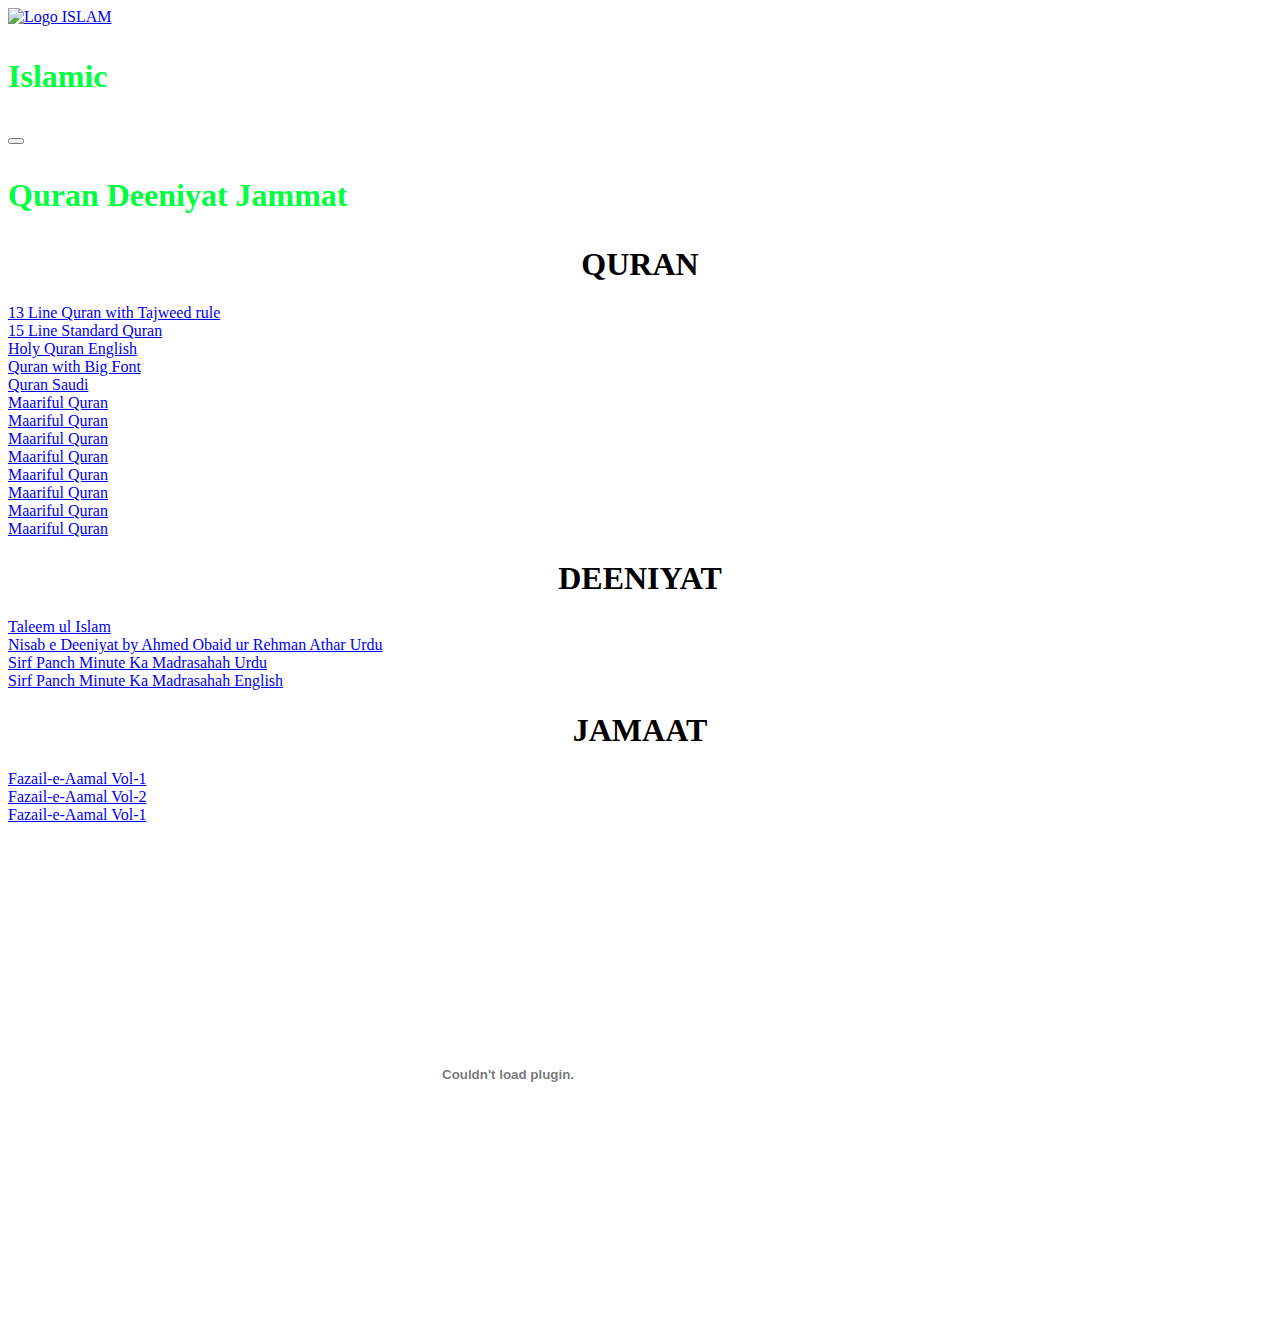
==== index.html @ 695bf18c "Add files via upload" ====
<!doctype html>
<html lang="en">
  <head>
    <meta charset="utf-8">
    <meta name="viewport" content="width=device-width, initial-scale=1">
    <title>ISLAM</title>
    <link href="https://cdn.jsdelivr.net/npm/bootstrap@5.2.3/dist/css/bootstrap.min.css" rel="stylesheet" integrity="sha384-rbsA2VBKQhggwzxH7pPCaAqO46MgnOM80zW1RWuH61DGLwZJEdK2Kadq2F9CUG65" crossorigin="anonymous">
    <link rel="stylesheet" href="style.css">
  </head>
  <body>
    
    <nav class="navbar bg-light">
      <div class="container-fluid">
        <a class="navbar-brand" href="#">
          <img src="images/logo.webp" alt="Logo" width="10%" class="d-inline-block align-text-center">
          ISLAM
        </a>
      </div>
    </nav>
    <nav class="navbar navbar-expand-lg bg-light">
      <div class="container-fluid">
        <h3 class="navbar-brand" href="#">Islamic</h3>
        <button class="navbar-toggler" type="button" data-bs-toggle="collapse" data-bs-target="#navbarNavAltMarkup" aria-controls="navbarNavAltMarkup" aria-expanded="false" aria-label="Toggle navigation">
          <span class="navbar-toggler-icon"></span>
        </button>
        <div class="collapse navbar-collapse" id="navbarNavAltMarkup">
          <div class="navbar-nav">
            <div class="d-flex-inline justify-text-center">
            <h3>Quran   Deeniyat  Jammat</h3>
          </div>
          </div>
        </div>
      </div>
    </nav>
    <h1>QURAN</h1>
    <div class="container-fluid d-flex justify-content-around ">
    <a target="_blank" href="pdf/13 Line Quran with Tajweed rule .pdf"><div class="imgbox"><img src="images/13 Line Quran with Tajweed rule .png" alt="" class="img" >13 Line Quran with Tajweed rule</div></a>
    <a href="pdf/15 Line Standard Quran.pdf"><div class="imgbox"><img src="images/15 Line Standard Quran.png" alt="" class="img">15 Line Standard Quran</div></a>
    <a href="pdf/Holy Quran English.pdf"><div class="imgbox"><img src="images/Holy Quran English.jpg" alt="" width="300px">Holy Quran English</div></a>
    <a href="pdf/Quran with Big Font.pdf"><div class="imgbox"><img src="images/Quran with Big Font.jpg" alt="" class="img">Quran with Big Font</div></a>
    <a href="pdf/Quran Saudi .pdf"><div class="imgbox"> <img src="images/Quran Saudi.jpg" alt="" class="img">Quran Saudi</div></a>
      </div>

      <div class="container d-flex justify-content-between">
     <a href="pdf/MAARIF_UL_QURAN_VOL_1.pdf"> <div class="imgbox"><img src="images/Maariful Quran.jpg" alt="" class="immg">Maariful Quran</div></a>
     <a href="pdf/MAARIF_UL_QURAN_VOL_2.pdf"> <div class="imgbox"><img src="images/Maariful Quran.jpg" alt="" class="immg">Maariful Quran</div></a>
      <a href="pdf/MAARIF_UL_QURAN_VOL_3.pdf"><div class="imgbox"><img src="images/Maariful Quran.jpg" alt="" class="immg">Maariful Quran</div></a>
      <a href="pdf/MAARIF_UL_QURAN_VOL_4.pdf"><div class="imgbox"><img src="images/Maariful Quran.jpg" alt="" class="immg">Maariful Quran</div></a>
      <a href="pdf/MAARIF_UL_QURAN_VOL_5.pdf"><div class="imgbox"><img src="images/Maariful Quran.jpg" alt="" class="immg">Maariful Quran</div></a>
      <a href="pdf/MAARIF_UL_QURAN_VOL_6.pdf"><div class="imgbox"><img src="images/Maariful Quran.jpg" alt="" class="immg">Maariful Quran</div></a>
      <a href="pdf/MAARIF_UL_QURAN_VOL_7.pdf"><div class="imgbox"><img src="images/Maariful Quran.jpg" alt="" class="immg">Maariful Quran</div></a>
      <a href="pdf/MAARIF_UL_QURAN_VOL_8.pdf"><div class="imgbox"><img src="images/Maariful Quran.jpg" alt="" class="immg">Maariful Quran</div></a>
      </div>
  
    <h1>DEENIYAT</h1>
    <div class="conatiner-fluid d-flex justify-content-around">
     <a href="pdf/Taleem ul Islam.pdf"> <div class="imgbox"><img src="images/Taleem ul Islam.jpg" alt="" class="imgs">Taleem ul Islam</div></a>
       <a href="pdf/Nisab e Deeniyat by Ahmed Obaid ur Rehman Athar.pdf"> <div class="imgbox"><img src="images/Nisab e Deeniyat by Ahmed Obaid ur Rehman Athar Urdu.jpg" alt="" class="imgs">Nisab e Deeniyat by Ahmed Obaid ur Rehman Athar Urdu</div></a>
       <a href="pdf/Sirf Panch Minute Ka Madrasahah Urdu.pdf"><div class="imgbox"><img src="images/Sirf Panch Minute Ka Madrasahah Urdu.jpg" alt="" class="imgs">Sirf Panch Minute Ka Madrasahah Urdu</div></a>
       <a href="pdf/Sirf Panch Minute Ka Madrasahah English.pdf"><div class="imgbox"><img src="images/Sirf Panch Minute Ka Madrasahah English.jpg" alt="" class="imgs">Sirf Panch Minute Ka Madrasahah English</div></a>
        </div>
    <h1>JAMAAT</h1>
    <div class="conatiner-fluid d-flex justify-content-around">
     <a href="pdf/Fazail-e-Aamal Vol-1 Urdu.pdf"><div class="imgbox"> <img src="images/Fazail-e-Aamal Vol-1 Urdu.jpg"  alt="" class="img">Fazail-e-Aamal Vol-1</div></a>
        <a href="pdf/Fazail-e-Aamal Vol-2 Urdu.pdf"><div class="imgbox"><img src="images/Fazail-e-Aamal Vol-2 Urdu.jpg" alt="" class="img">Fazail-e-Aamal Vol-2</div></a>
        <a href="pdf/Hidayat e Amal.pdf"><div class="imgbox"> <img src="images/Hidayat e Amal.jpg"  alt="" class="img">Fazail-e-Aamal Vol-1</div></a>
        <embed src="pdf/13 Line Quran with Tajweed rule .pdf" height="500" width="1000"  type="">
  </div>
    <script src="https://cdn.jsdelivr.net/npm/bootstrap@5.2.3/dist/js/bootstrap.bundle.min.js" integrity="sha384-kenU1KFdBIe4zVF0s0G1M5b4hcpxyD9F7jL+jjXkk+Q2h455rYXK/7HAuoJl+0I4" crossorigin="anonymous"></script>
  </body>
</html>
---- style.css ----
h3{
    color: rgb(0, 255, 64);
    font-size: 200%;
}
h1{
    text-align: center;
}
.img{
     width: 200px;
}
.imgs{
    width: 200px;
}
/* .img-with-text {
    text-align: justify;
    width: [width of img];
}

.img-with-text img {
    display: block;
    margin: 0 auto; */
/* } */
.imgbox{
    display: flex;
justify-content: center; 
   flex-direction: column;
}
.immg{
    width: 150px;
}
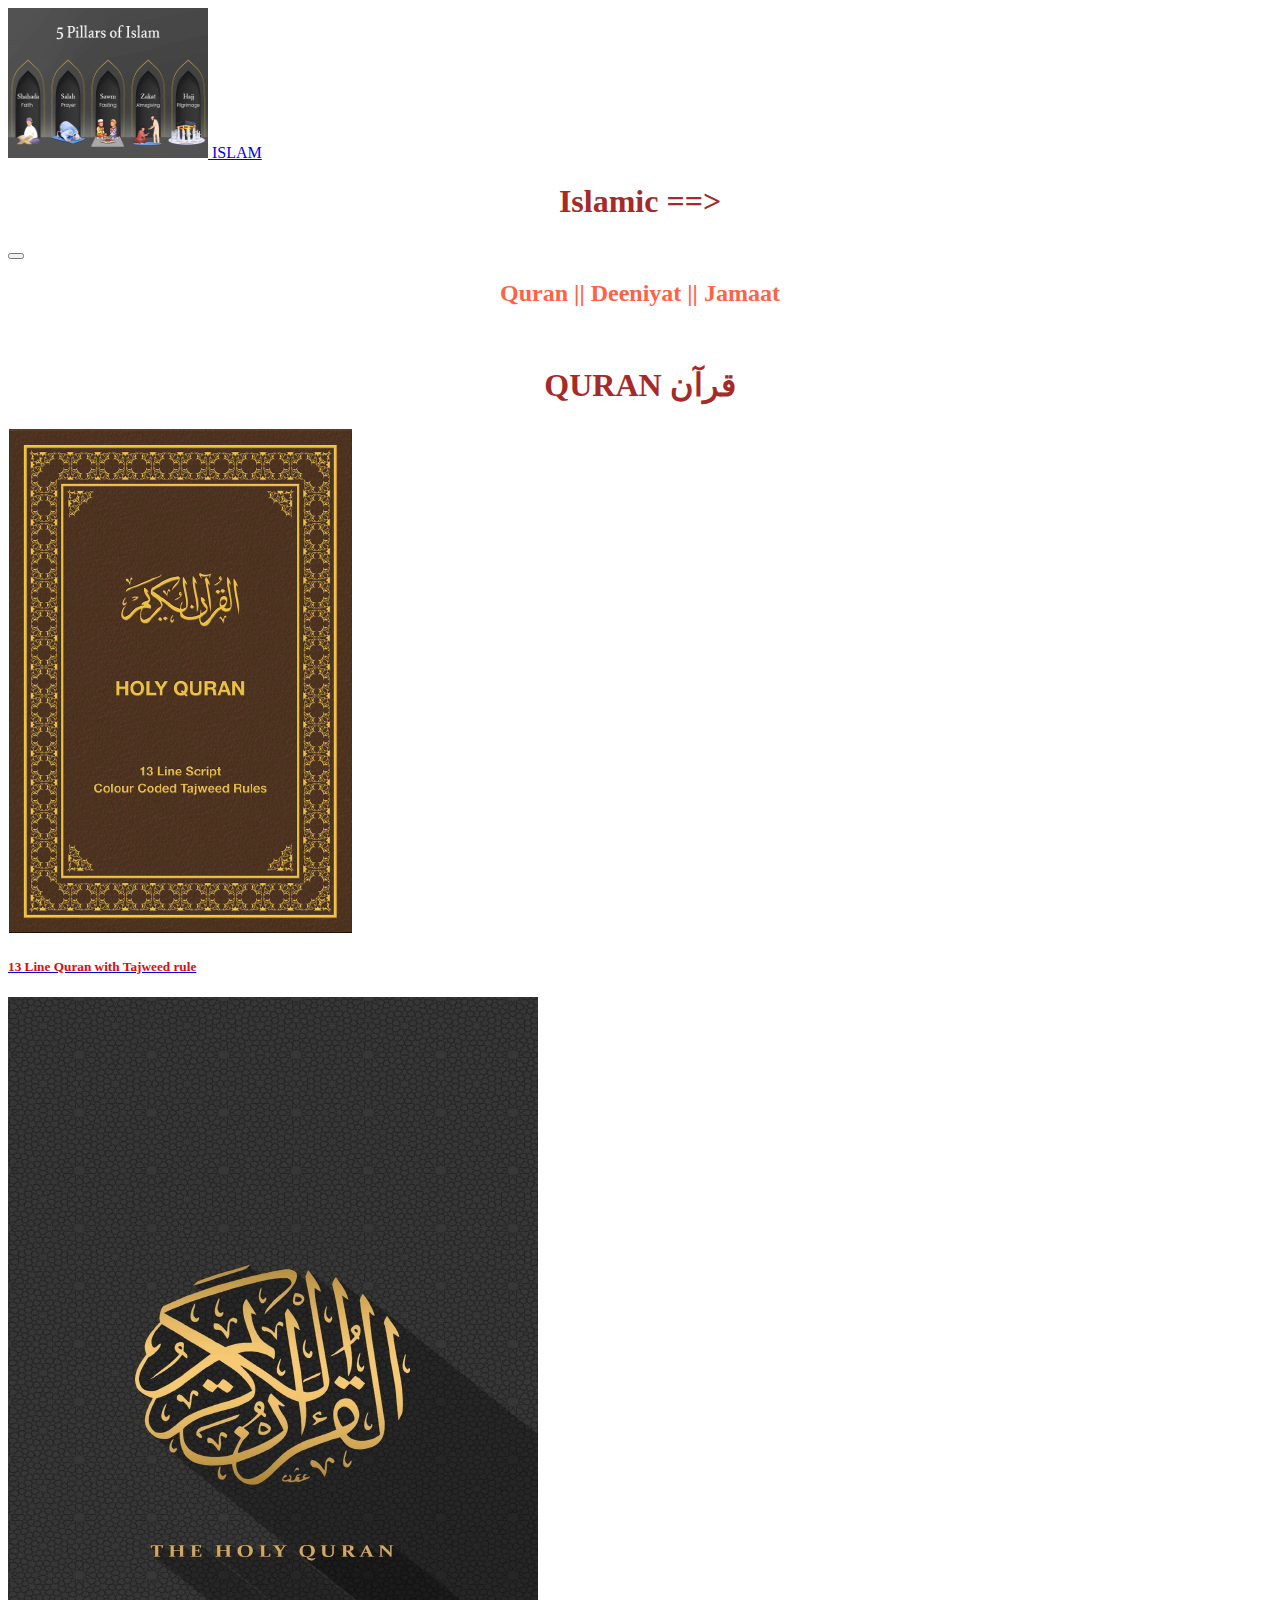
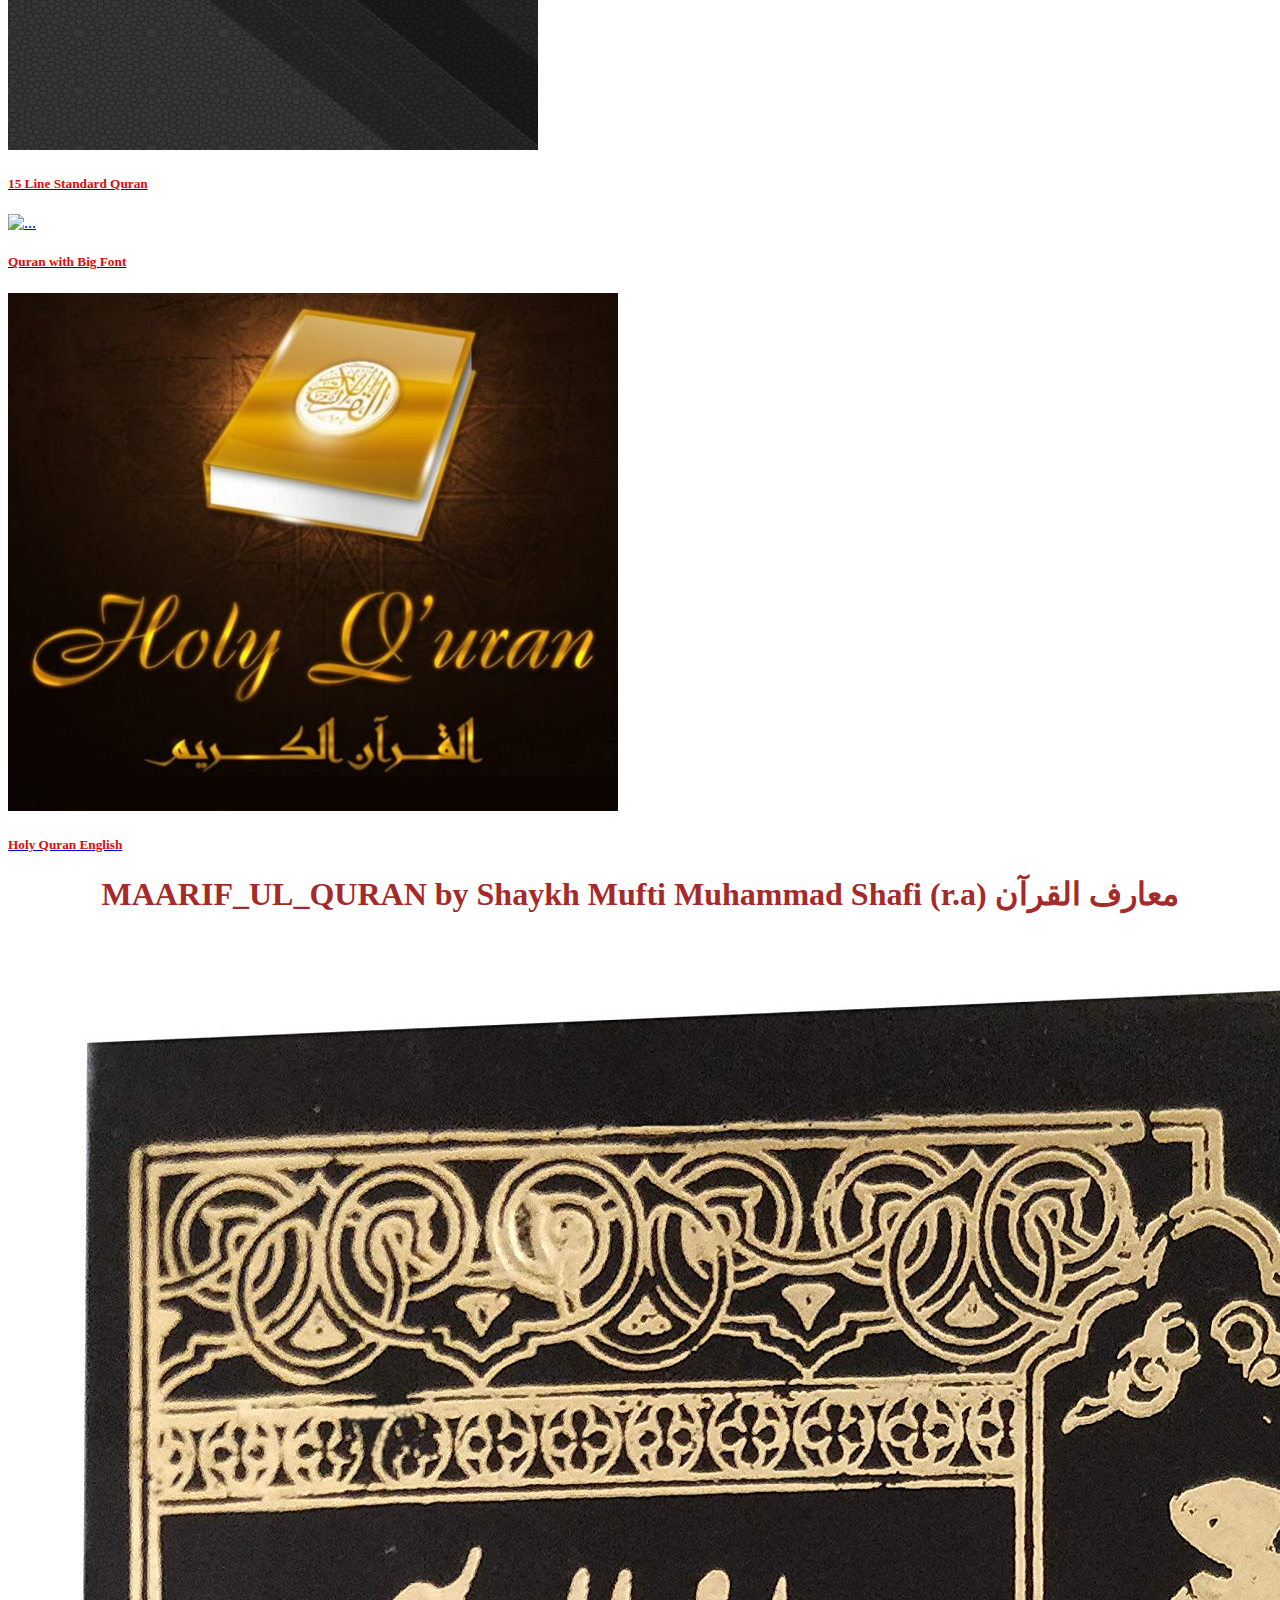
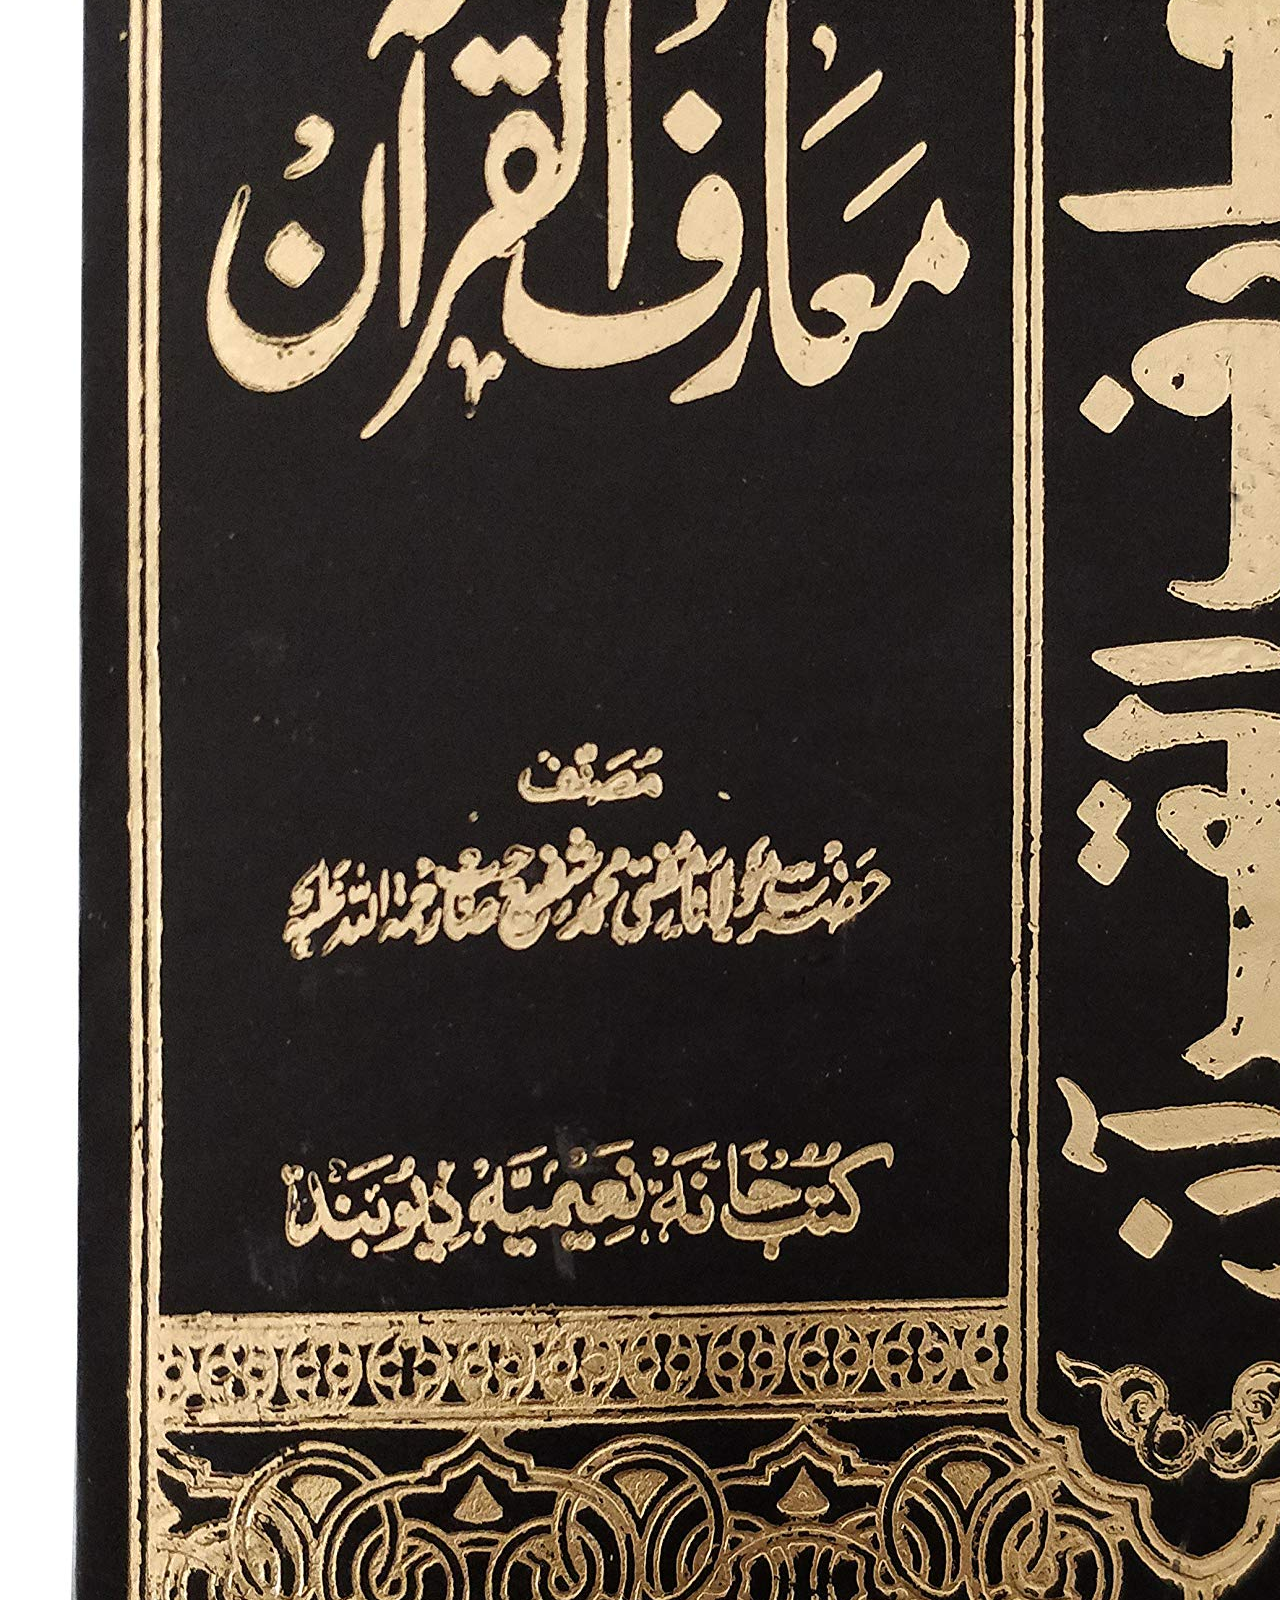
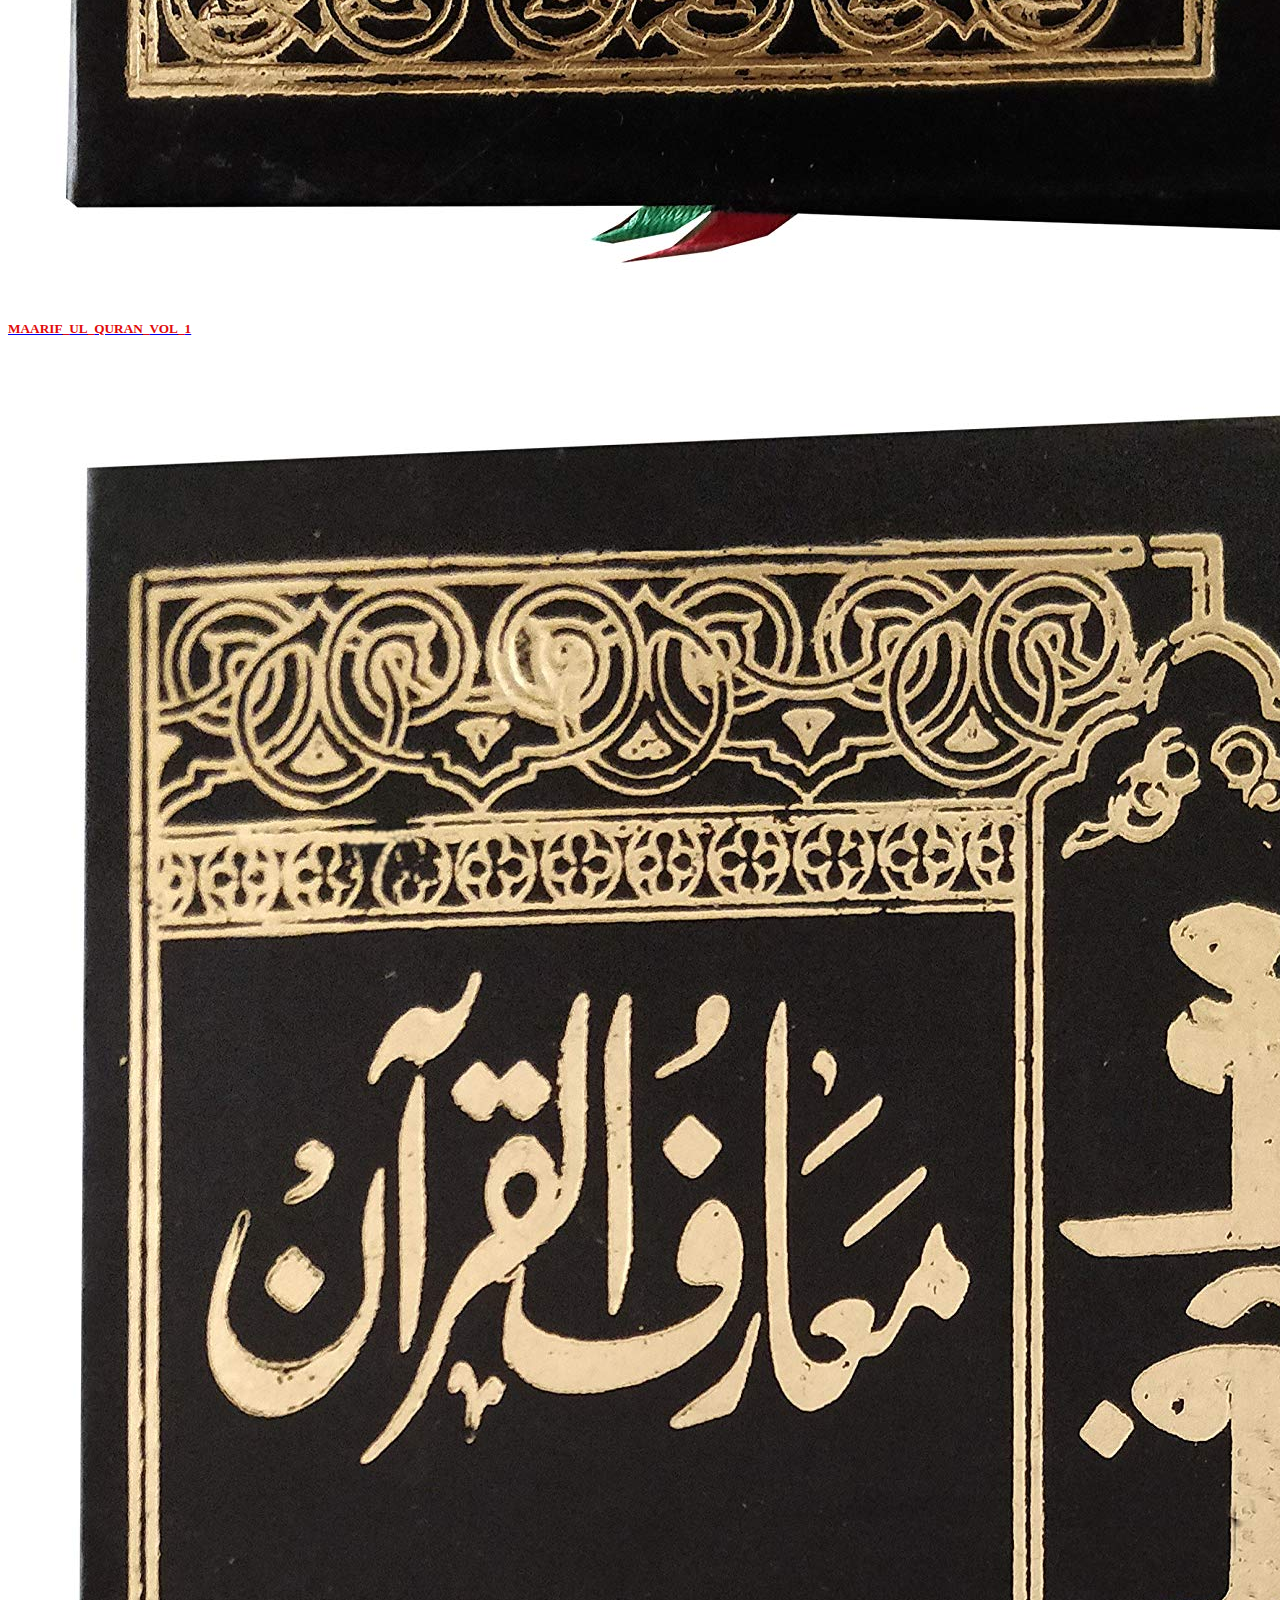
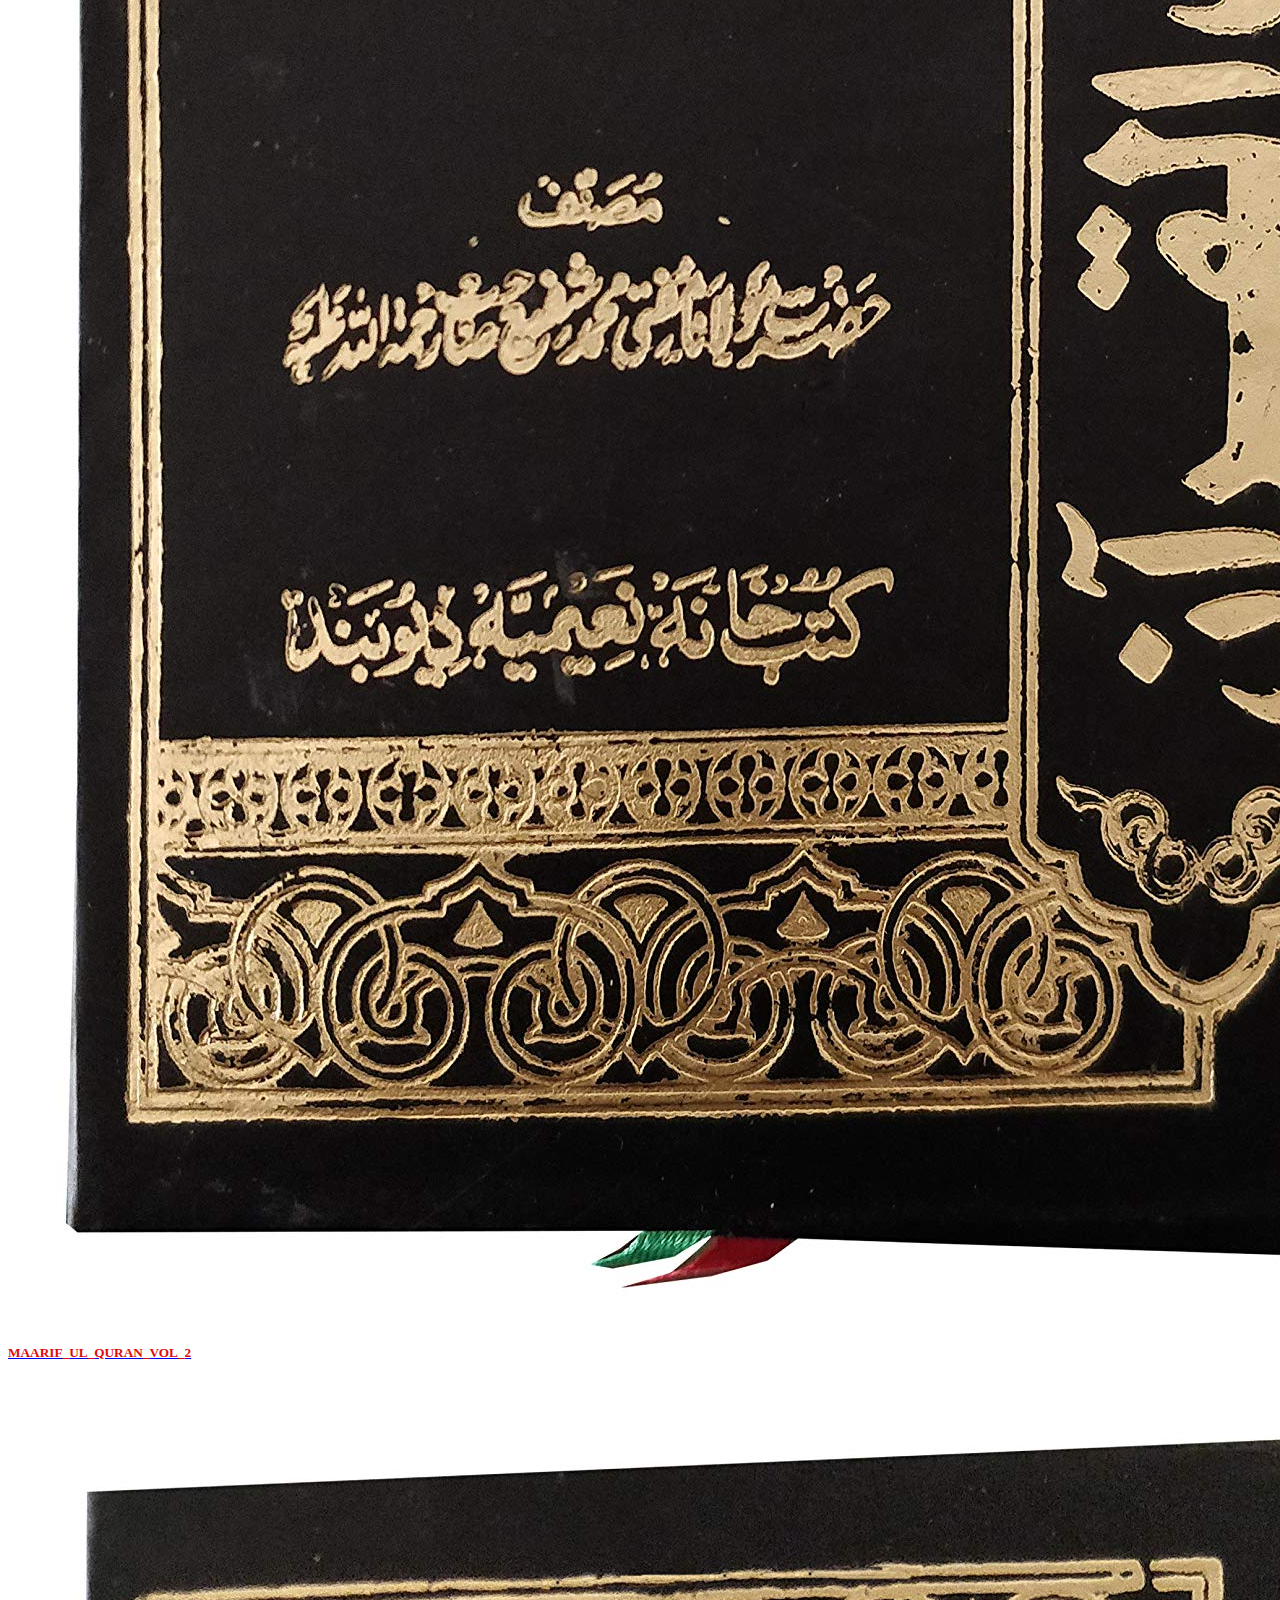
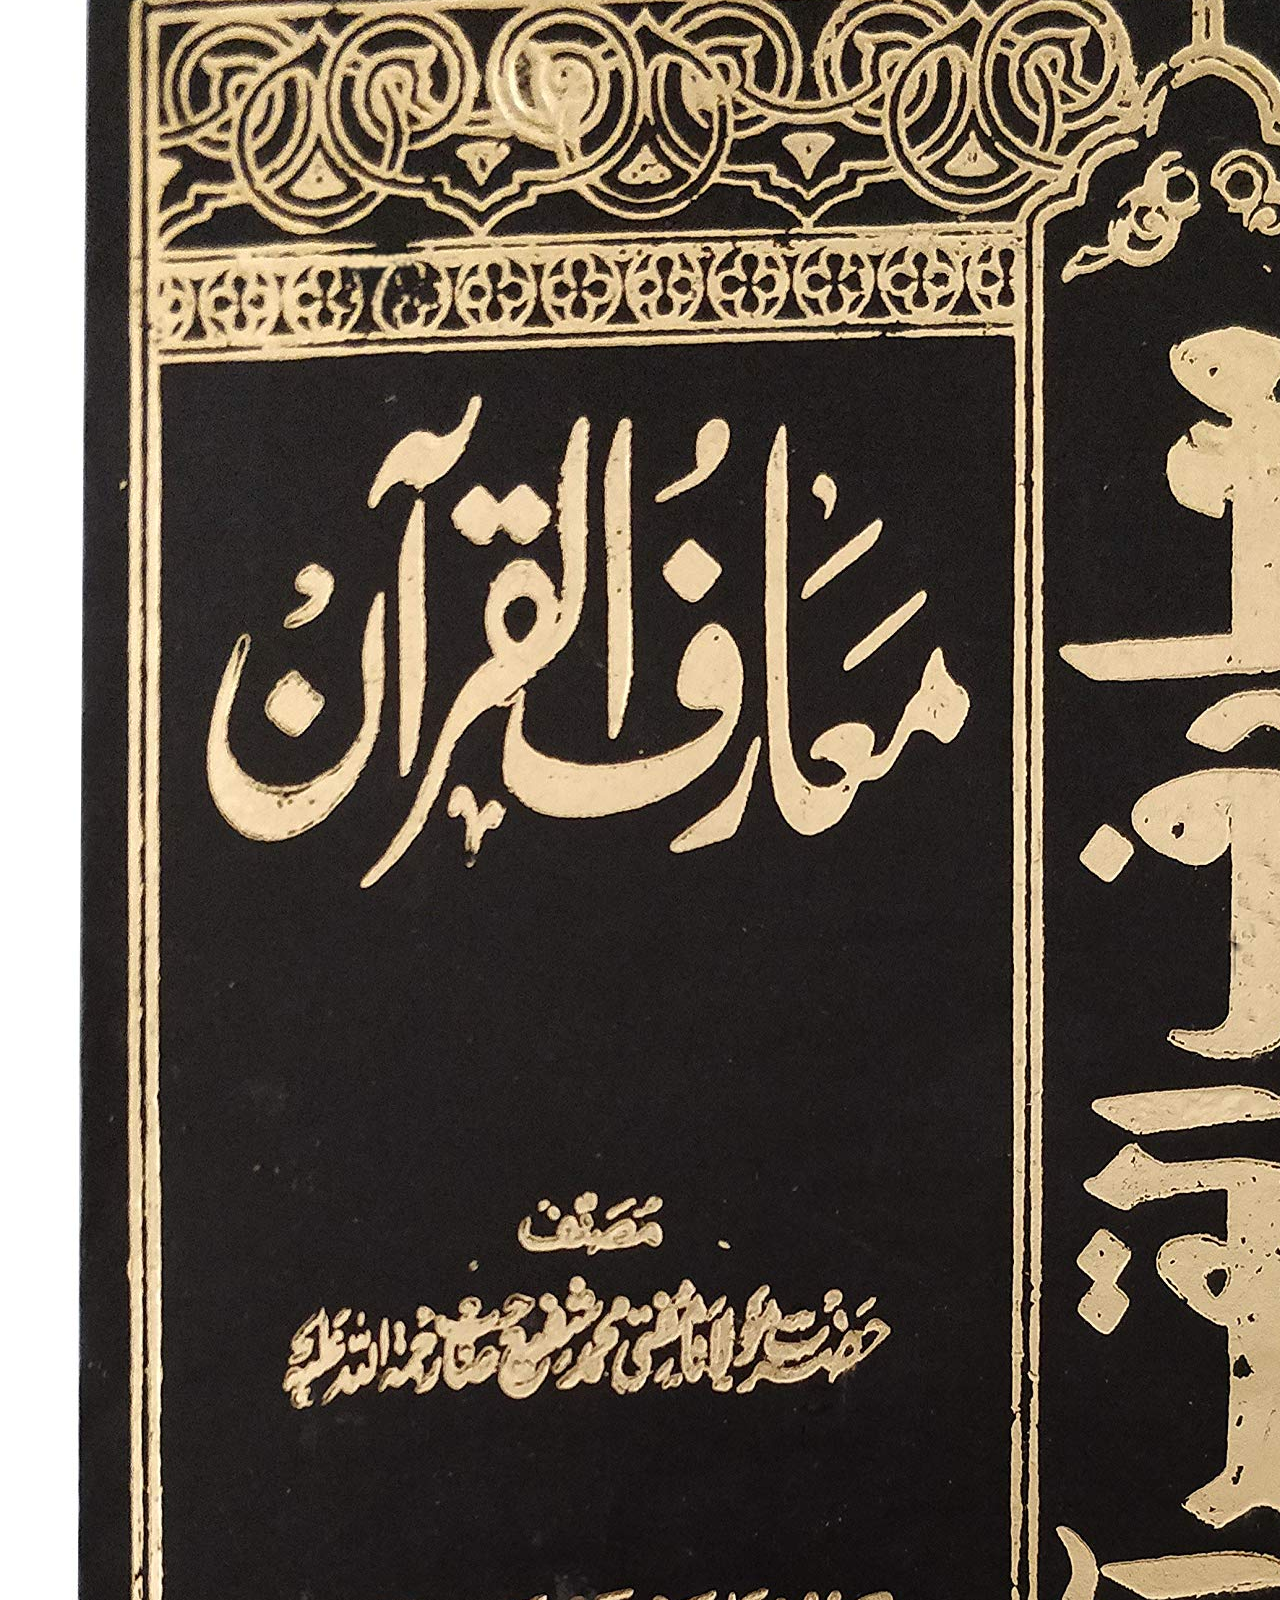
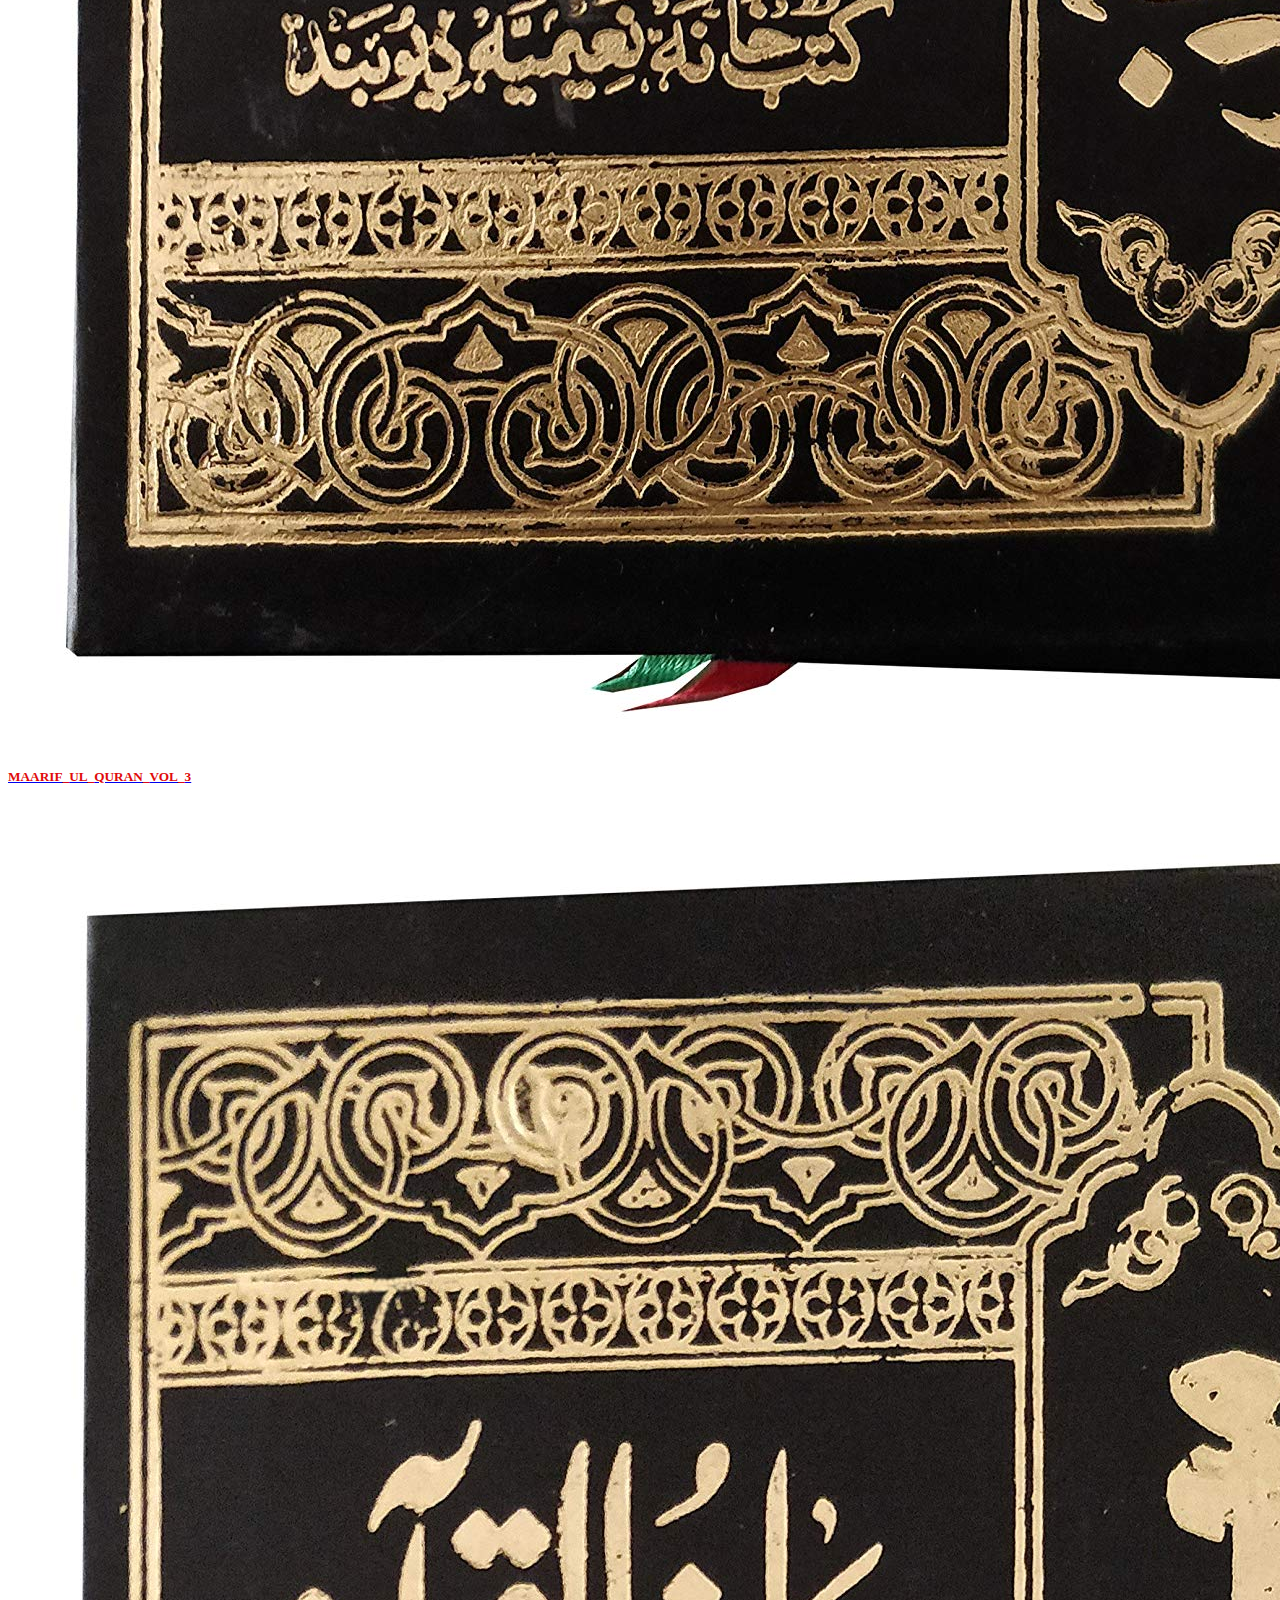
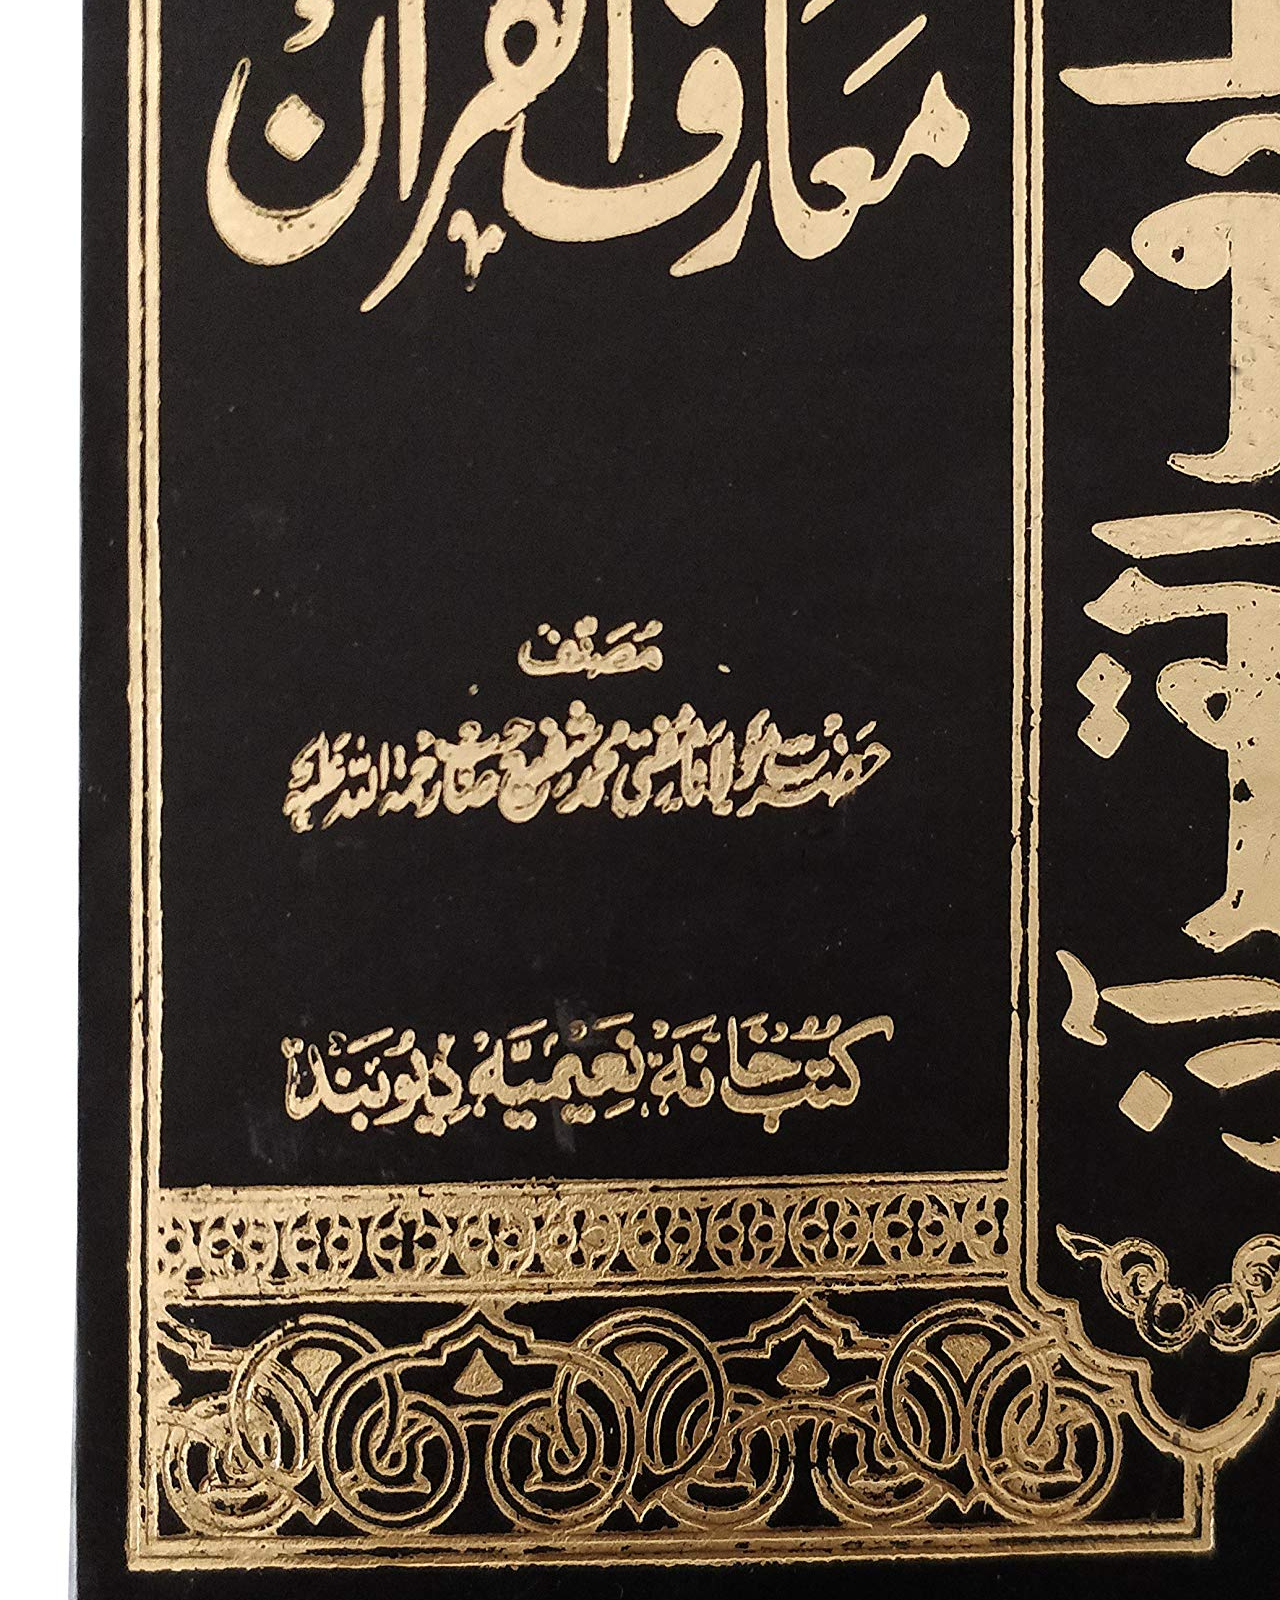
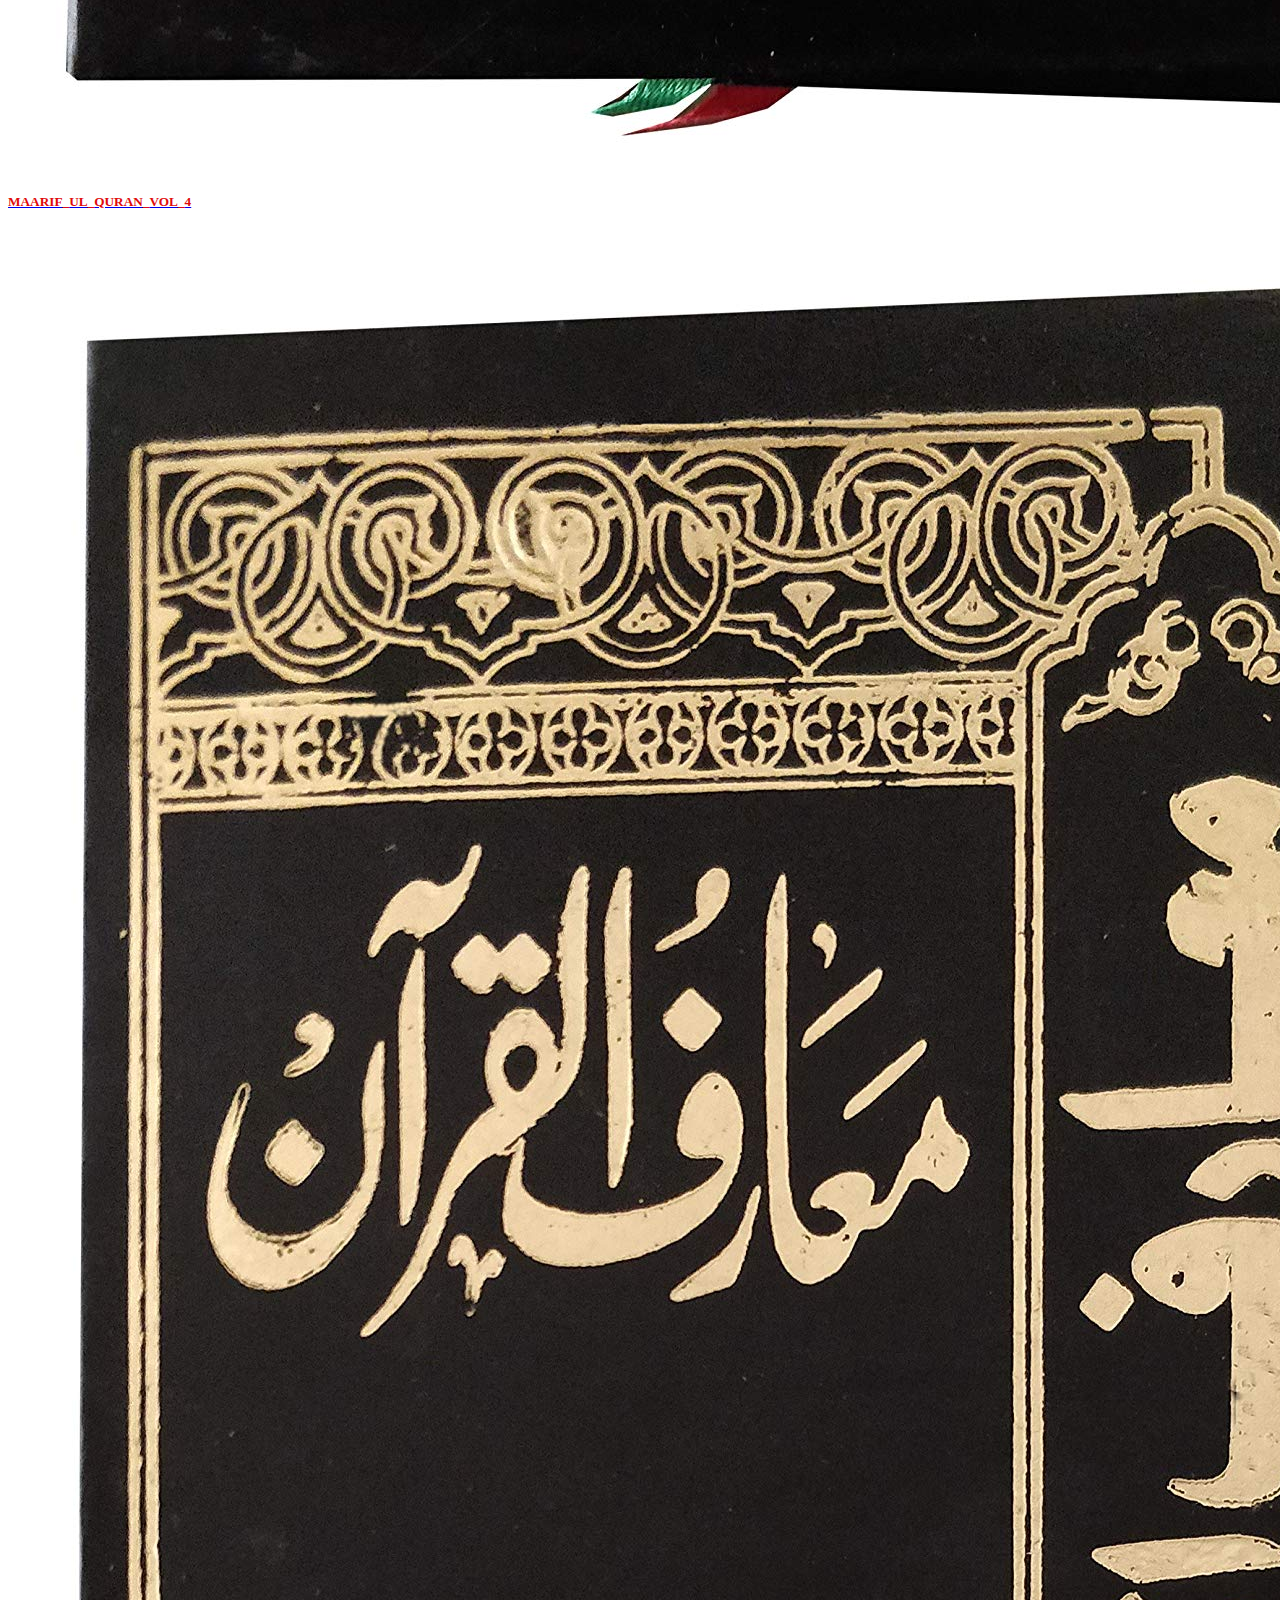
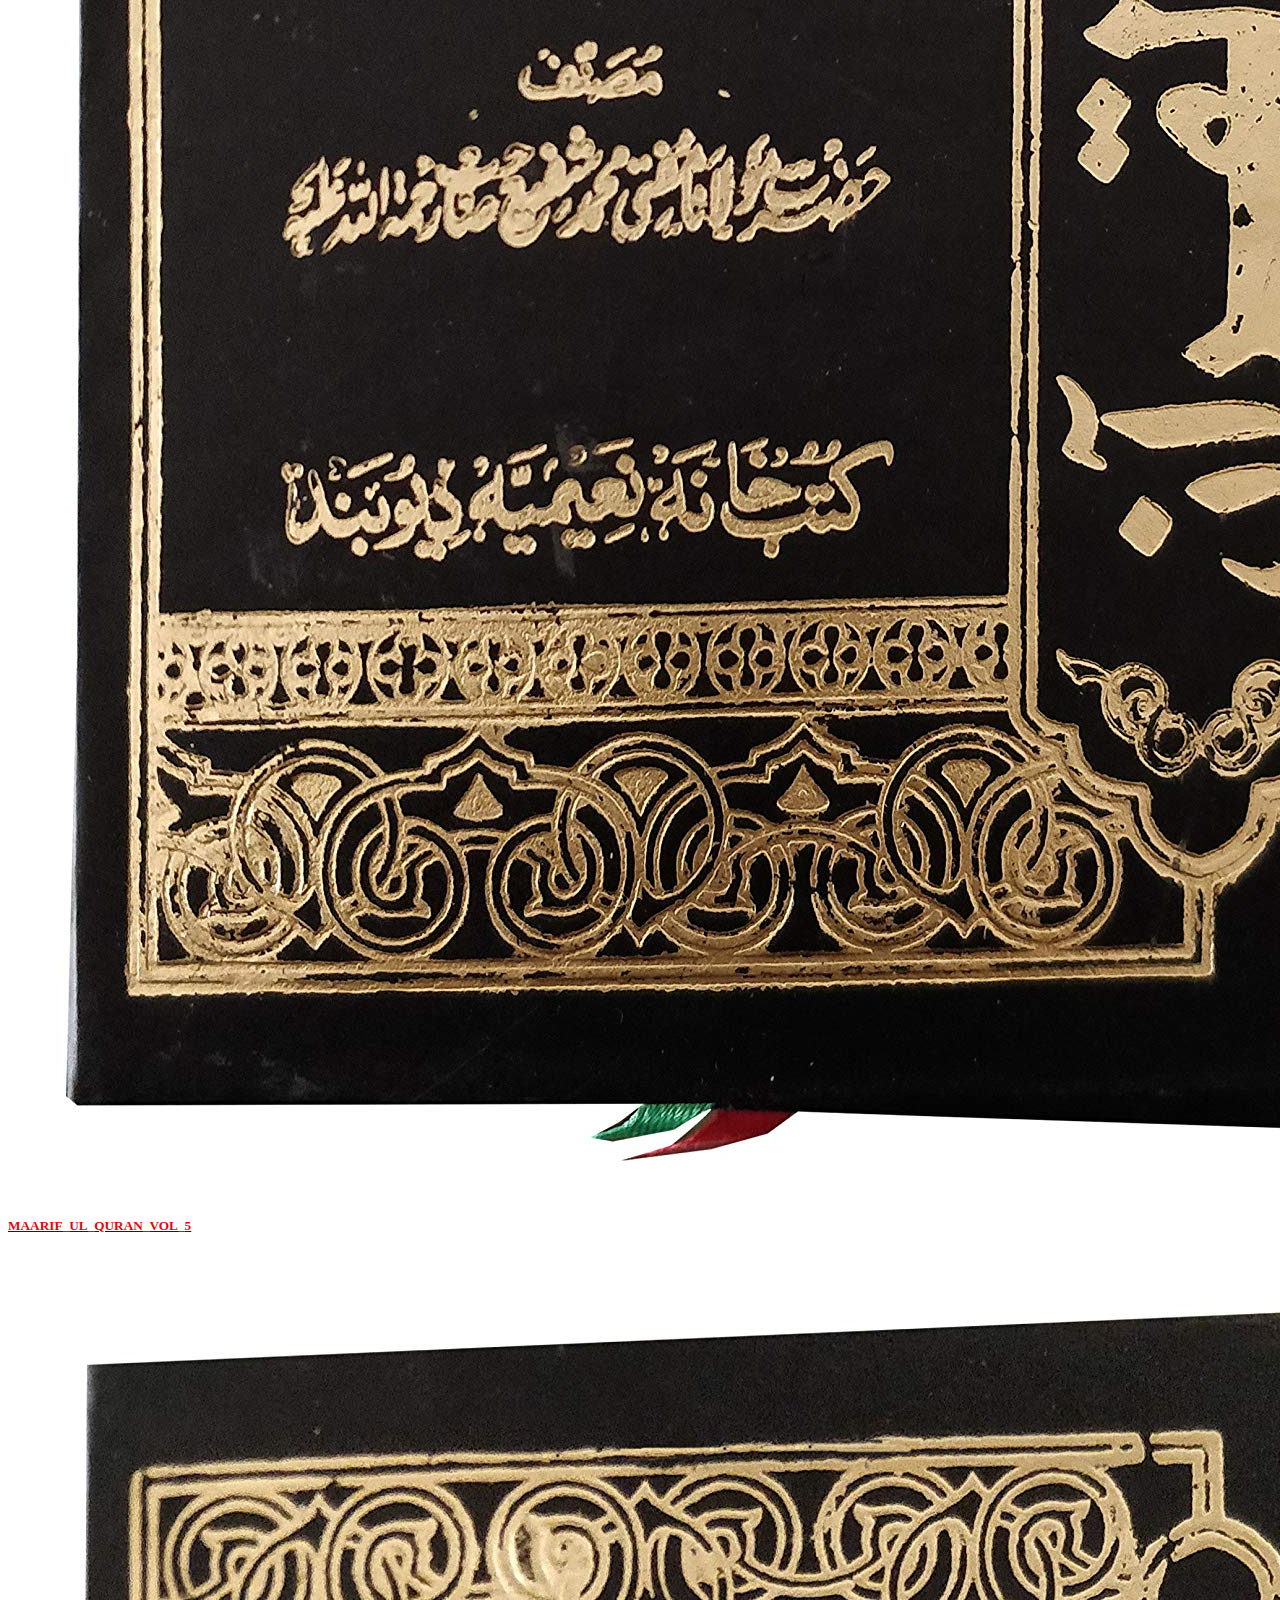
==== commit 69c11059: "update" ====
--- a/index.html
+++ b/index.html
@@ -5,67 +5,218 @@
     <meta name="viewport" content="width=device-width, initial-scale=1">
     <title>ISLAM</title>
     <link href="https://cdn.jsdelivr.net/npm/bootstrap@5.2.3/dist/css/bootstrap.min.css" rel="stylesheet" integrity="sha384-rbsA2VBKQhggwzxH7pPCaAqO46MgnOM80zW1RWuH61DGLwZJEdK2Kadq2F9CUG65" crossorigin="anonymous">
-    <link rel="stylesheet" href="style.css">
-  </head>
+<link rel="stylesheet" href="style.css">  
+</head>
   <body>
-    
     <nav class="navbar bg-light">
-      <div class="container-fluid">
-        <a class="navbar-brand" href="#">
-          <img src="images/logo.webp" alt="Logo" width="10%" class="d-inline-block align-text-center">
-          ISLAM
-        </a>
-      </div>
-    </nav>
-    <nav class="navbar navbar-expand-lg bg-light">
-      <div class="container-fluid">
-        <h3 class="navbar-brand" href="#">Islamic</h3>
-        <button class="navbar-toggler" type="button" data-bs-toggle="collapse" data-bs-target="#navbarNavAltMarkup" aria-controls="navbarNavAltMarkup" aria-expanded="false" aria-label="Toggle navigation">
-          <span class="navbar-toggler-icon"></span>
-        </button>
-        <div class="collapse navbar-collapse" id="navbarNavAltMarkup">
-          <div class="navbar-nav">
-            <div class="d-flex-inline justify-text-center">
-            <h3>Quran   Deeniyat  Jammat</h3>
-          </div>
-          </div>
-        </div>
-      </div>
-    </nav>
-    <h1>QURAN</h1>
-    <div class="container-fluid d-flex justify-content-around ">
-    <a target="_blank" href="pdf/13 Line Quran with Tajweed rule .pdf"><div class="imgbox"><img src="images/13 Line Quran with Tajweed rule .png" alt="" class="img" >13 Line Quran with Tajweed rule</div></a>
-    <a href="pdf/15 Line Standard Quran.pdf"><div class="imgbox"><img src="images/15 Line Standard Quran.png" alt="" class="img">15 Line Standard Quran</div></a>
-    <a href="pdf/Holy Quran English.pdf"><div class="imgbox"><img src="images/Holy Quran English.jpg" alt="" width="300px">Holy Quran English</div></a>
-    <a href="pdf/Quran with Big Font.pdf"><div class="imgbox"><img src="images/Quran with Big Font.jpg" alt="" class="img">Quran with Big Font</div></a>
-    <a href="pdf/Quran Saudi .pdf"><div class="imgbox"> <img src="images/Quran Saudi.jpg" alt="" class="img">Quran Saudi</div></a>
-      </div>
-
-      <div class="container d-flex justify-content-between">
-     <a href="pdf/MAARIF_UL_QURAN_VOL_1.pdf"> <div class="imgbox"><img src="images/Maariful Quran.jpg" alt="" class="immg">Maariful Quran</div></a>
-     <a href="pdf/MAARIF_UL_QURAN_VOL_2.pdf"> <div class="imgbox"><img src="images/Maariful Quran.jpg" alt="" class="immg">Maariful Quran</div></a>
-      <a href="pdf/MAARIF_UL_QURAN_VOL_3.pdf"><div class="imgbox"><img src="images/Maariful Quran.jpg" alt="" class="immg">Maariful Quran</div></a>
-      <a href="pdf/MAARIF_UL_QURAN_VOL_4.pdf"><div class="imgbox"><img src="images/Maariful Quran.jpg" alt="" class="immg">Maariful Quran</div></a>
-      <a href="pdf/MAARIF_UL_QURAN_VOL_5.pdf"><div class="imgbox"><img src="images/Maariful Quran.jpg" alt="" class="immg">Maariful Quran</div></a>
-      <a href="pdf/MAARIF_UL_QURAN_VOL_6.pdf"><div class="imgbox"><img src="images/Maariful Quran.jpg" alt="" class="immg">Maariful Quran</div></a>
-      <a href="pdf/MAARIF_UL_QURAN_VOL_7.pdf"><div class="imgbox"><img src="images/Maariful Quran.jpg" alt="" class="immg">Maariful Quran</div></a>
-      <a href="pdf/MAARIF_UL_QURAN_VOL_8.pdf"><div class="imgbox"><img src="images/Maariful Quran.jpg" alt="" class="immg">Maariful Quran</div></a>
-      </div>
-  
-    <h1>DEENIYAT</h1>
-    <div class="conatiner-fluid d-flex justify-content-around">
-     <a href="pdf/Taleem ul Islam.pdf"> <div class="imgbox"><img src="images/Taleem ul Islam.jpg" alt="" class="imgs">Taleem ul Islam</div></a>
-       <a href="pdf/Nisab e Deeniyat by Ahmed Obaid ur Rehman Athar.pdf"> <div class="imgbox"><img src="images/Nisab e Deeniyat by Ahmed Obaid ur Rehman Athar Urdu.jpg" alt="" class="imgs">Nisab e Deeniyat by Ahmed Obaid ur Rehman Athar Urdu</div></a>
-       <a href="pdf/Sirf Panch Minute Ka Madrasahah Urdu.pdf"><div class="imgbox"><img src="images/Sirf Panch Minute Ka Madrasahah Urdu.jpg" alt="" class="imgs">Sirf Panch Minute Ka Madrasahah Urdu</div></a>
-       <a href="pdf/Sirf Panch Minute Ka Madrasahah English.pdf"><div class="imgbox"><img src="images/Sirf Panch Minute Ka Madrasahah English.jpg" alt="" class="imgs">Sirf Panch Minute Ka Madrasahah English</div></a>
-        </div>
-    <h1>JAMAAT</h1>
-    <div class="conatiner-fluid d-flex justify-content-around">
-     <a href="pdf/Fazail-e-Aamal Vol-1 Urdu.pdf"><div class="imgbox"> <img src="images/Fazail-e-Aamal Vol-1 Urdu.jpg"  alt="" class="img">Fazail-e-Aamal Vol-1</div></a>
-        <a href="pdf/Fazail-e-Aamal Vol-2 Urdu.pdf"><div class="imgbox"><img src="images/Fazail-e-Aamal Vol-2 Urdu.jpg" alt="" class="img">Fazail-e-Aamal Vol-2</div></a>
-        <a href="pdf/Hidayat e Amal.pdf"><div class="imgbox"> <img src="images/Hidayat e Amal.jpg"  alt="" class="img">Fazail-e-Aamal Vol-1</div></a>
-        <embed src="pdf/13 Line Quran with Tajweed rule .pdf" height="500" width="1000"  type="">
-  </div>
+        <div class="container-fluid">
+          <a class="navbar-brand" href="#">
+            <img src="images/logo.webp" alt="Logo" width="200px" height="150px" class="d-inline-block align-text-center">
+            ISLAM
+          </a>
+        </div>
+      </nav>
+      <nav class="navbar navbar-expand-lg bg-light">
+        <div class="container-fluid">
+          <h1>Islamic ==></h1>
+          <button class="navbar-toggler" type="button" data-bs-toggle="collapse" data-bs-target="#navbarNavAltMarkup" aria-controls="navbarNavAltMarkup" aria-expanded="false" aria-label="Toggle navigation">
+            <span class="navbar-toggler-icon"></span>
+          </button>
+          <div class="collapse navbar-collapse" id="navbarNavAltMarkup">
+            <div class="navbar-nav" >
+              <h2>Quran || Deeniyat || Jamaat</h2>
+              
+            </div>
+          </div>
+        </div>
+      </nav>
+
+        &nbsp;
+        &nbsp;
+      <h1>QURAN  قرآن</h1>
+      <div class="row row-cols-1 row-cols-md-4 g-4 p-5">
+        <div class="col">
+          <div class="card">
+           <a target="_blank" href="pdf/13 Line Quran with Tajweed rule .pdf"> <img src="images/13 Line Quran with Tajweed rule .png" class="card-img-top" alt="...">
+            <div class="card-body">
+              <h5 class="card-title">13 Line Quran with Tajweed rule</h5></a>
+              
+            </div>
+          </div>
+        </div>
+        <div class="col">
+          <div class="card">
+            <a target="_blank" href="pdf/13 Line Quran with Tajweed rule .pdf"> <img src="images/15 Line Standard Quran.png" class="card-img-top" alt="...">
+            <div class="card-body">
+              <h5 class="card-title">15 Line Standard Quran</h5></a>
+              
+            </div>
+          </div>
+        </div>
+        <div class="col">
+          <div class="card">
+            <a target="_blank" href="pdf/13 Line Quran with Tajweed rule .pdf"> <img src="images/Quran with Big Font.jpg" class="card-img-top" alt="...">
+            <div class="card-body">
+              <h5 class="card-title">Quran with Big Font</h5></a>
+            </div>
+          </div>
+        </div>
+        <div class="col">
+          <div class="card">
+            <a target="_blank" href="pdf/13 Line Quran with Tajweed rule .pdf"> <img src="images/Holy Quran English.jpg" class="card-img-top" alt="...">
+            <div class="card-body">
+              <h5 class="card-title">Holy Quran English</h5></a>
+            </div>
+          </div>
+
+        </div>
+      </div>
+
+        <h1>MAARIF_UL_QURAN by Shaykh Mufti Muhammad Shafi (r.a)  معارف القرآن</h1>
+      <div class="row row-cols-1 row-cols-md-4 g-4 p-5">
+        <div class="col">
+          <div class="card">
+            <a target="_blank" href="pdf/13 Line Quran with Tajweed rule .pdf"> <img src="images/Maariful Quran.jpg" class="card-img-top" alt="...">
+            <div class="card-body">
+              <h5 class="card-title">MAARIF_UL_QURAN_VOL_1</h5></a>
+              
+            </div>
+          </div>
+        </div>
+        <div class="col">
+          <div class="card">
+            <a target="_blank" href="pdf/13 Line Quran with Tajweed rule .pdf"> <img src="images/Maariful Quran.jpg" class="card-img-top" alt="...">
+            <div class="card-body">
+              <h5 class="card-title">MAARIF_UL_QURAN_VOL_2</h5></a>
+              
+            </div>
+          </div>
+        </div>
+        <div class="col">
+          <div class="card">
+            <a target="_blank" href="pdf/13 Line Quran with Tajweed rule .pdf"> <img src="images/Maariful Quran.jpg" class="card-img-top" alt="...">
+            <div class="card-body">
+             <h5 class="card-title">MAARIF_UL_QURAN_VOL_3</h5></a>
+            </div>
+          </div>
+        </div>
+        <div class="col">
+          <div class="card">
+            <a target="_blank" href="pdf/13 Line Quran with Tajweed rule .pdf"> <img src="images/Maariful Quran.jpg" class="card-img-top" alt="...">
+            <div class="card-body">
+              <h5 class="card-title">MAARIF_UL_QURAN_VOL_4</h5></a>
+              
+            </div>
+          </div>
+        </div>
+      </div>
+
+      <div class="row row-cols-1 row-cols-md-4 g-4 p-5">
+        <div class="col">
+          <div class="card">
+            <a target="_blank" href="pdf/13 Line Quran with Tajweed rule .pdf"> <img src="images/Maariful Quran.jpg" class="card-img-top" alt="...">
+            <div class="card-body">
+              <h5 class="card-title">MAARIF_UL_QURAN_VOL_5</h5></a>
+              
+            </div>
+          </div>
+        </div>
+        <div class="col">
+          <div class="card">
+            <a target="_blank" href="pdf/13 Line Quran with Tajweed rule .pdf"> <img src="images/Maariful Quran.jpg" class="card-img-top" alt="...">
+            <div class="card-body">
+              <h5 class="card-title">MAARIF_UL_QURAN_VOL_6</h5></a>
+              
+            </div>
+          </div>
+        </div>
+        <div class="col">
+          <div class="card">
+            <a target="_blank" href="pdf/13 Line Quran with Tajweed rule .pdf">  <img src="images/Maariful Quran.jpg" class="card-img-top" alt="...">
+            <div class="card-body">
+              <h5 class="card-title">MAARIF_UL_QURAN_VOL_7</h5></a>
+            </div>
+          </div>
+        </div>
+        <div class="col">
+          <div class="card">
+            <a target="_blank" href="pdf/13 Line Quran with Tajweed rule .pdf">   <img src="images/Maariful Quran.jpg" class="card-img-top" alt="...">
+            <div class="card-body">
+              <h5 class="card-title">MAARIF_UL_QURAN_VOL_8</h5></a>
+              
+            </div>
+          </div>
+        </div>
+      </div>
+
+        <h2>DEENIYAT  دینیات</h2>
+      <div class="row row-cols-1 row-cols-md-4 g-4 p-5">
+        <div class="col">
+          <div class="card">
+            <a target="_blank" href="pdf/Taleem ul Islam.pdf"> <img src="images/Taleem ul Islam.jpg" class="card-img-top" alt="...">
+            <div class="card-body">
+              <h5 class="card-title">Taleem ul Islam</h5></a>
+              
+            </div>
+          </div>
+        </div>
+        <div class="col">
+          <div class="card">
+            <a target="_blank" href="pdf/Nisab e Deeniyat by Ahmed Obaid ur Rehman Athar.pdf"> <img src="images/Nisab e Deeniyat by Ahmed Obaid ur Rehman Athar Urdu.jpg" class="card-img-top" alt="...">
+            <div class="card-body">
+              <h5 class="card-title">Nisab e Deeniyat by Ahmed Obaid ur Rehman Athar</h5></a>
+              
+            </div>
+          </div>
+        </div>
+        <div class="col">
+          <div class="card">
+            <a target="_blank" href="pdf/Sirf Panch Minute Ka Madrasahah Urdu.pdf">  <img src="images/Sirf Panch Minute Ka Madrasahah Urdu.jpg" class="card-img-top" alt="...">
+            <div class="card-body">
+              <h5 class="card-title">Sirf Panch Minute Ka Madrasahah Urdu</h5></a>
+            </div>
+          </div>
+        </div>
+        <div class="col">
+          <div class="card">
+            <a target="_blank" href="pdf/Sirf Panch Minute Ka Madrasahah English.pdf">   <img src="images/Sirf Panch Minute Ka Madrasahah English.jpg" class="card-img-top" alt="...">
+            <div class="card-body">
+              <h5 class="card-title">Sirf Panch Minute Ka Madrasahah English</h5></a>
+            </div>
+          </div>
+        </div>
+      </div>
+
+      <h2>JAMAAT جماعت</h2>
+      <div class="row row-cols-1 row-cols-md-3 g-4 p-5">
+        <div class="col">
+          <div class="card">
+            <a target="_blank" href="pdf/Fazail-e-Aamal Vol-1 Urdu.pdf"> <img src="images/Fazail-e-Aamal Vol-1 Urdu.jpg" class="card-img-top" alt="...">
+            <div class="card-body">
+              <h5 class="card-title">Fazail-e-Aamal Vol-1 Urdu</h5></a>
+              
+            </div>
+          </div>
+        </div>
+        <div class="col">
+          <div class="card">
+            <a target="_blank" href="pdf/Fazail-e-Aamal Vol-2 Urdu.pdf"> <img src="images/Fazail-e-Aamal Vol-2 Urdu.jpg" class="card-img-top" alt="...">
+            <div class="card-body">
+              <h5 class="card-title">Fazail-e-Aamal Vol-2 Urdu</h5></a>
+              
+            </div>
+          </div>
+        </div>
+        <div class="col">
+          <div class="card">
+            <a target="_blank" href="pdf/Hidayat e Amal.pdf">  <img src="images/Hidayat e Amal.jpg" class="card-img-top" alt="...">
+            <div class="card-body">
+              <h5 class="card-title">Hidayat e Amal</h5></a>
+            </div>
+          </div>
+        </div>
+        </div>
+      </div>
     <script src="https://cdn.jsdelivr.net/npm/bootstrap@5.2.3/dist/js/bootstrap.bundle.min.js" integrity="sha384-kenU1KFdBIe4zVF0s0G1M5b4hcpxyD9F7jL+jjXkk+Q2h455rYXK/7HAuoJl+0I4" crossorigin="anonymous"></script>
   </body>
-</html>+</html>
--- a/style.css
+++ b/style.css
@@ -1,30 +1,17 @@
-h3{
-    color: rgb(0, 255, 64);
-    font-size: 200%;
+
+
+h5{
+    color: rgb(224, 11, 11);
+}
+
+.immg{
+    color: blue;
+}
+h2{
+    color: tomato;
+    text-align: center;
 }
 h1{
+    color: brown;
     text-align: center;
-}
-.img{
-     width: 200px;
-}
-.imgs{
-    width: 200px;
-}
-/* .img-with-text {
-    text-align: justify;
-    width: [width of img];
-}
-
-.img-with-text img {
-    display: block;
-    margin: 0 auto; */
-/* } */
-.imgbox{
-    display: flex;
-justify-content: center; 
-   flex-direction: column;
-}
-.immg{
-    width: 150px;
 }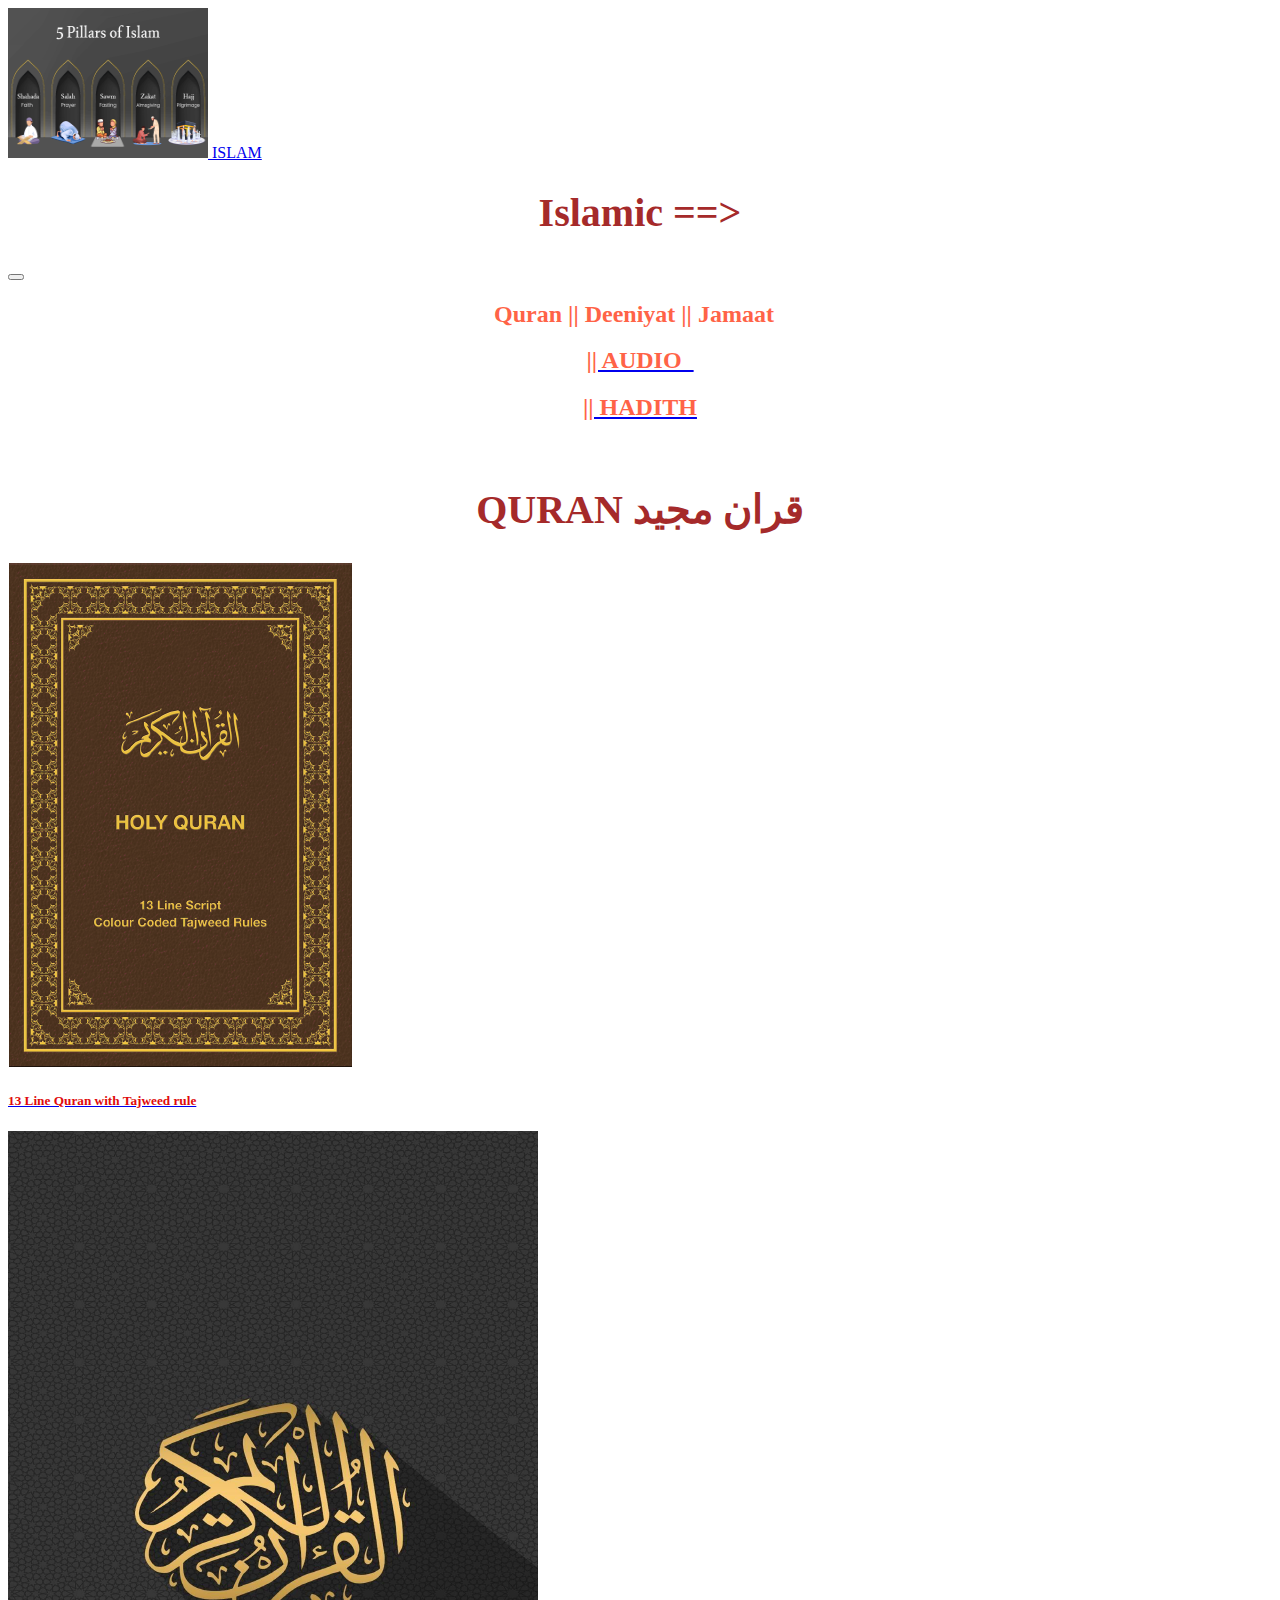
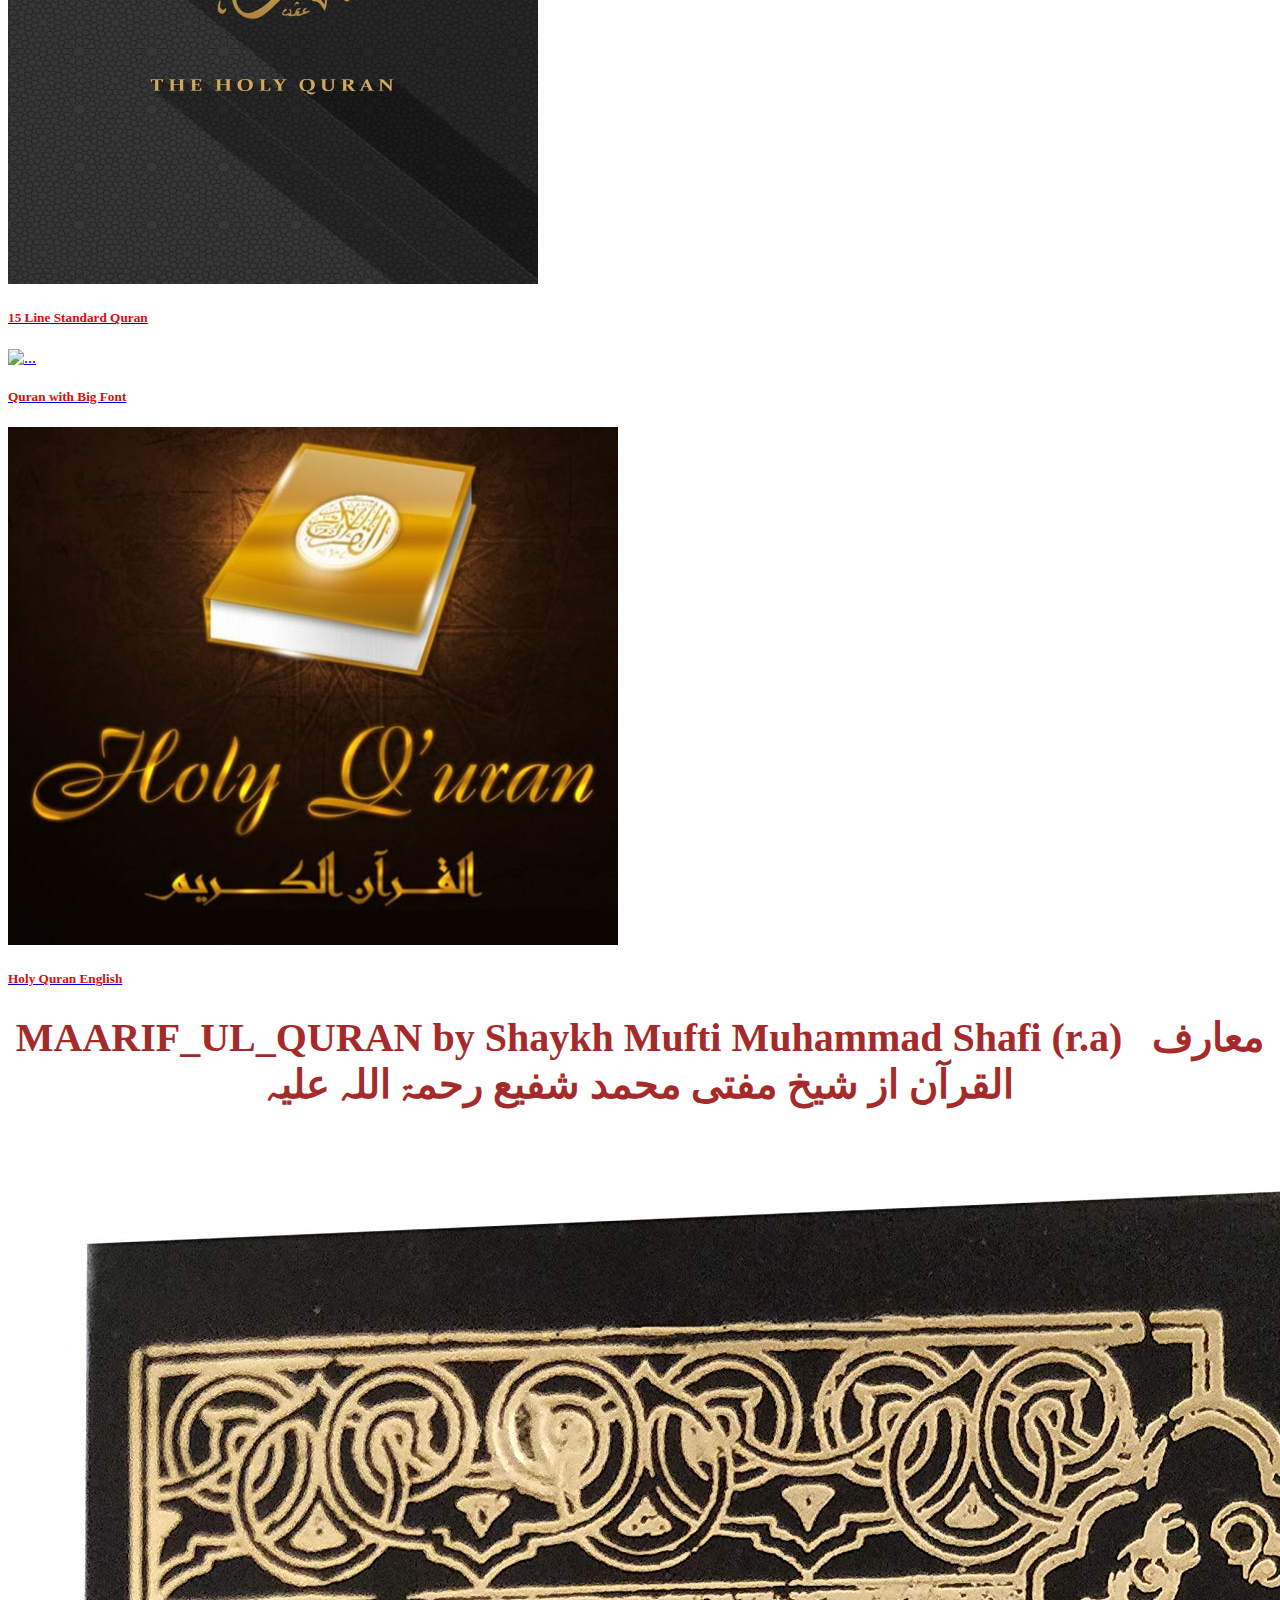
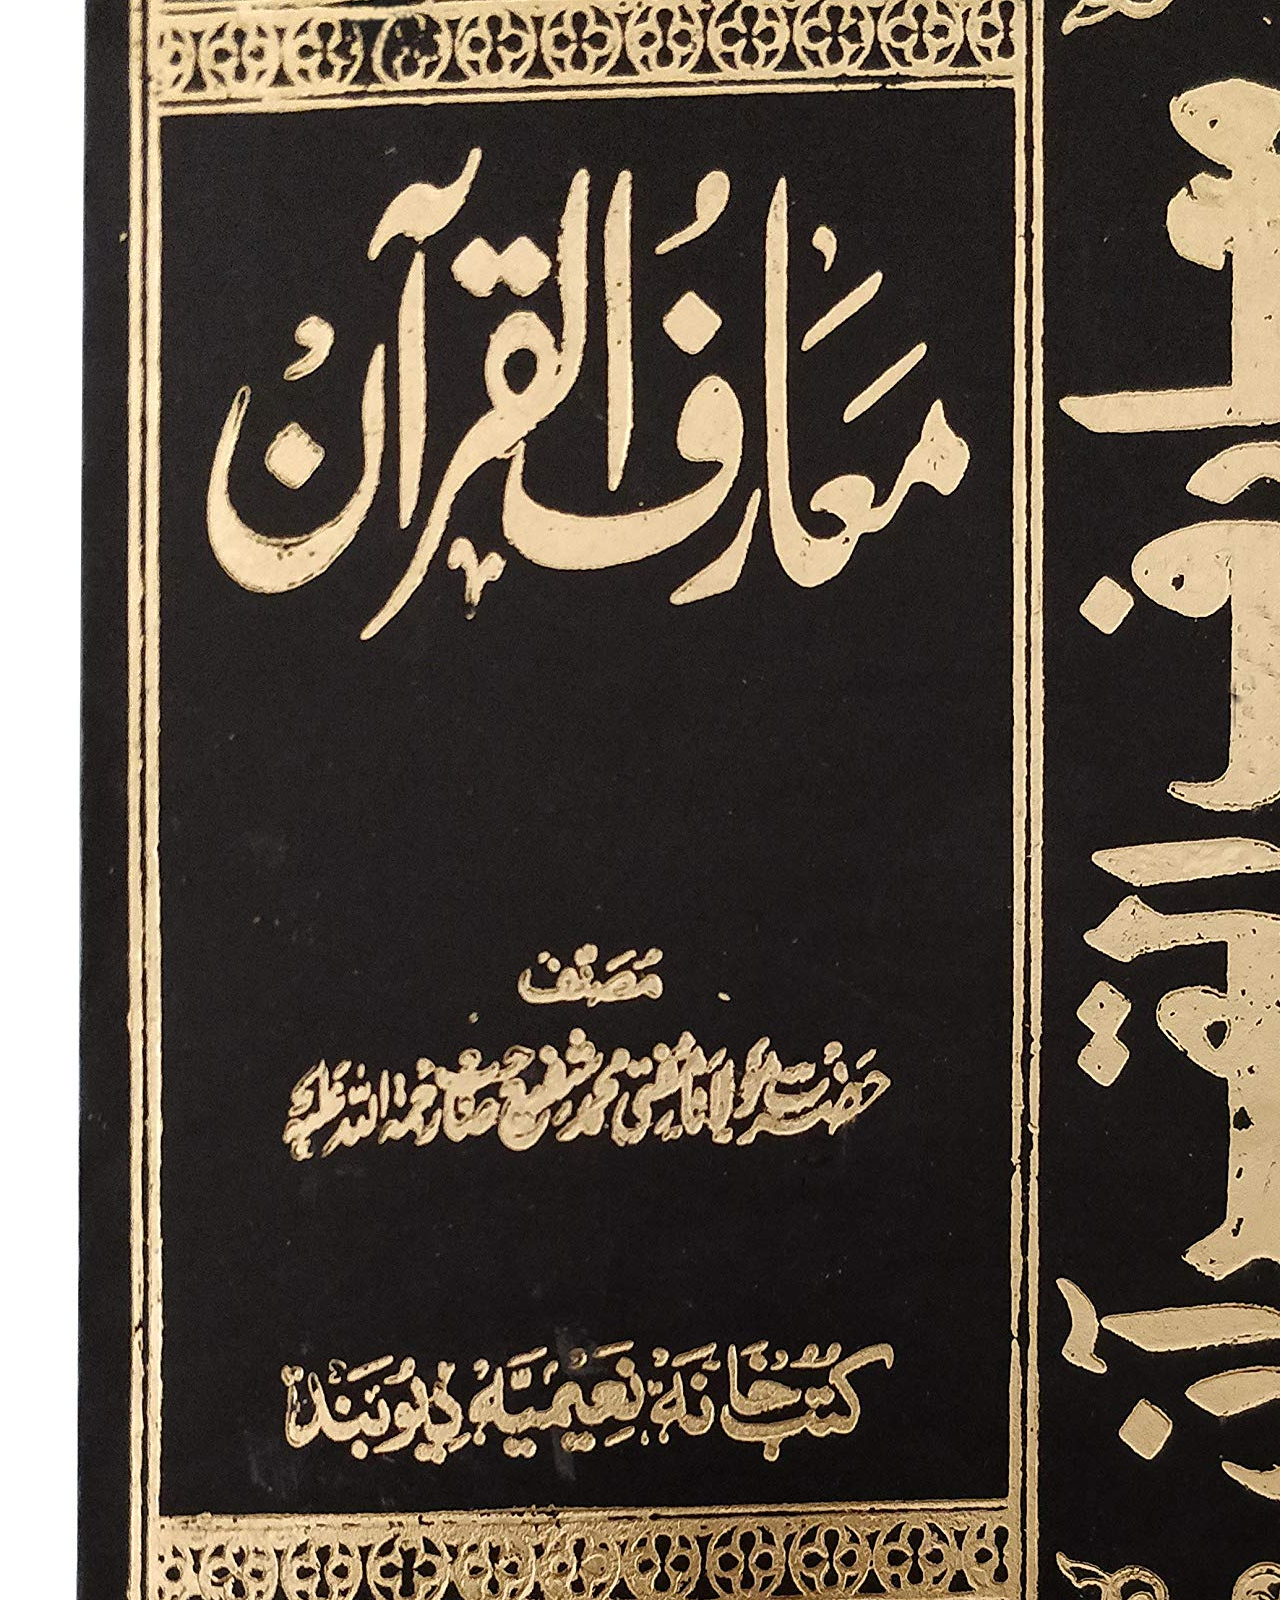
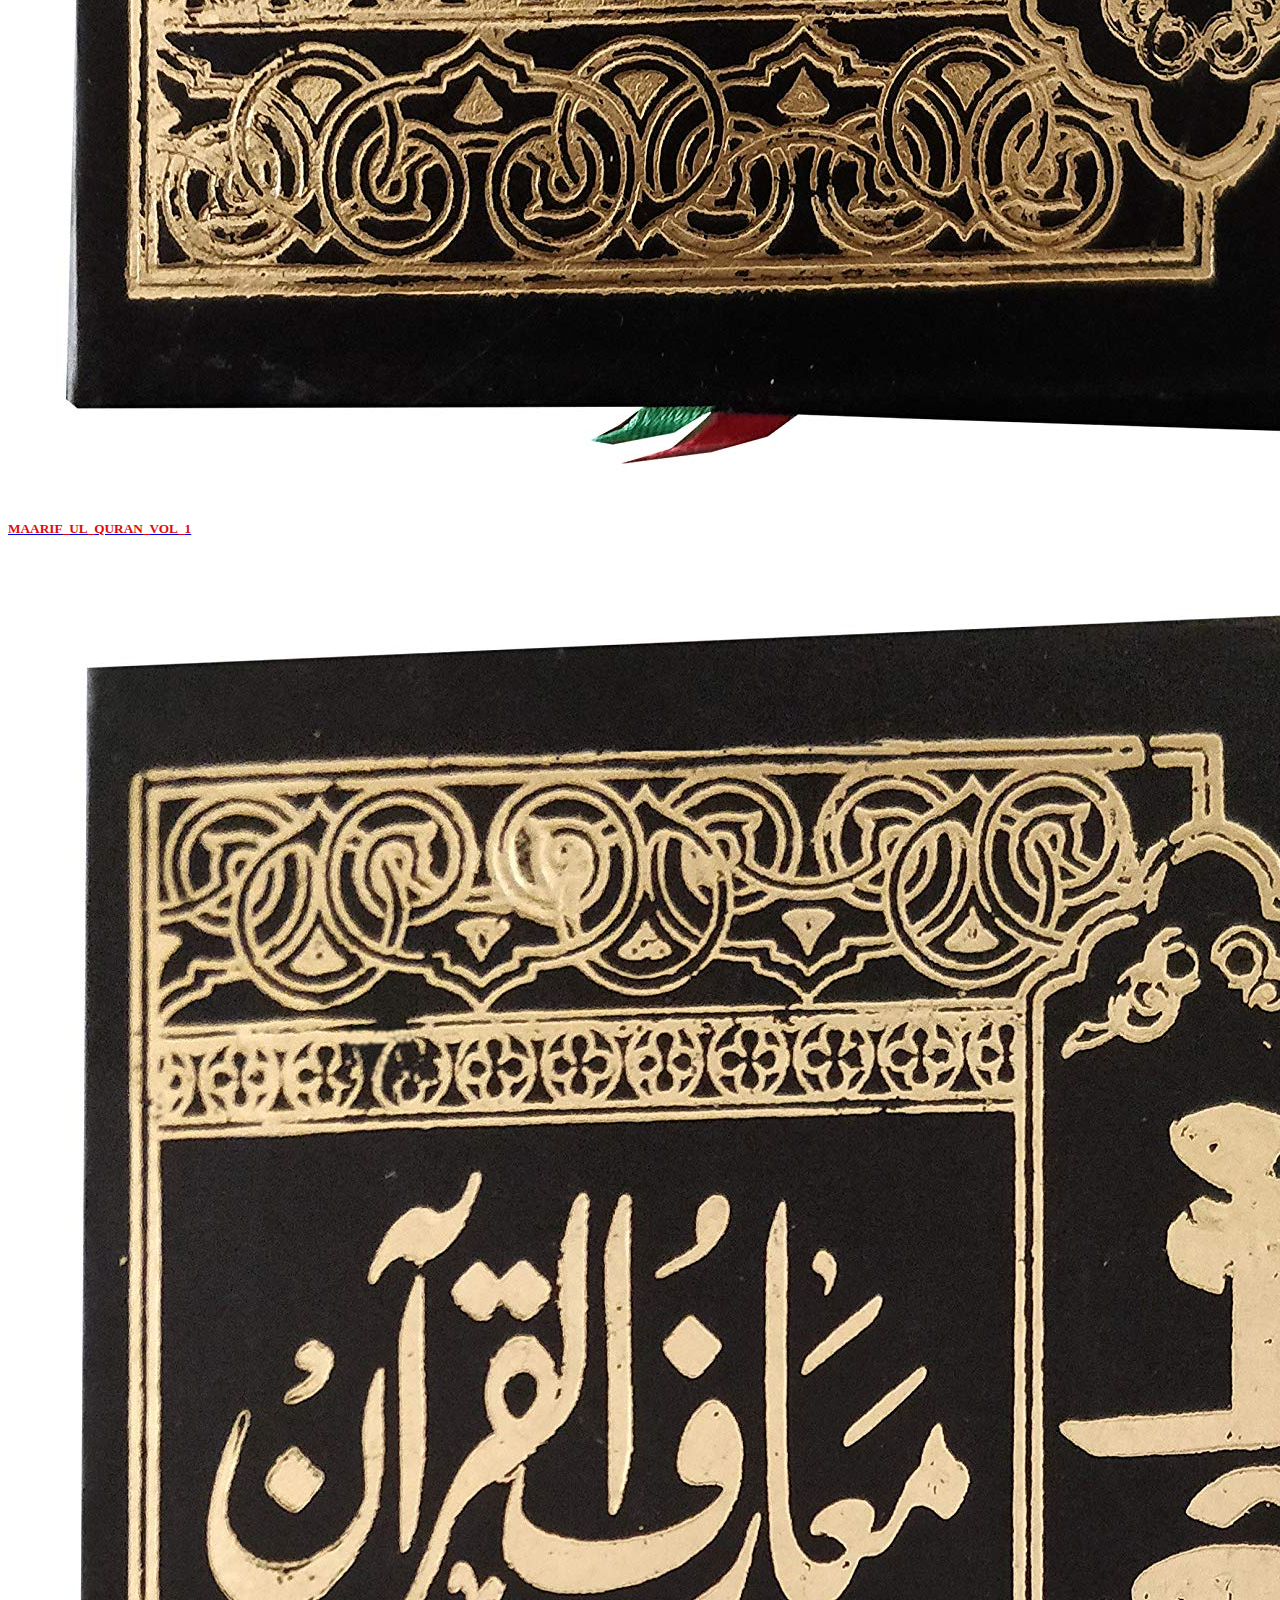
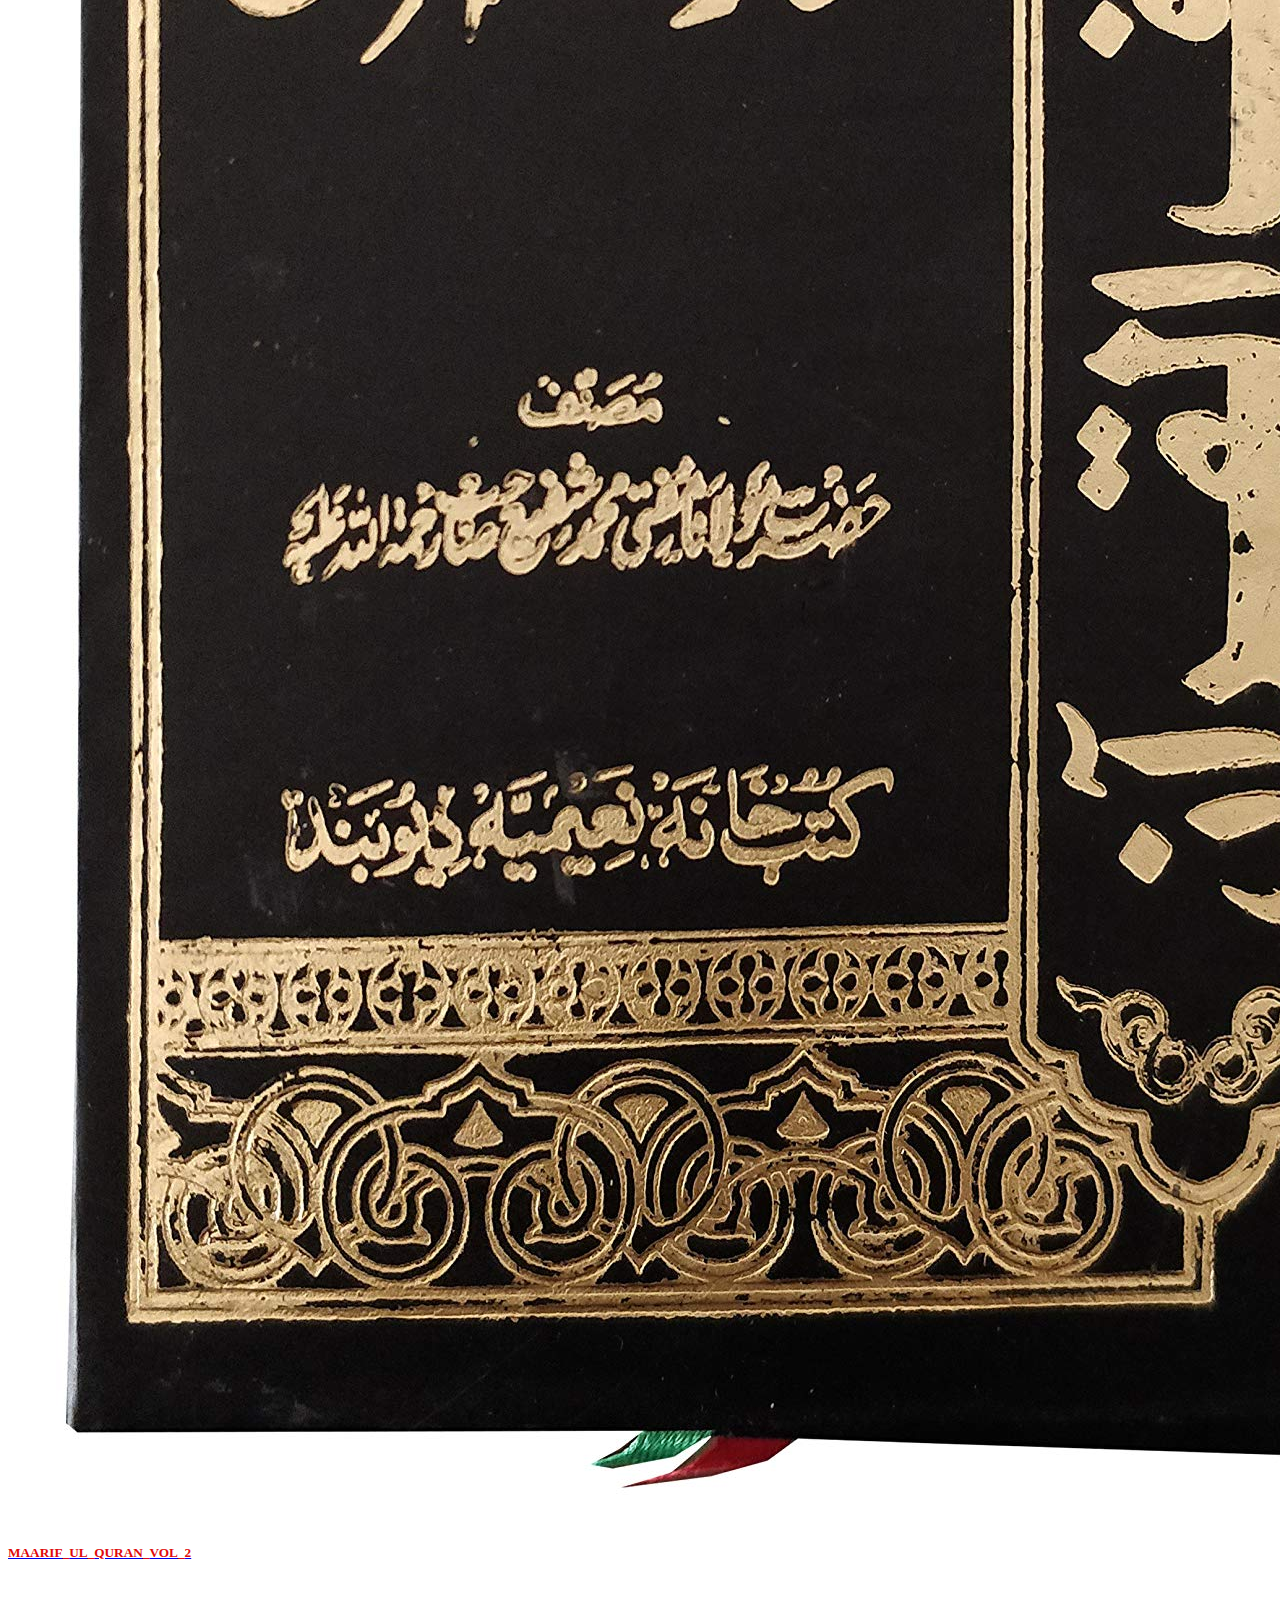
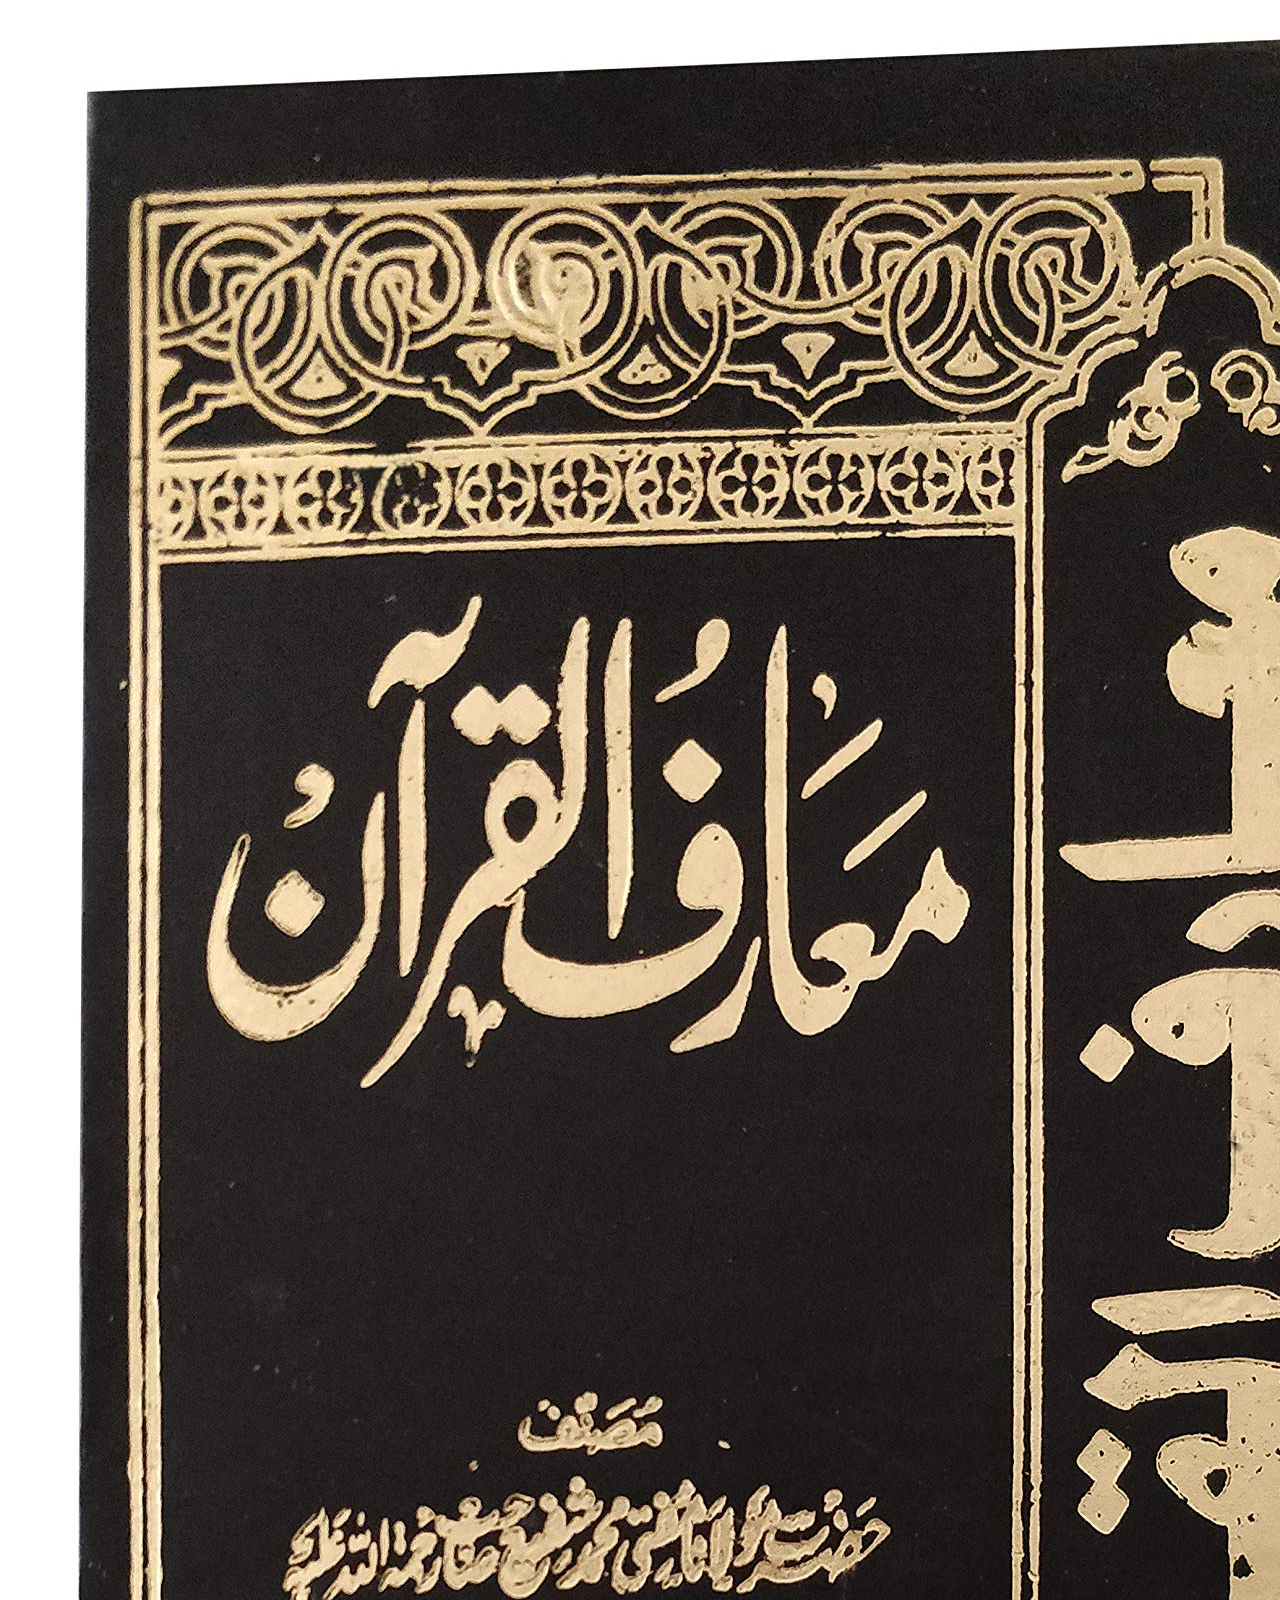
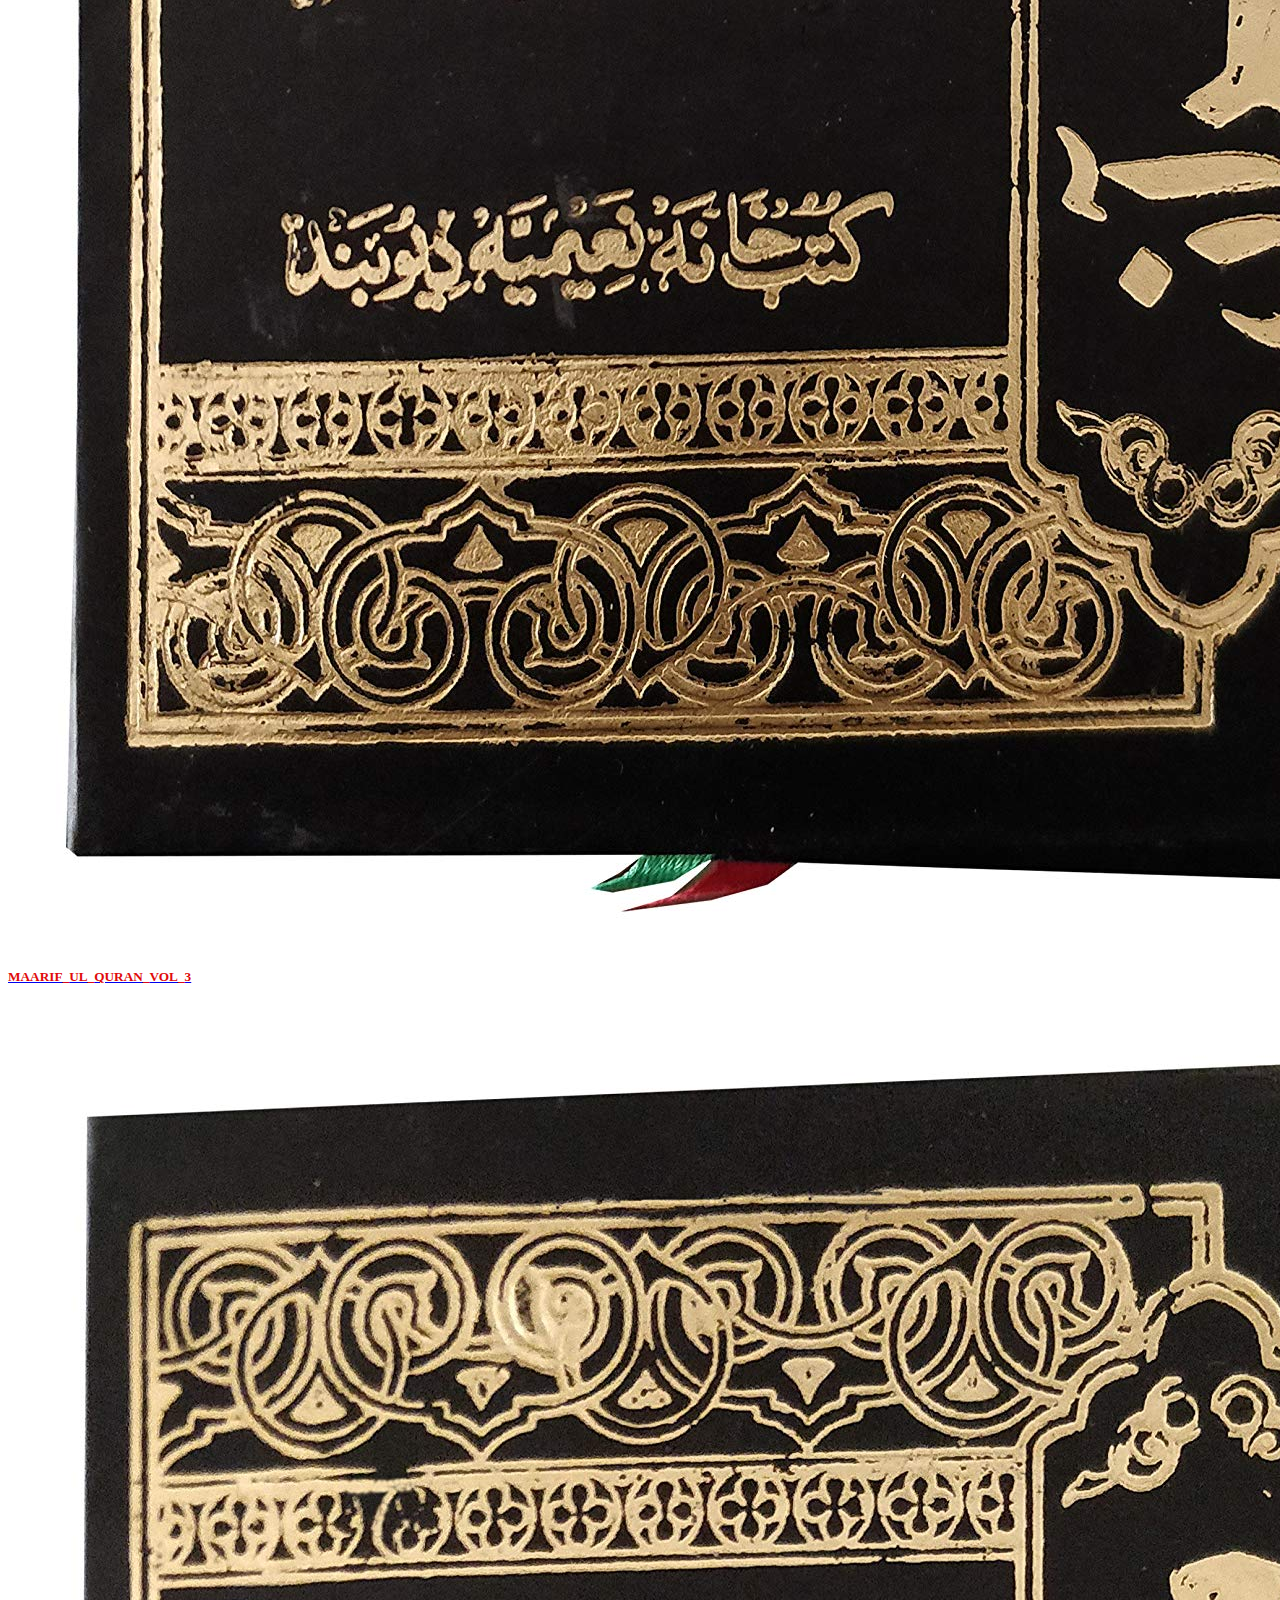
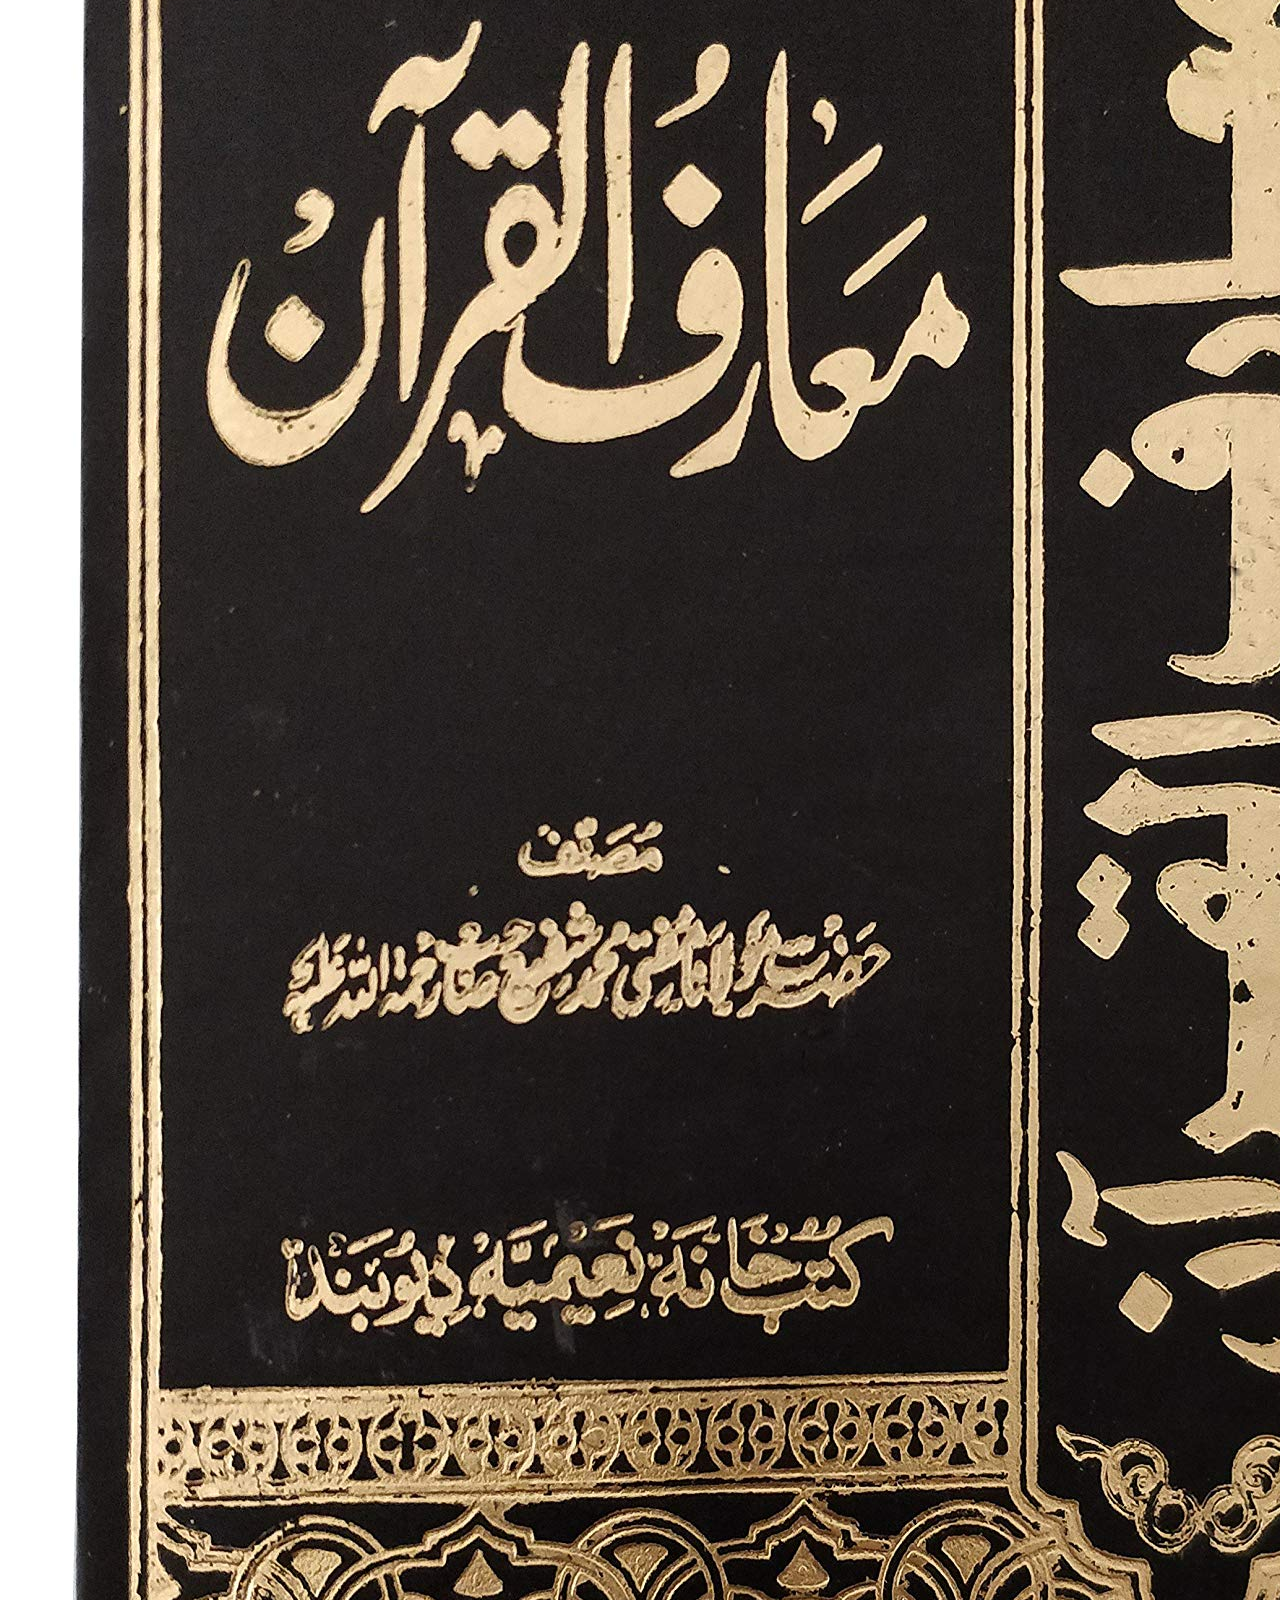
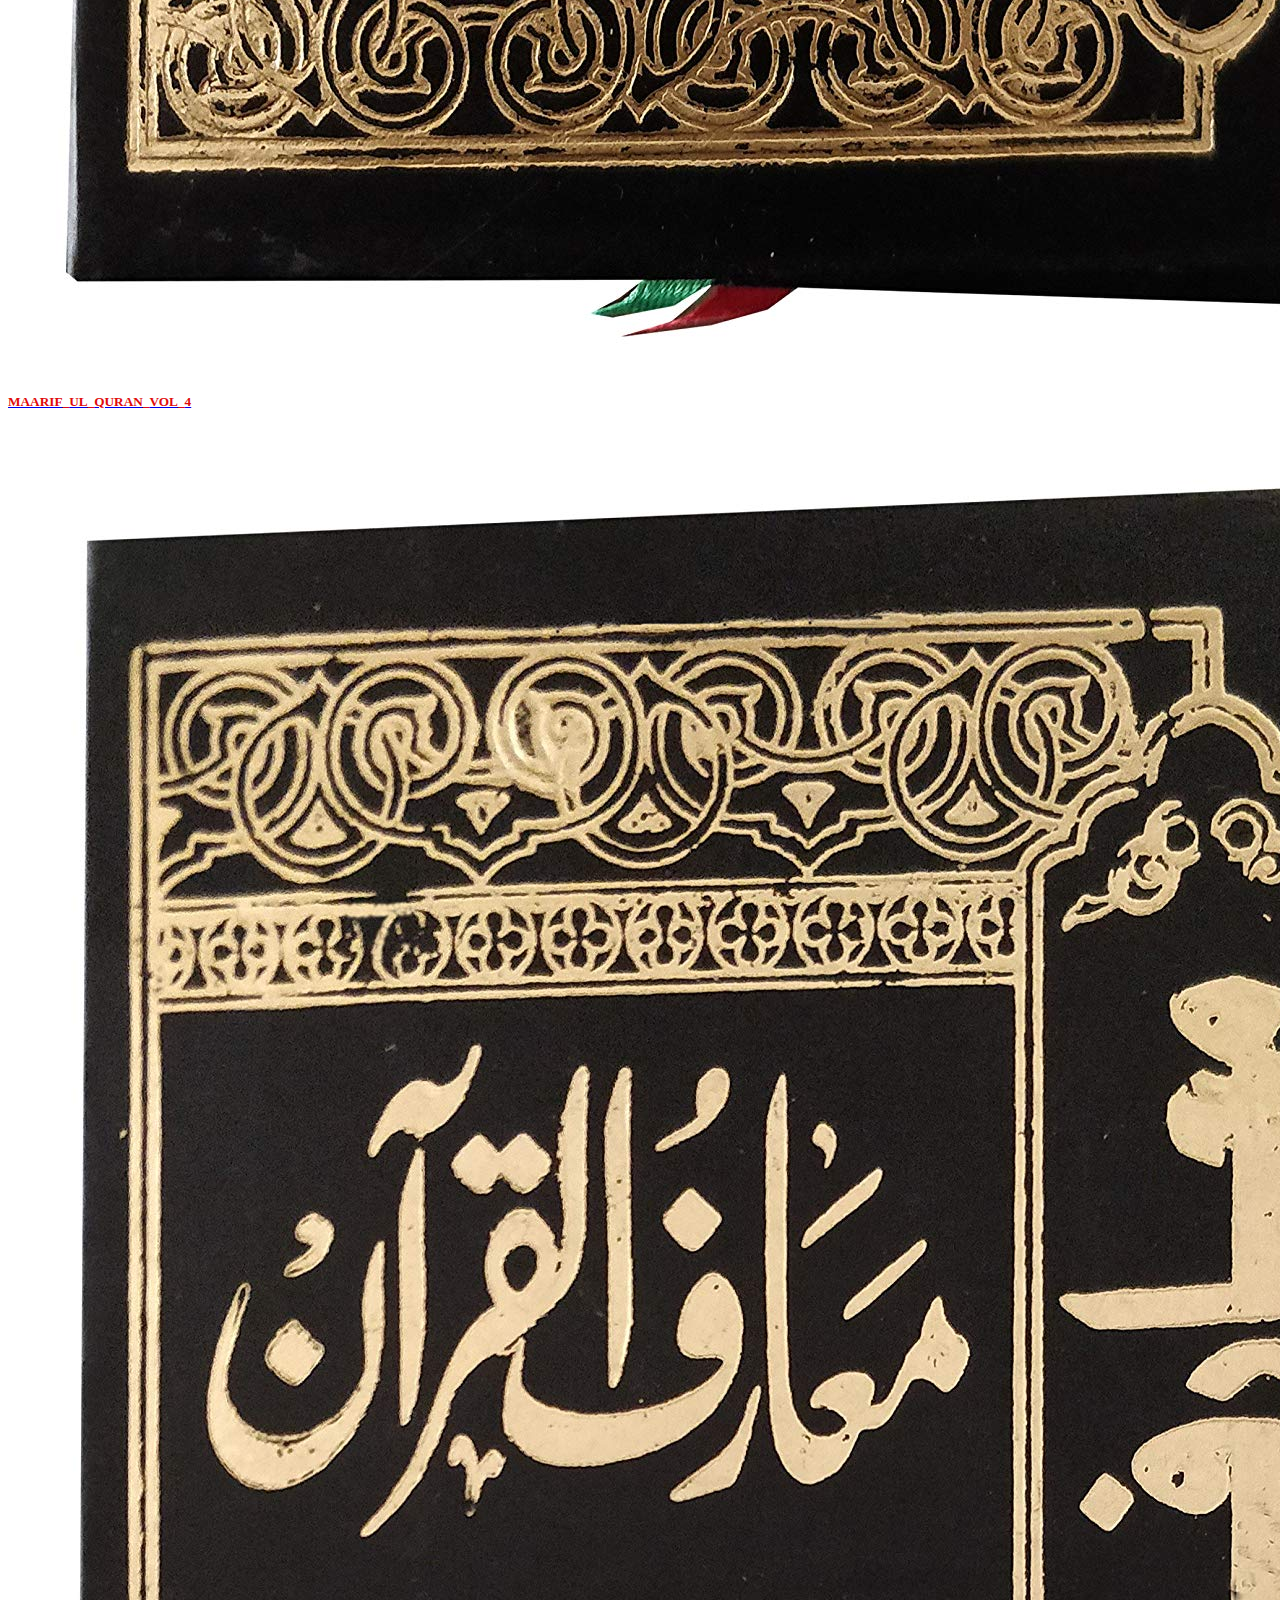
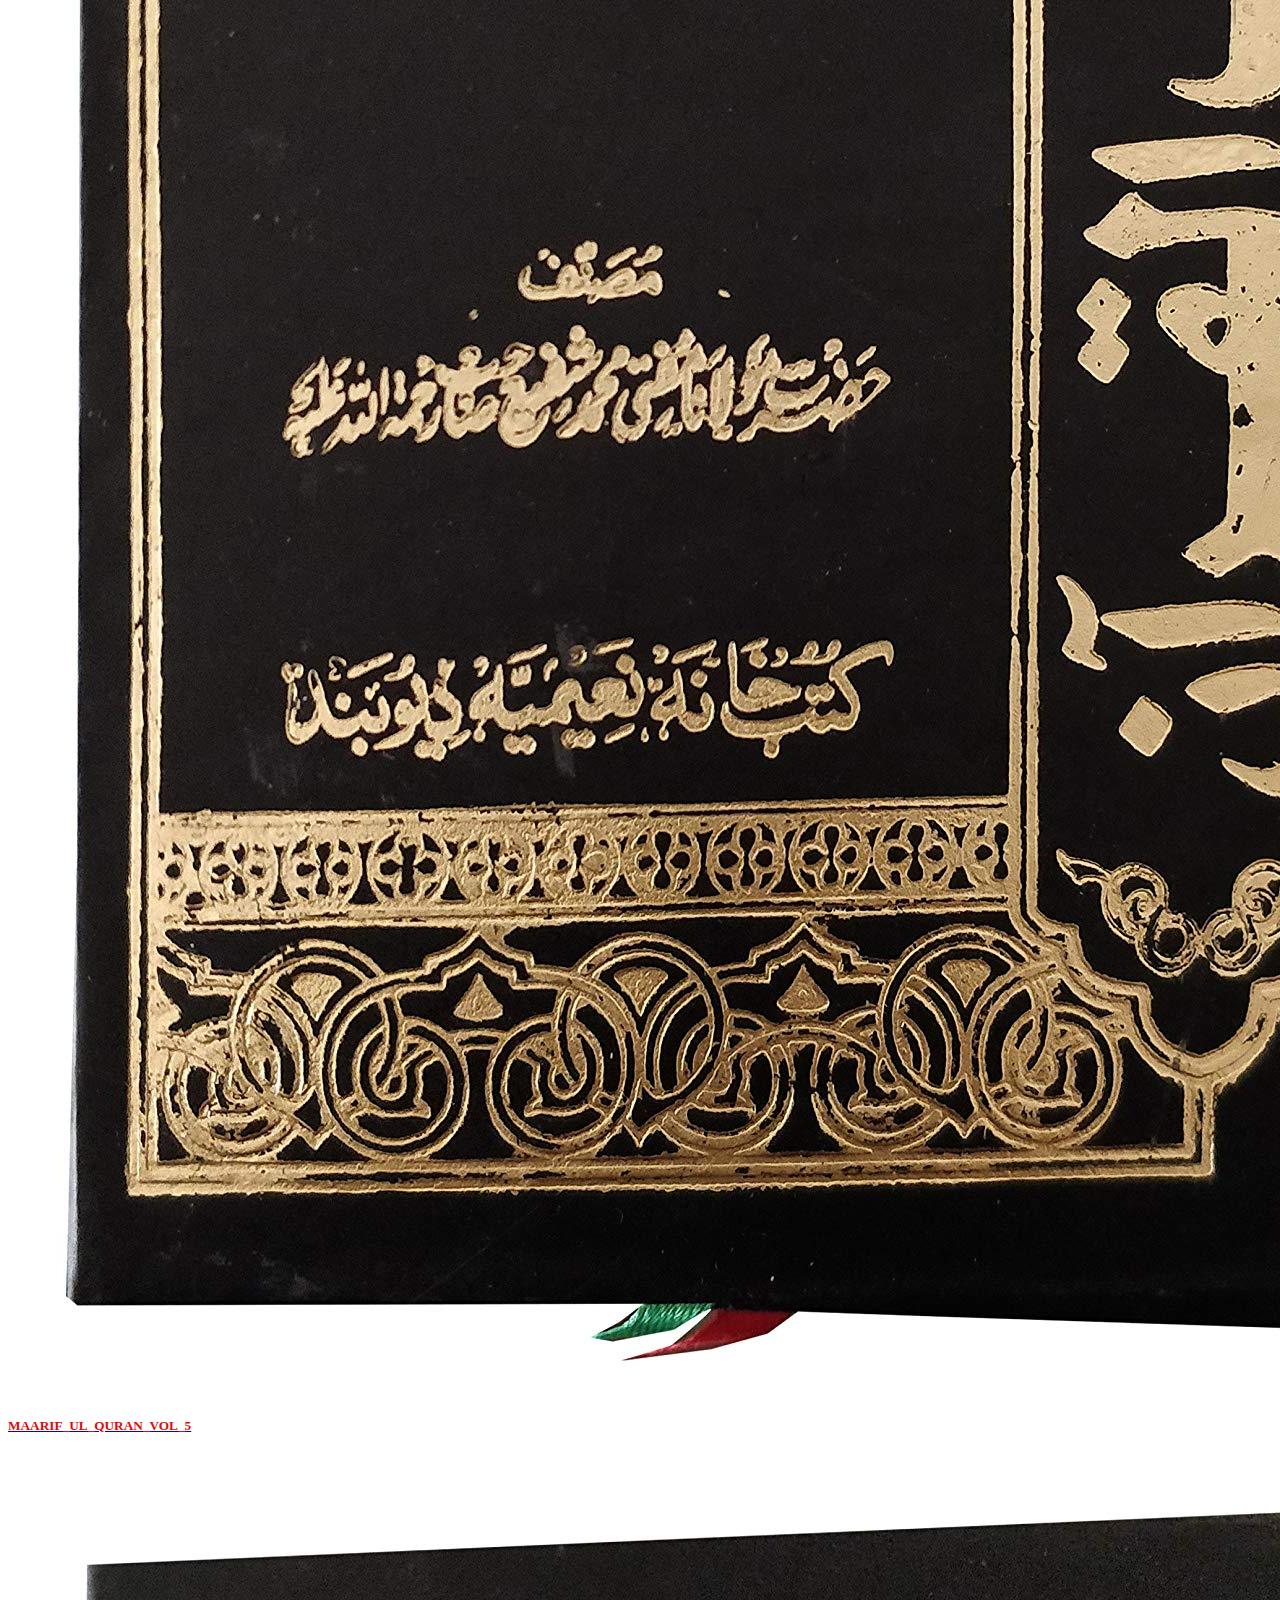
==== commit fff3241e: "update" ====
--- a/index.html
+++ b/index.html
@@ -6,8 +6,10 @@
     <title>ISLAM</title>
     <link href="https://cdn.jsdelivr.net/npm/bootstrap@5.2.3/dist/css/bootstrap.min.css" rel="stylesheet" integrity="sha384-rbsA2VBKQhggwzxH7pPCaAqO46MgnOM80zW1RWuH61DGLwZJEdK2Kadq2F9CUG65" crossorigin="anonymous">
 <link rel="stylesheet" href="style.css">  
+
 </head>
   <body>
+    
     <nav class="navbar bg-light">
         <div class="container-fluid">
           <a class="navbar-brand" href="#">
@@ -24,8 +26,9 @@
           </button>
           <div class="collapse navbar-collapse" id="navbarNavAltMarkup">
             <div class="navbar-nav" >
-              <h2>Quran || Deeniyat || Jamaat</h2>
-              
+              <h2>Quran || Deeniyat || Jamaat &nbsp;</h2>
+              <a href="audio.html" target="_blank"><h2> || AUDIO &nbsp;</h2></a>
+            <a href="hadith.html" target="_blank"><h2>  || HADITH</h2></a>
             </div>
           </div>
         </div>
@@ -33,7 +36,7 @@
 
         &nbsp;
         &nbsp;
-      <h1>QURAN  قرآن</h1>
+      <h1>QURAN  قران مجید</h1>
       <div class="row row-cols-1 row-cols-md-4 g-4 p-5">
         <div class="col">
           <div class="card">
@@ -72,7 +75,8 @@
         </div>
       </div>
 
-        <h1>MAARIF_UL_QURAN by Shaykh Mufti Muhammad Shafi (r.a)  معارف القرآن</h1>
+        <h1>MAARIF_UL_QURAN by Shaykh Mufti Muhammad Shafi (r.a)  &nbsp;
+           معارف القرآن از شیخ مفتی محمد شفیع رحمۃ اللہ علیہ</h1>
       <div class="row row-cols-1 row-cols-md-4 g-4 p-5">
         <div class="col">
           <div class="card">
--- a/style.css
+++ b/style.css
@@ -1,12 +1,8 @@
-
 
 h5{
     color: rgb(224, 11, 11);
 }
 
-.immg{
-    color: blue;
-}
 h2{
     color: tomato;
     text-align: center;
@@ -14,4 +10,15 @@
 h1{
     color: brown;
     text-align: center;
+    font-size: 250%;
+}
+
+.home{
+    font-size: 250px;
+    color: yellow;
+}
+b{
+    color: red;
+    text-align: left;
+    font-size: 30px;
 }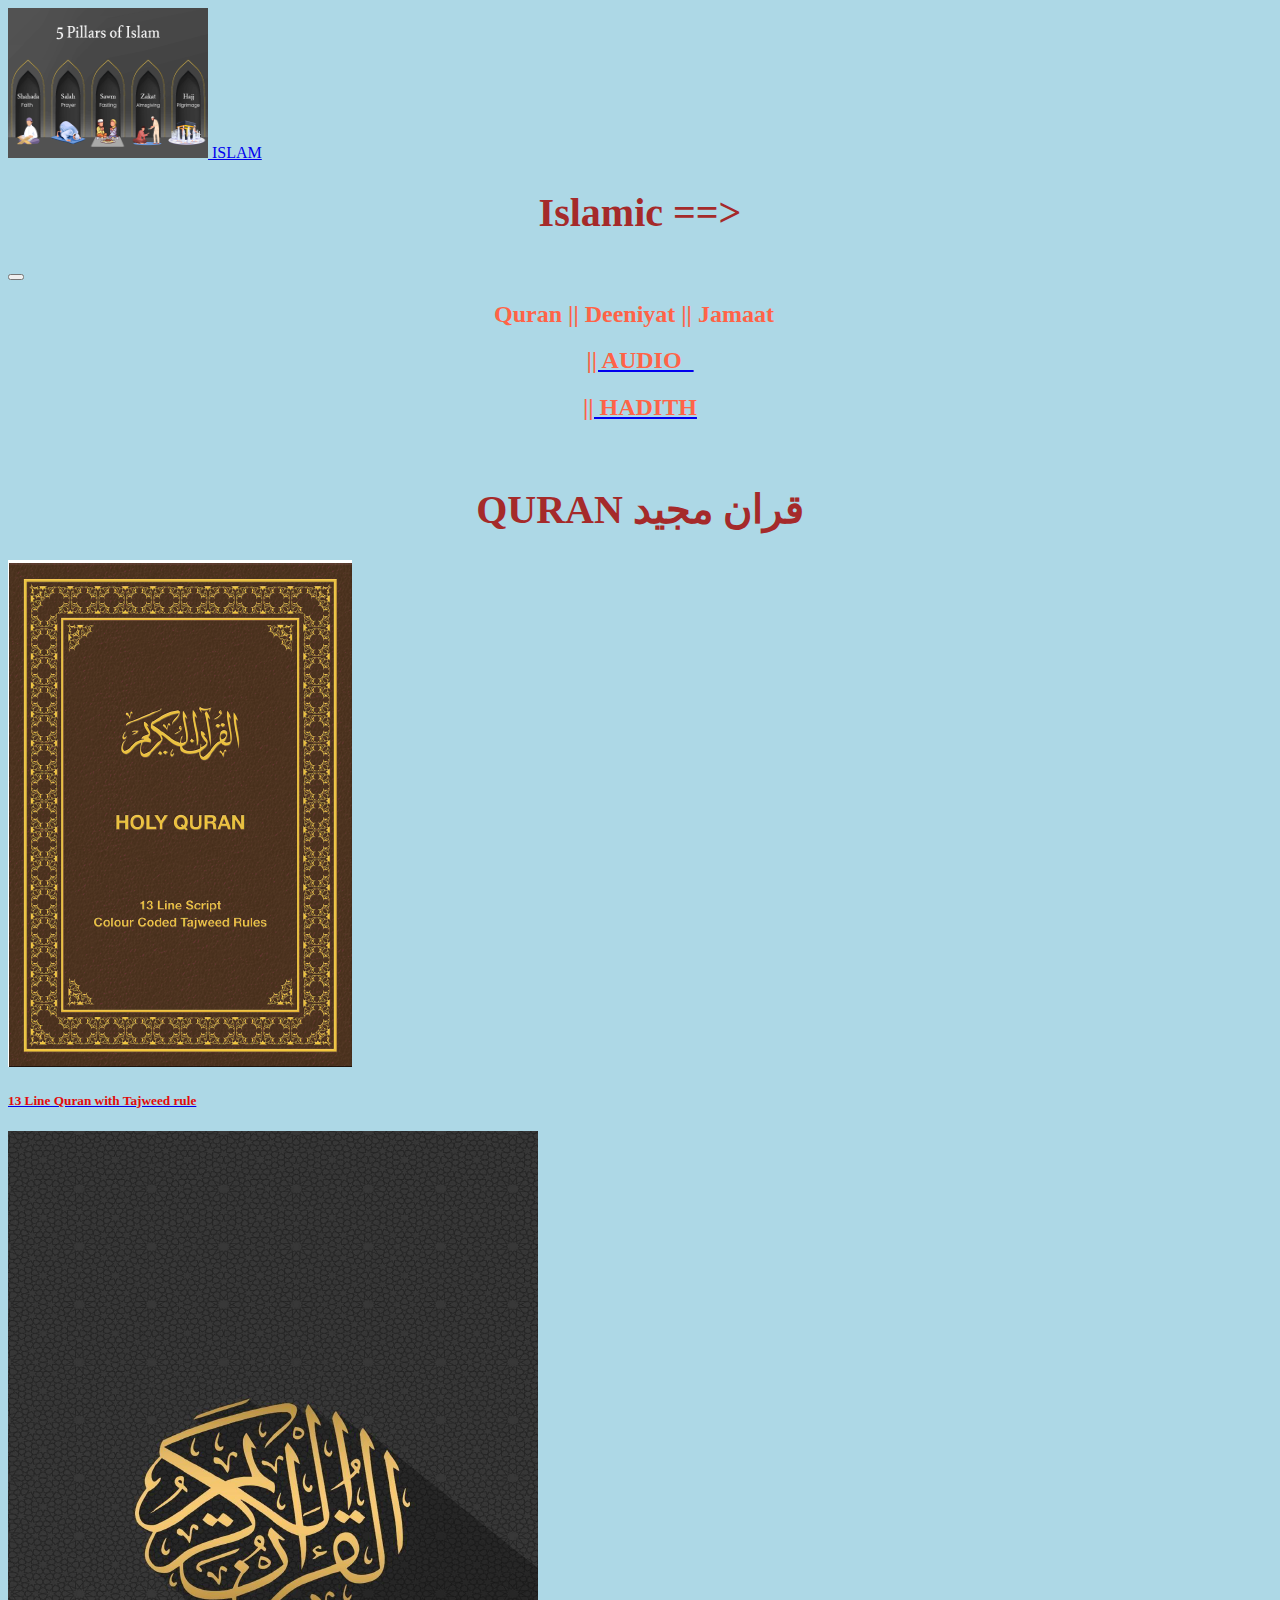
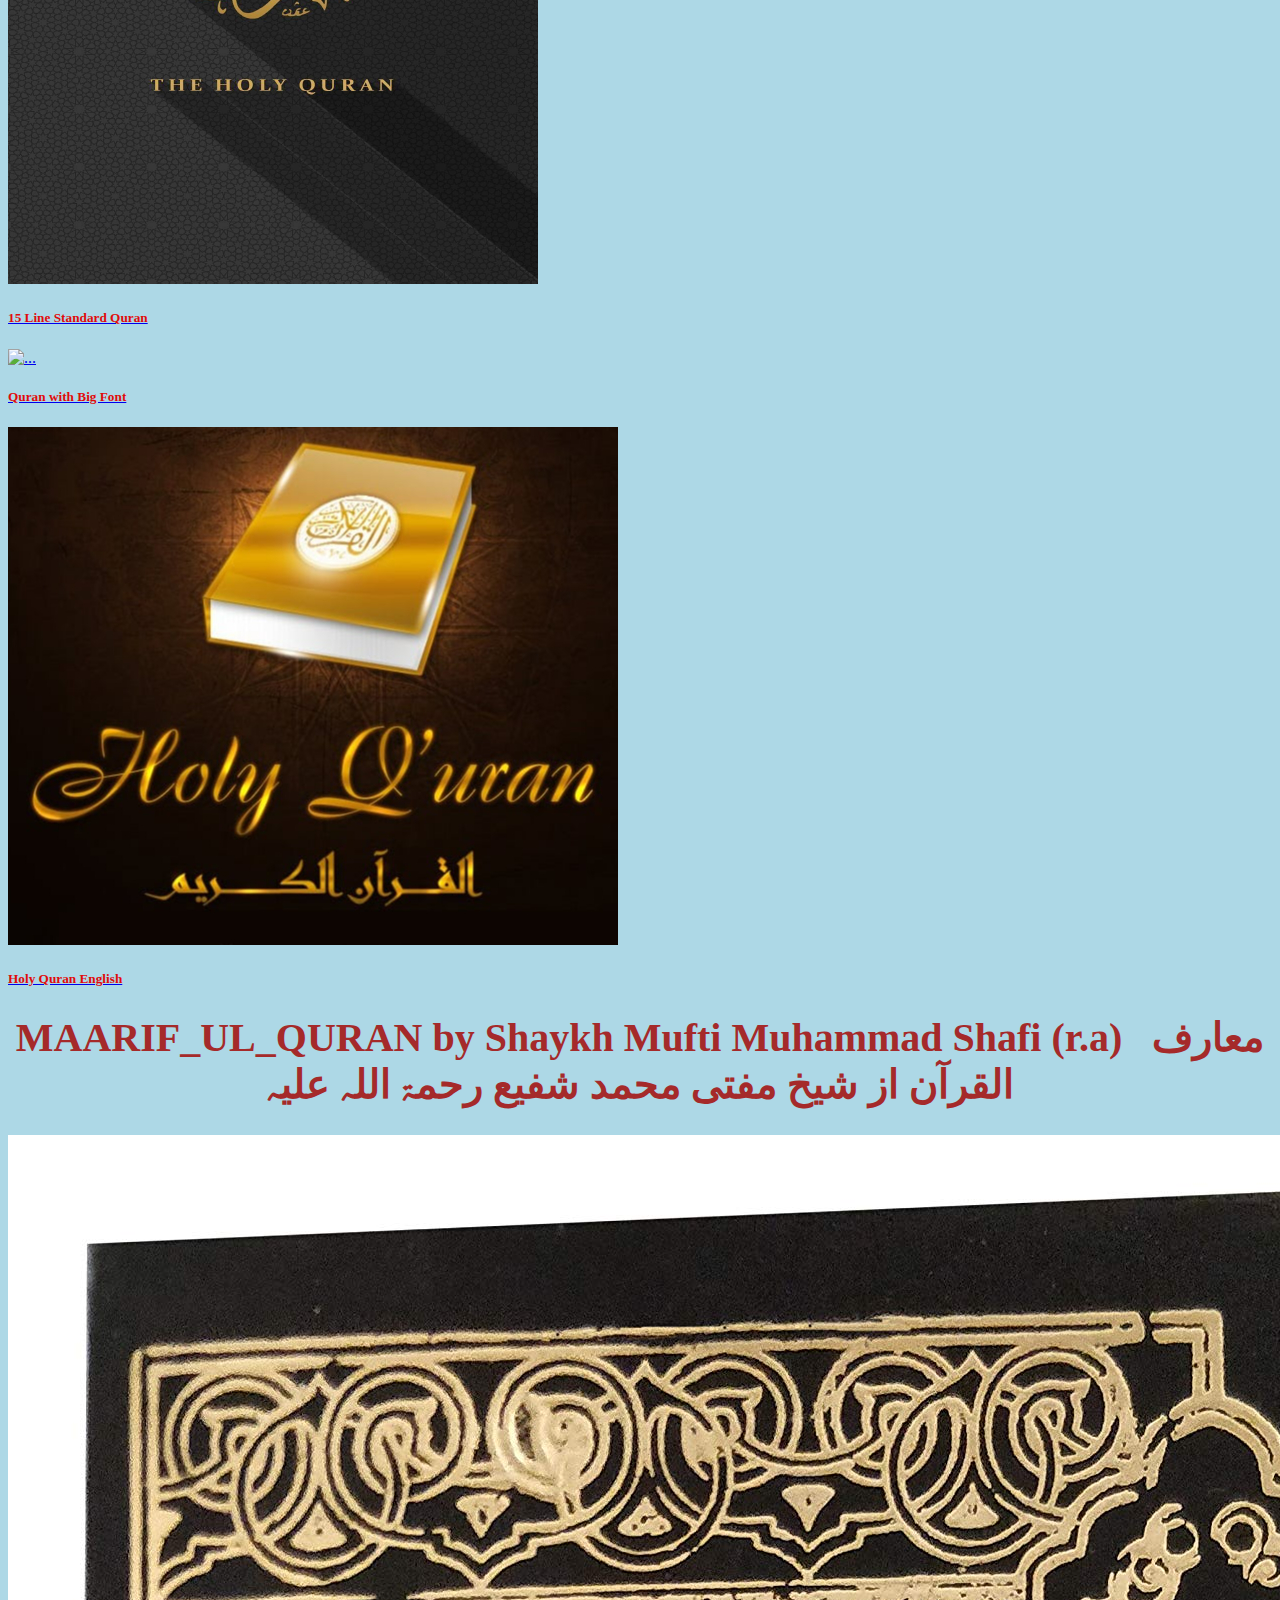
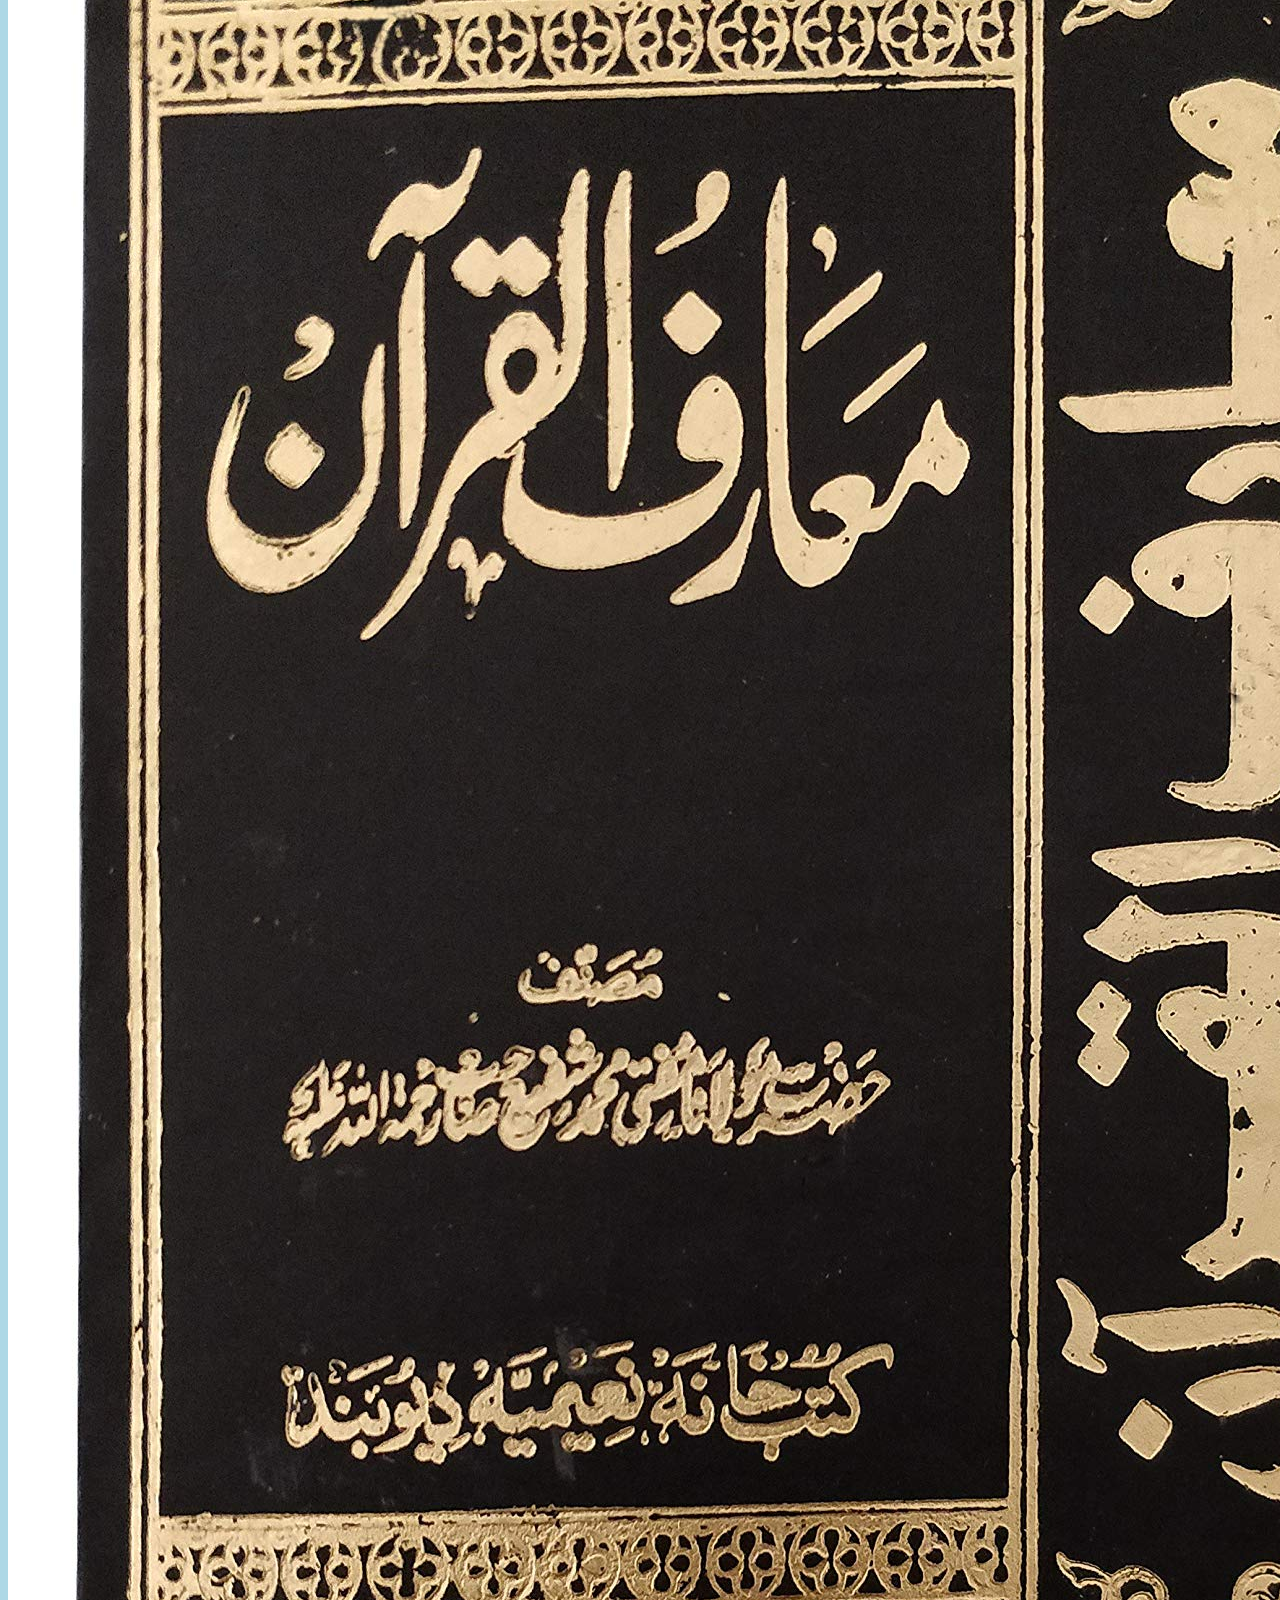
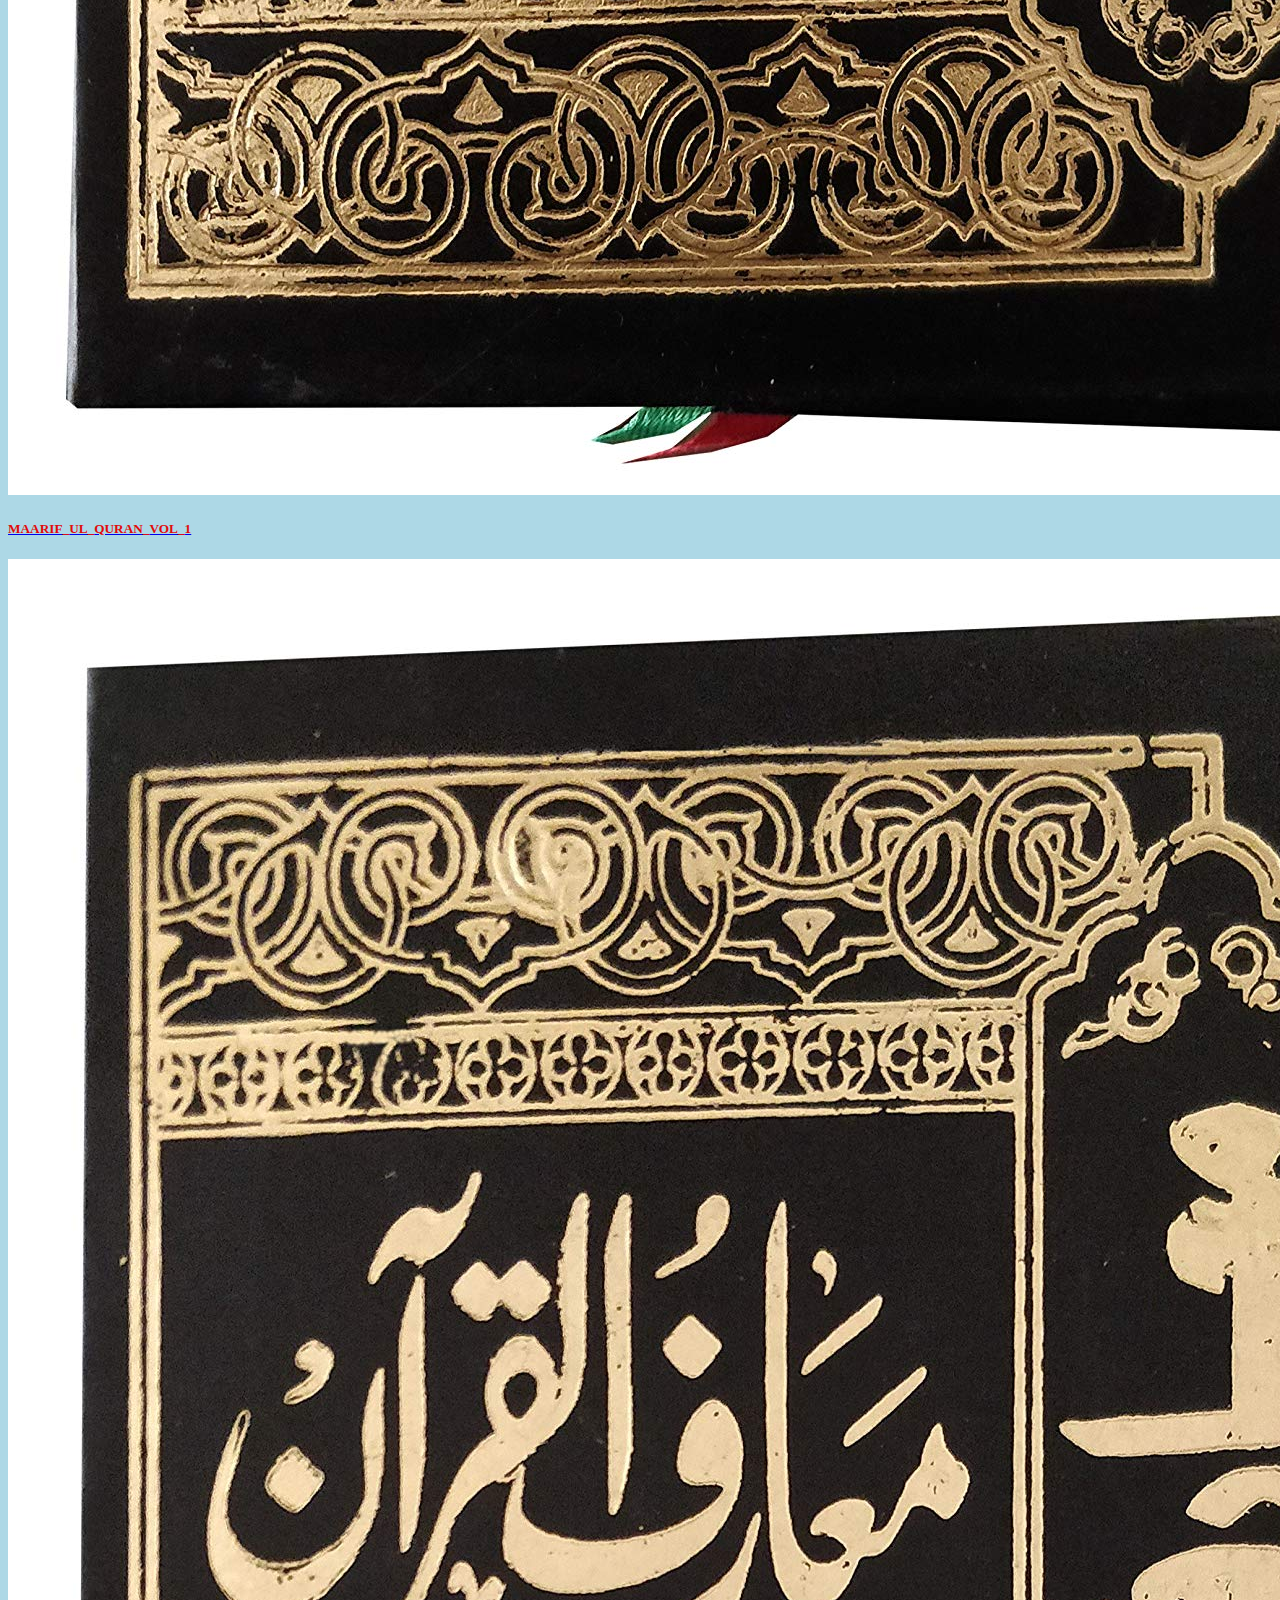
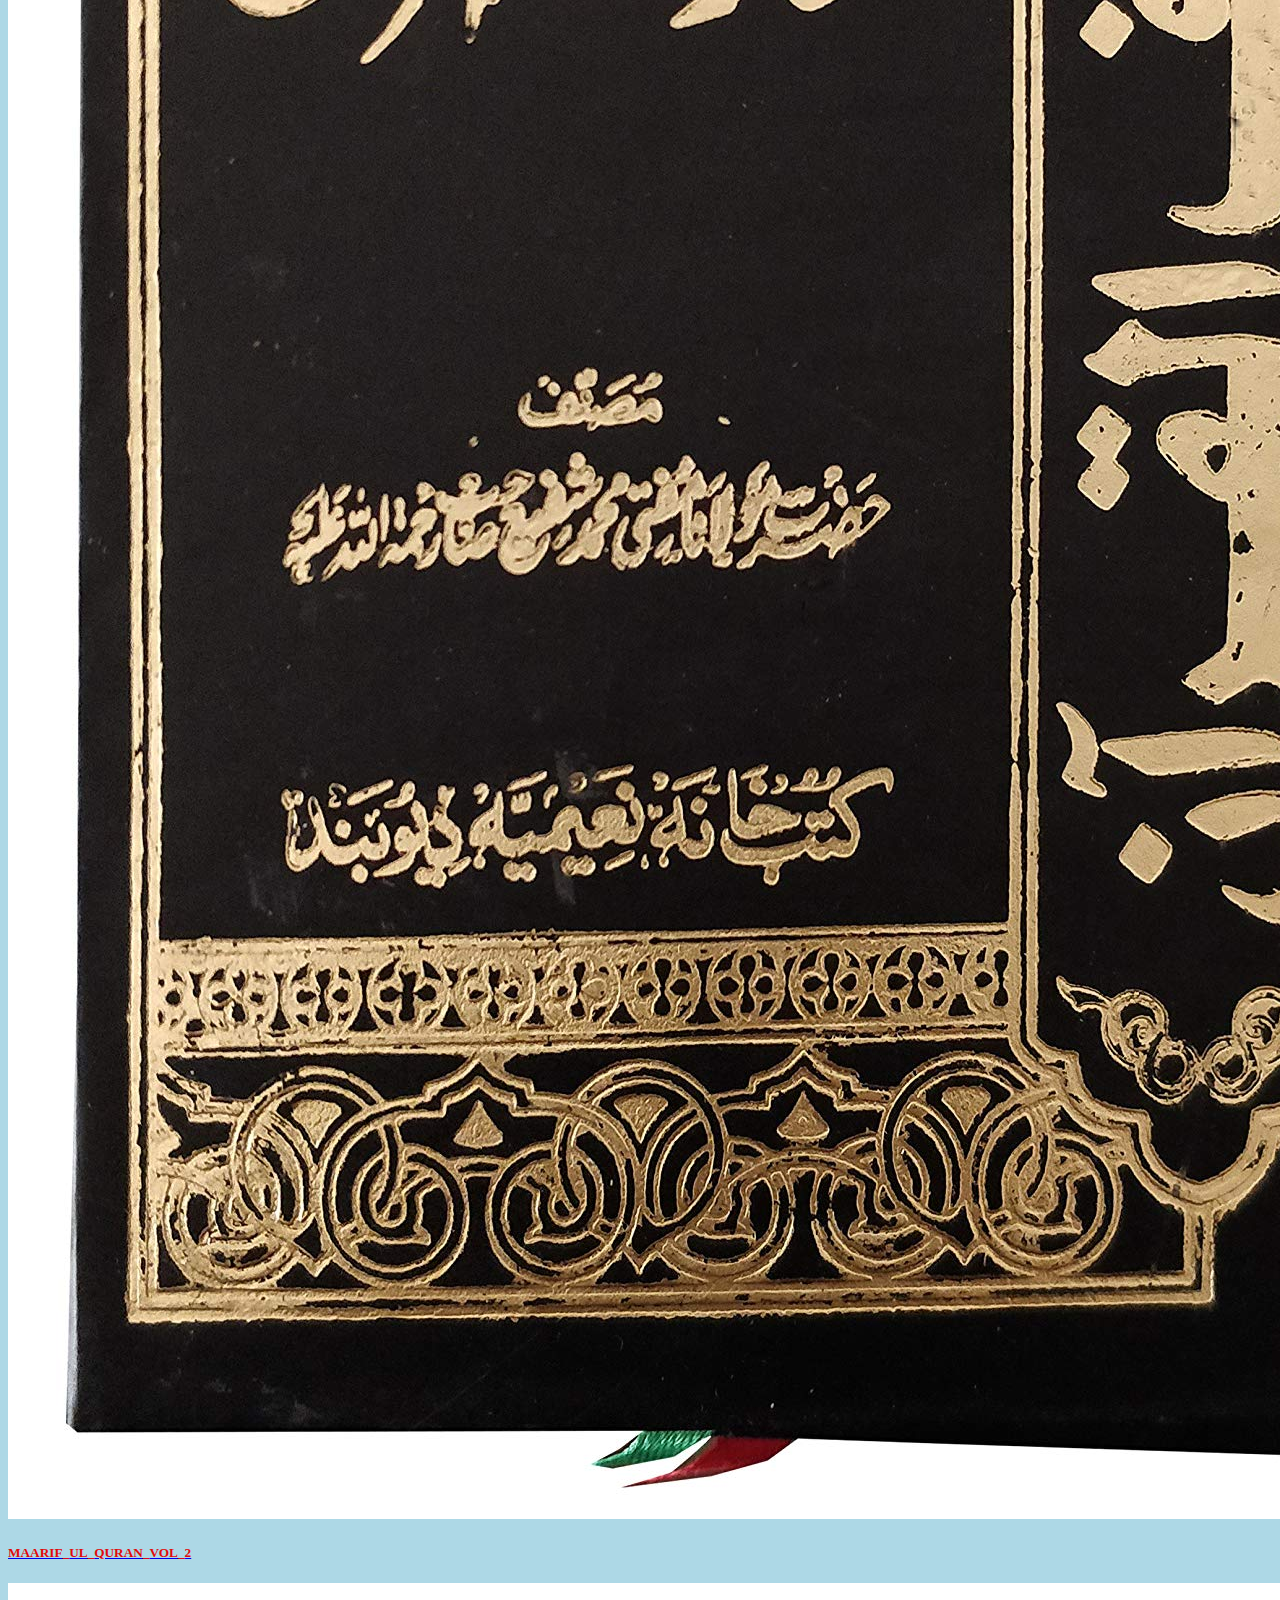
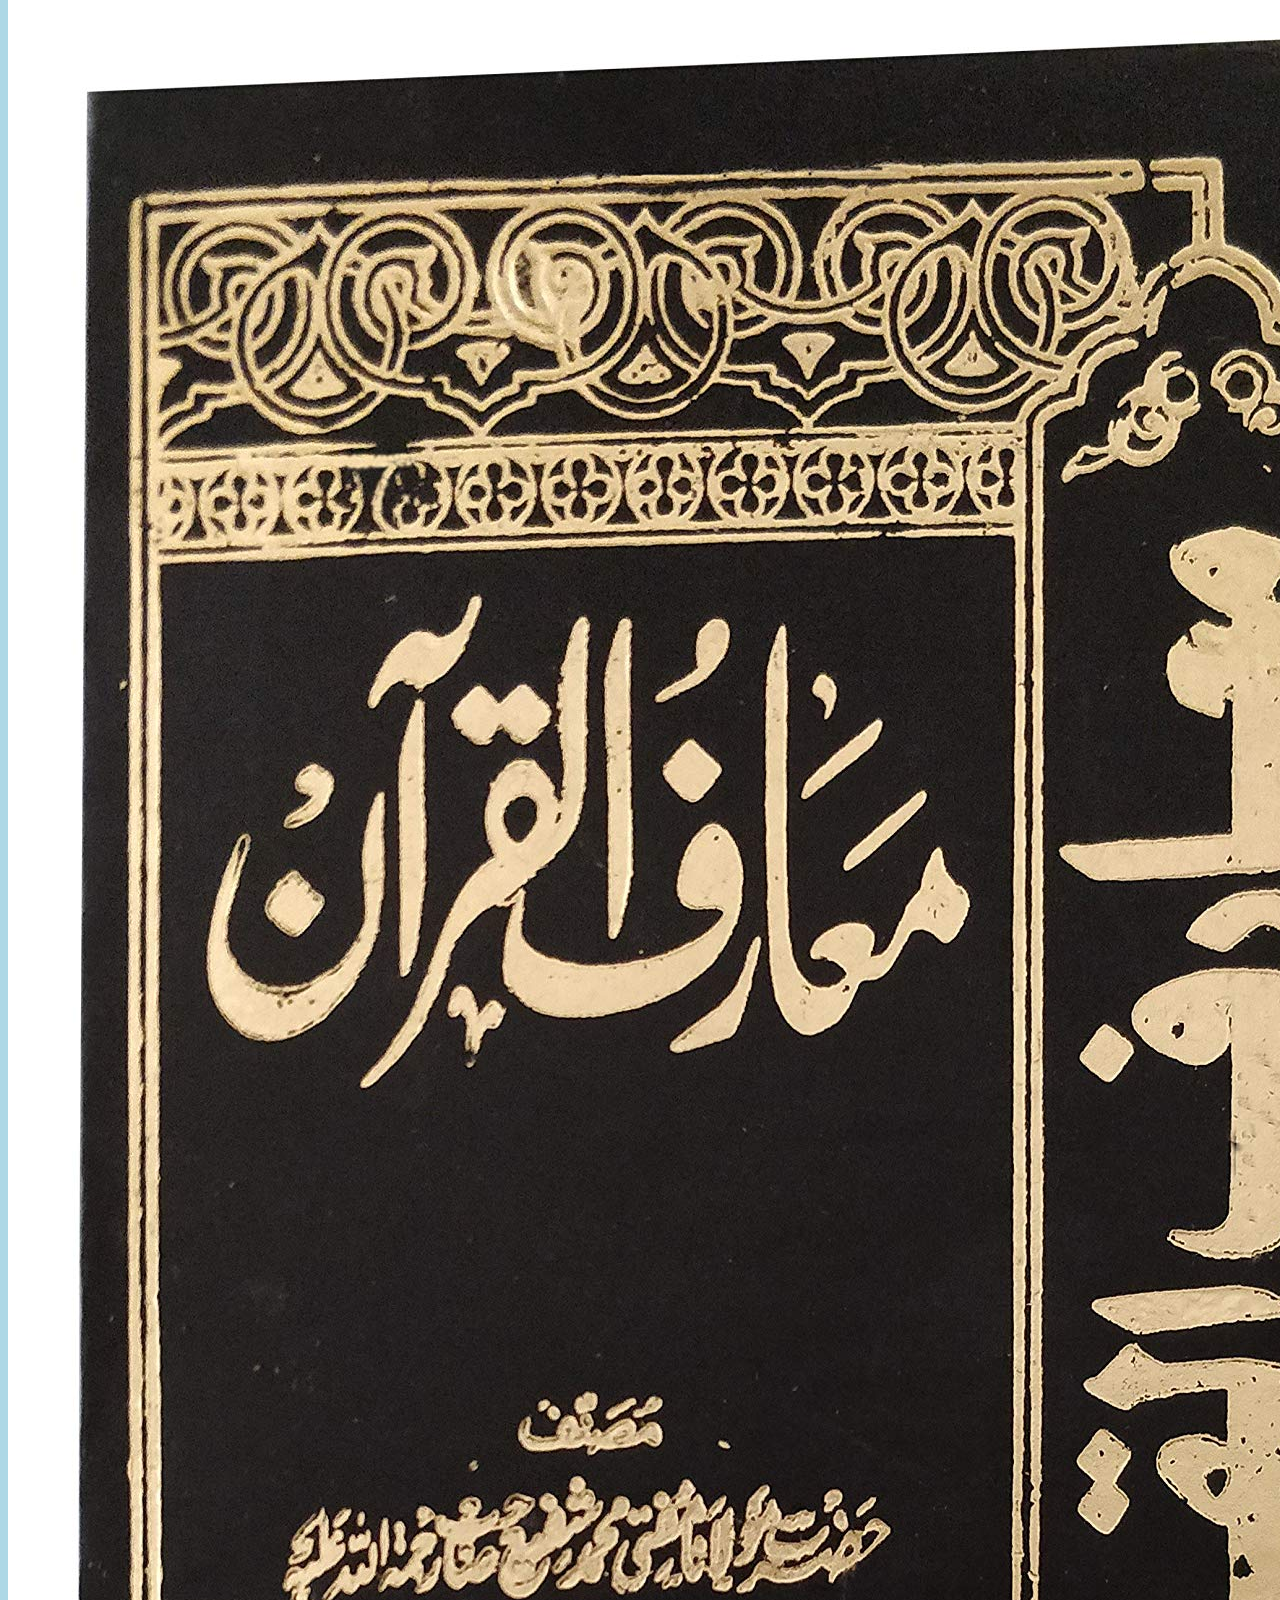
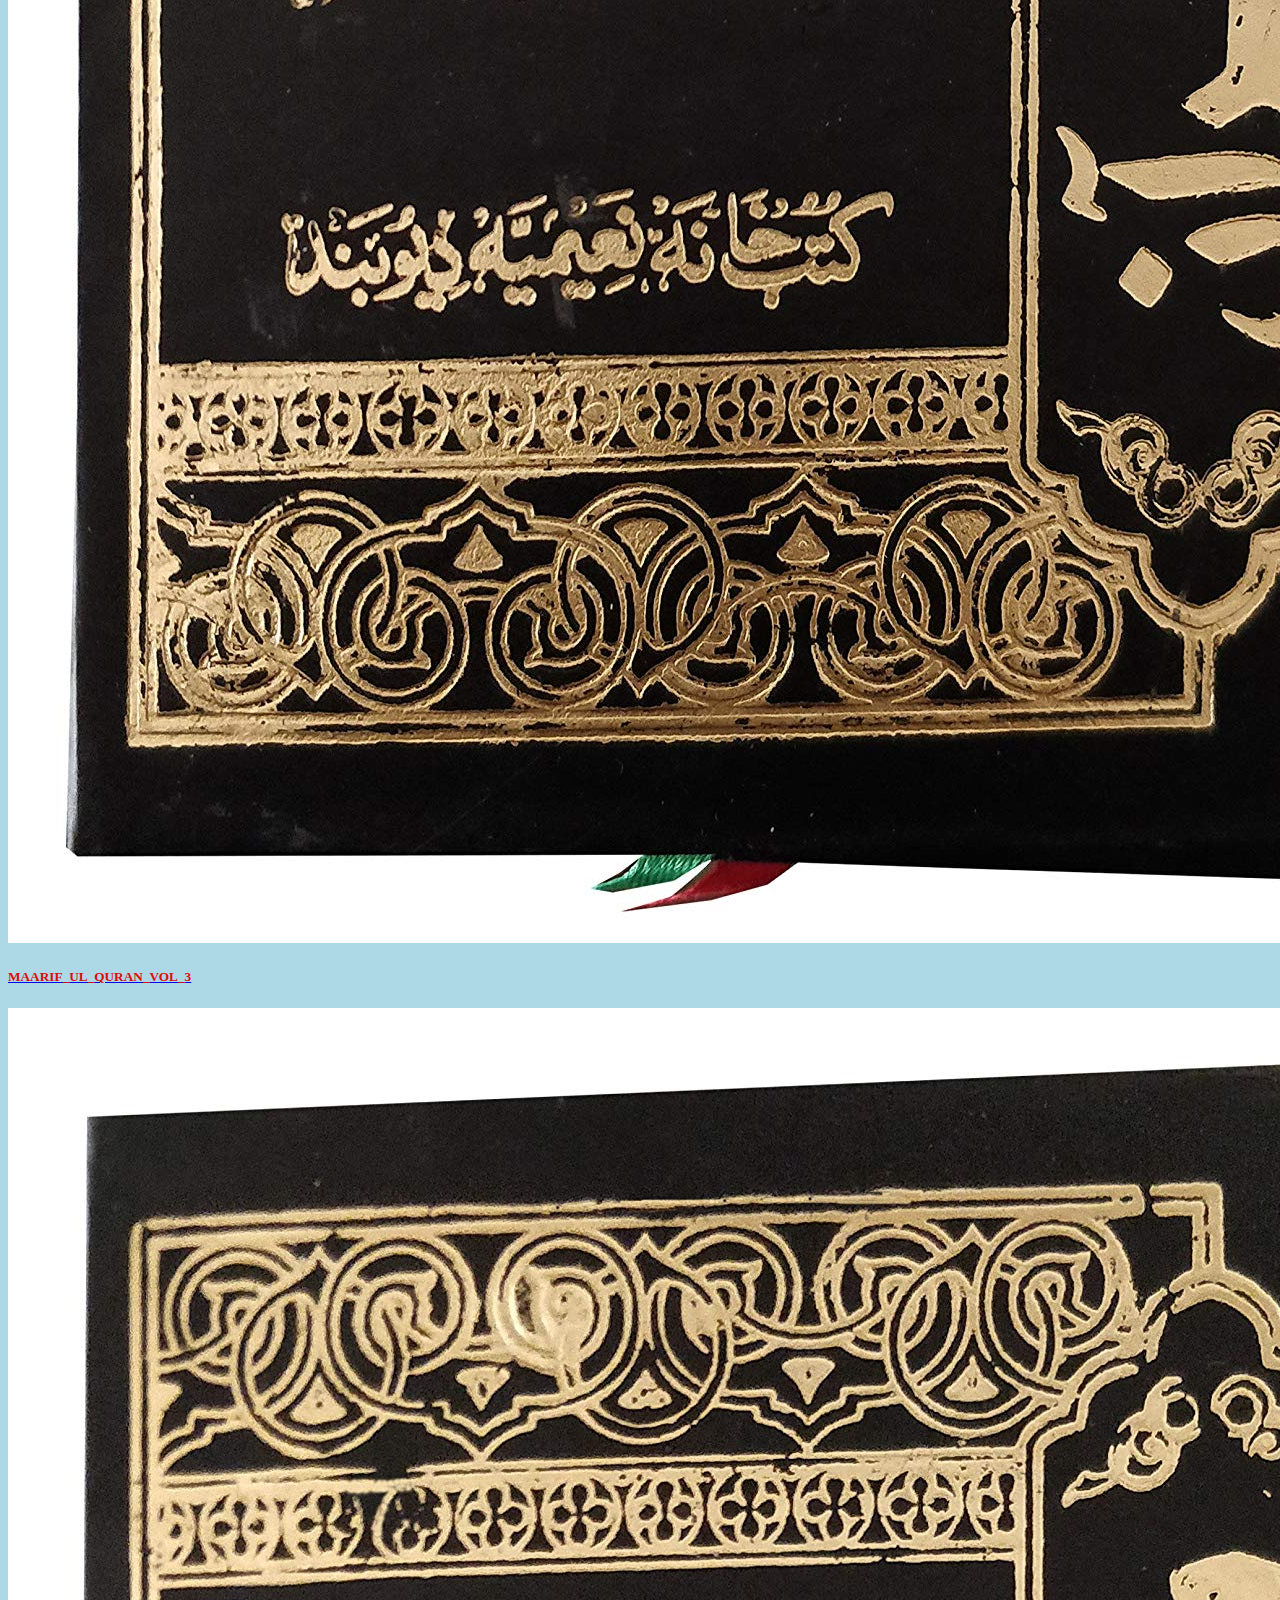
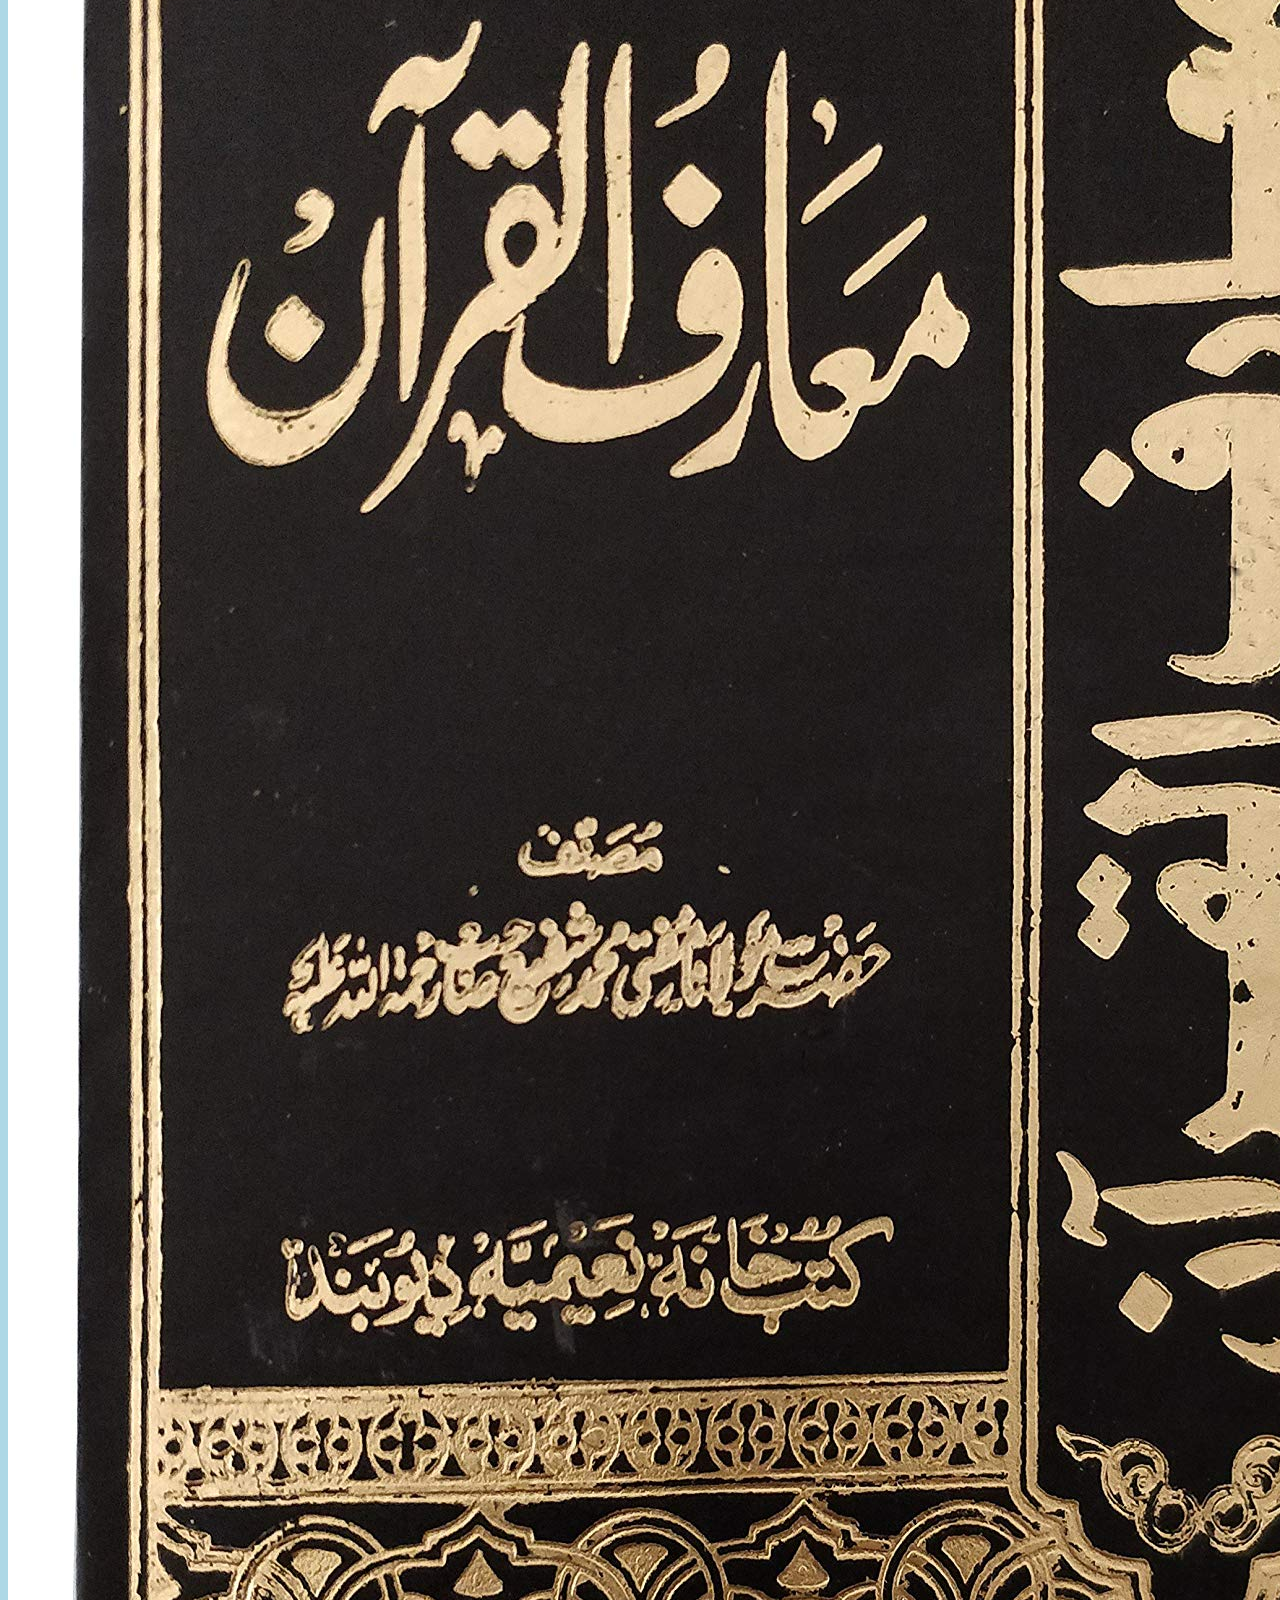
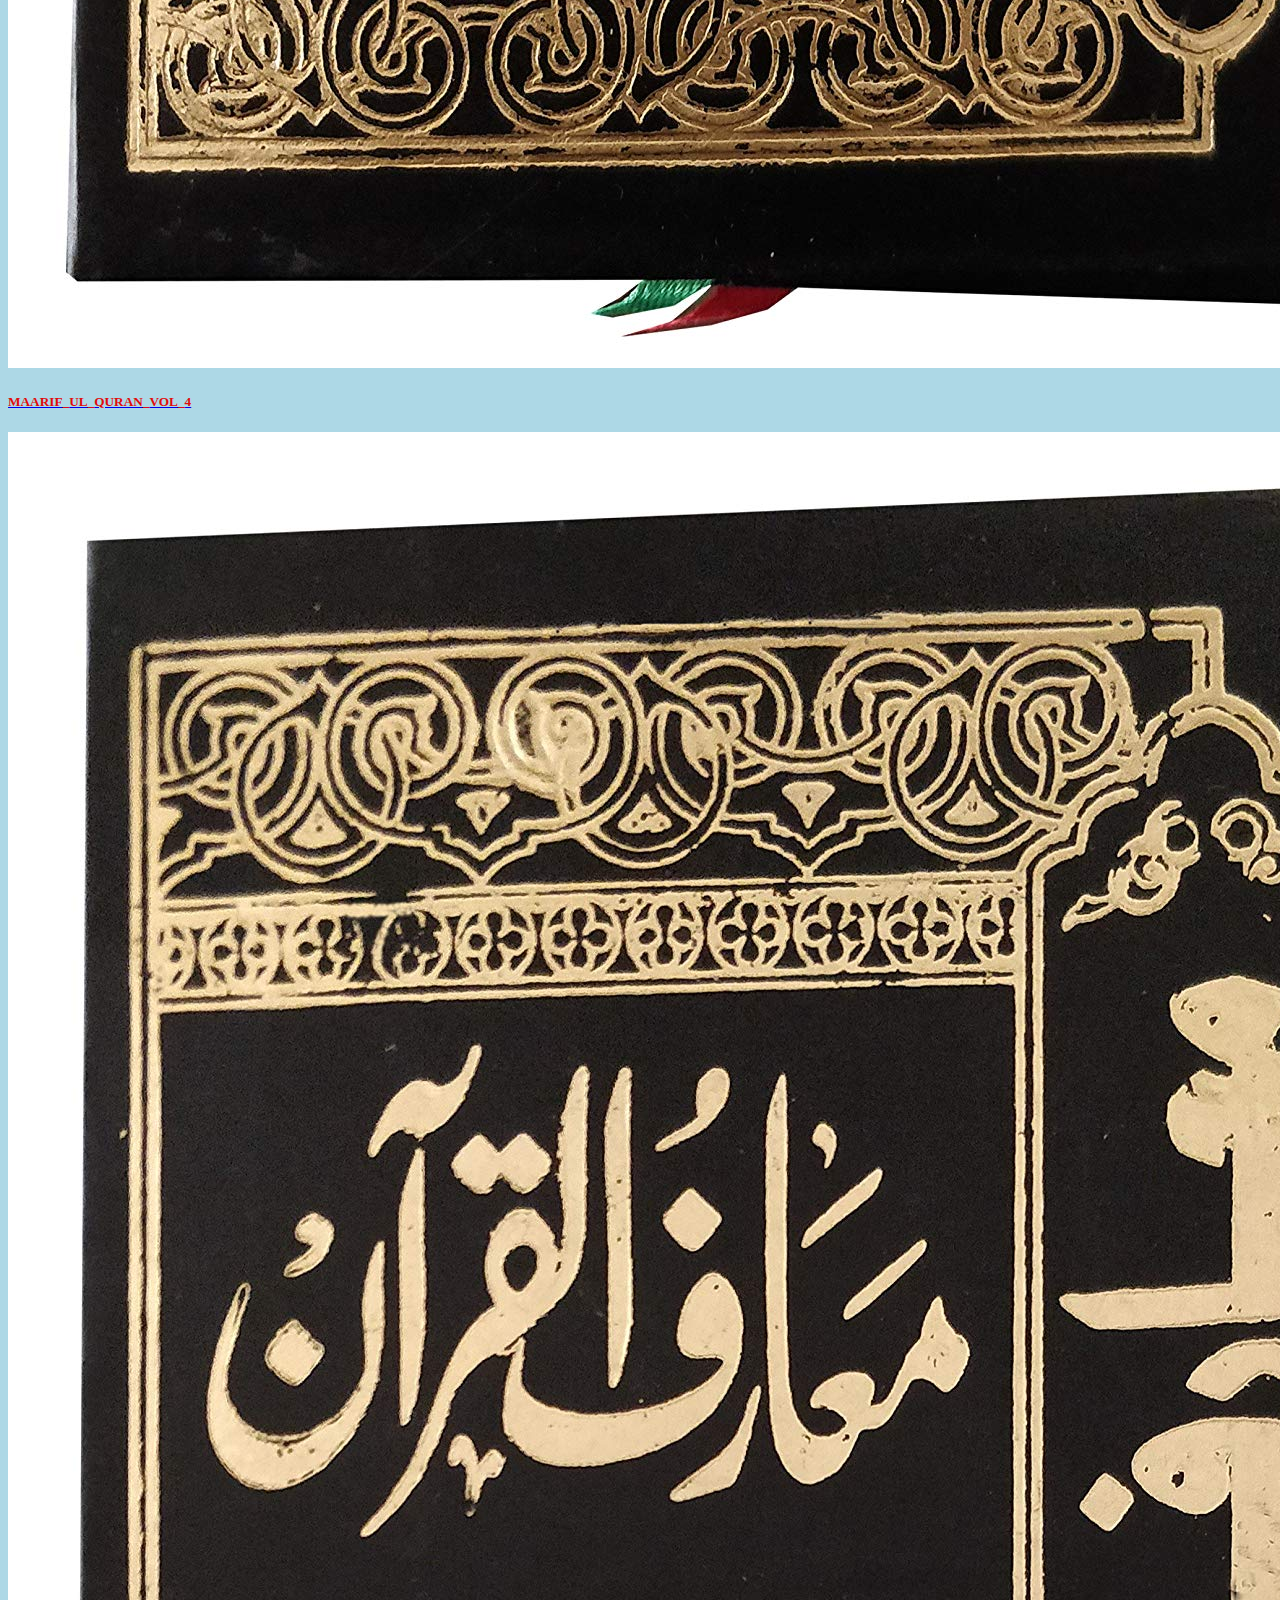
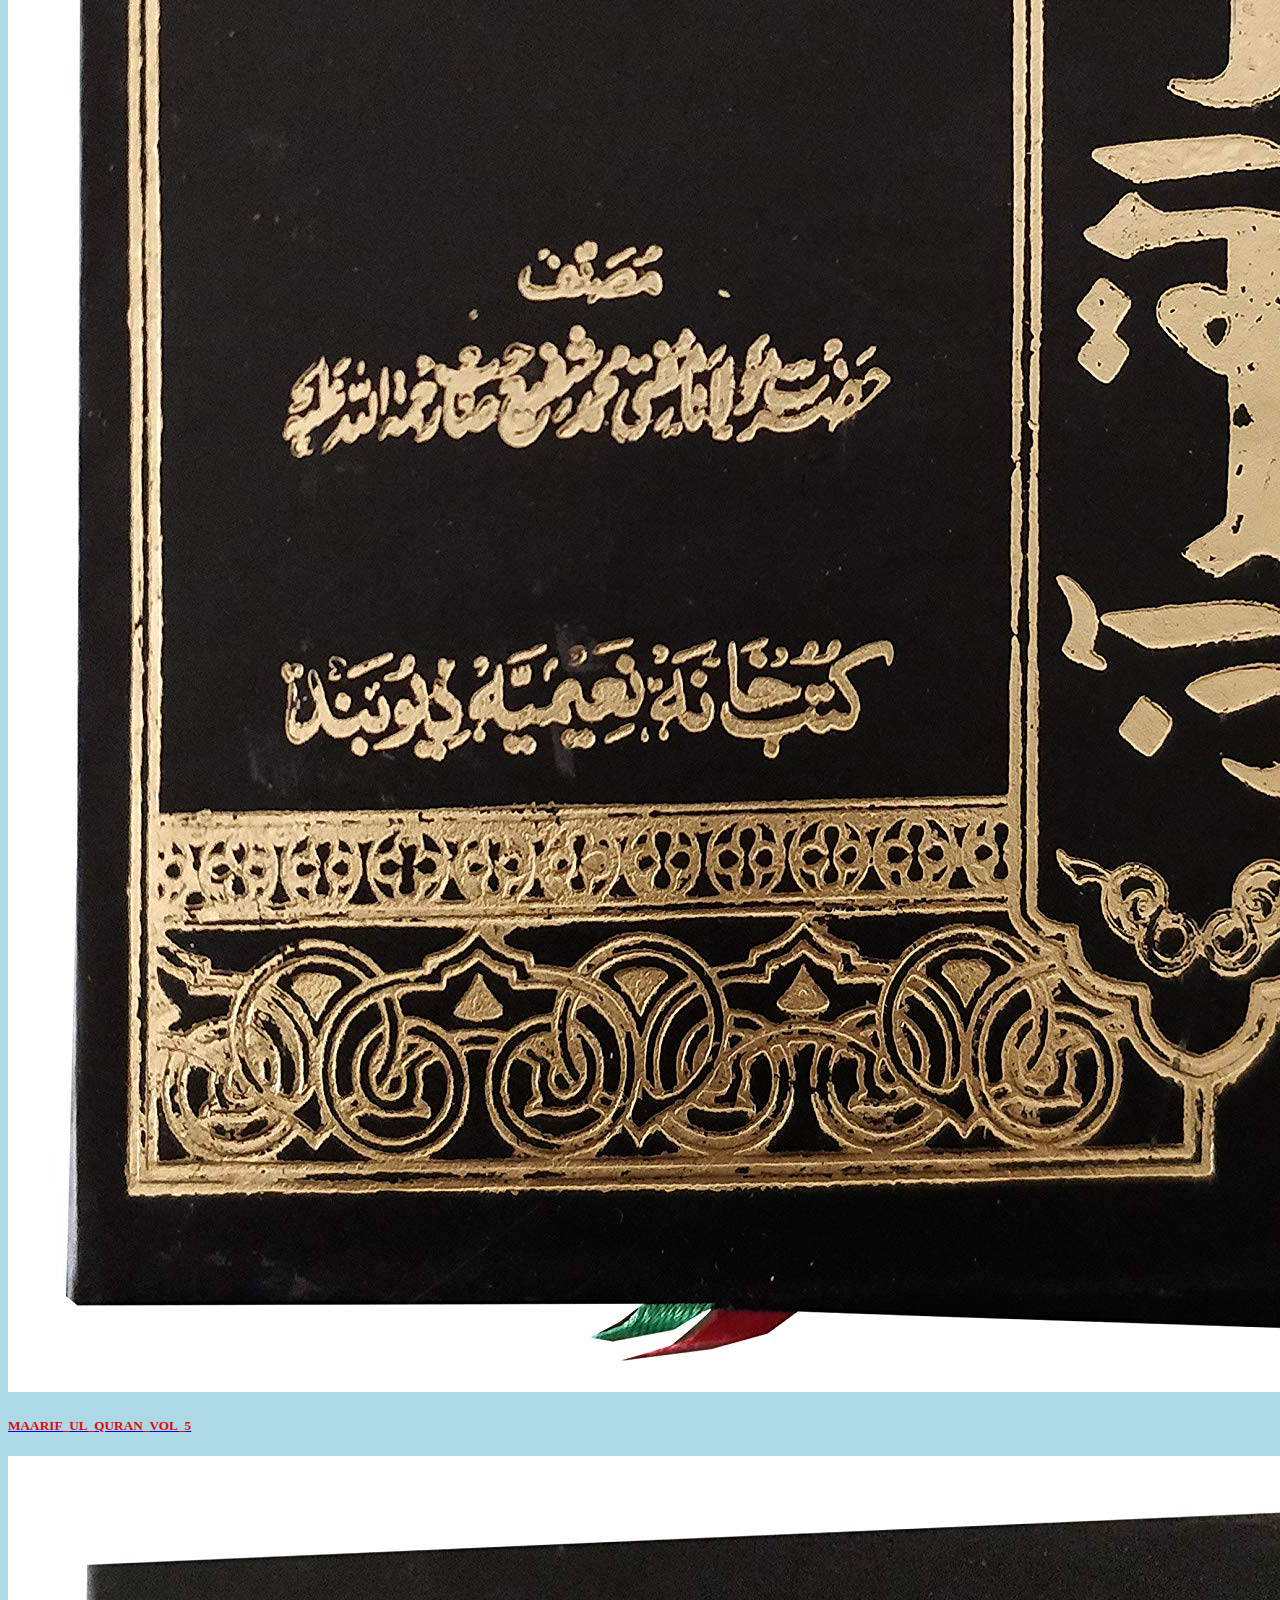
==== commit 60cc4961: "update" ====
--- a/index.html
+++ b/index.html
@@ -49,7 +49,7 @@
         </div>
         <div class="col">
           <div class="card">
-            <a target="_blank" href="pdf/13 Line Quran with Tajweed rule .pdf"> <img src="images/15 Line Standard Quran.png" class="card-img-top" alt="...">
+            <a target="_blank" href="pdf/15 Line Standard Quran.pdf"> <img src="images/15 Line Standard Quran.png" class="card-img-top" alt="...">
             <div class="card-body">
               <h5 class="card-title">15 Line Standard Quran</h5></a>
               
@@ -58,7 +58,7 @@
         </div>
         <div class="col">
           <div class="card">
-            <a target="_blank" href="pdf/13 Line Quran with Tajweed rule .pdf"> <img src="images/Quran with Big Font.jpg" class="card-img-top" alt="...">
+            <a target="_blank" href="pdf/Quran with Big Font.pdf"> <img src="images/Quran with Big Font.jpg" class="card-img-top" alt="...">
             <div class="card-body">
               <h5 class="card-title">Quran with Big Font</h5></a>
             </div>
@@ -66,7 +66,7 @@
         </div>
         <div class="col">
           <div class="card">
-            <a target="_blank" href="pdf/13 Line Quran with Tajweed rule .pdf"> <img src="images/Holy Quran English.jpg" class="card-img-top" alt="...">
+            <a target="_blank" href="pdf/Holy Quran English.pdf"> <img src="images/Holy Quran English.jpg" class="card-img-top" alt="...">
             <div class="card-body">
               <h5 class="card-title">Holy Quran English</h5></a>
             </div>
@@ -80,7 +80,7 @@
       <div class="row row-cols-1 row-cols-md-4 g-4 p-5">
         <div class="col">
           <div class="card">
-            <a target="_blank" href="pdf/13 Line Quran with Tajweed rule .pdf"> <img src="images/Maariful Quran.jpg" class="card-img-top" alt="...">
+            <a target="_blank" href="pdf/MAARIF_UL_QURAN_VOL_1.pdf"> <img src="images/Maariful Quran.jpg" class="card-img-top" alt="...">
             <div class="card-body">
               <h5 class="card-title">MAARIF_UL_QURAN_VOL_1</h5></a>
               
@@ -89,7 +89,7 @@
         </div>
         <div class="col">
           <div class="card">
-            <a target="_blank" href="pdf/13 Line Quran with Tajweed rule .pdf"> <img src="images/Maariful Quran.jpg" class="card-img-top" alt="...">
+            <a target="_blank" href="pdf/MAARIF_UL_QURAN_VOL_2.pdf"> <img src="images/Maariful Quran.jpg" class="card-img-top" alt="...">
             <div class="card-body">
               <h5 class="card-title">MAARIF_UL_QURAN_VOL_2</h5></a>
               
@@ -98,7 +98,7 @@
         </div>
         <div class="col">
           <div class="card">
-            <a target="_blank" href="pdf/13 Line Quran with Tajweed rule .pdf"> <img src="images/Maariful Quran.jpg" class="card-img-top" alt="...">
+            <a target="_blank" href="pdf/MAARIF_UL_QURAN_VOL_3.pdf"> <img src="images/Maariful Quran.jpg" class="card-img-top" alt="...">
             <div class="card-body">
              <h5 class="card-title">MAARIF_UL_QURAN_VOL_3</h5></a>
             </div>
@@ -106,7 +106,7 @@
         </div>
         <div class="col">
           <div class="card">
-            <a target="_blank" href="pdf/13 Line Quran with Tajweed rule .pdf"> <img src="images/Maariful Quran.jpg" class="card-img-top" alt="...">
+            <a target="_blank" href="pdf/MAARIF_UL_QURAN_VOL_4.pdf"> <img src="images/Maariful Quran.jpg" class="card-img-top" alt="...">
             <div class="card-body">
               <h5 class="card-title">MAARIF_UL_QURAN_VOL_4</h5></a>
               
@@ -118,7 +118,7 @@
       <div class="row row-cols-1 row-cols-md-4 g-4 p-5">
         <div class="col">
           <div class="card">
-            <a target="_blank" href="pdf/13 Line Quran with Tajweed rule .pdf"> <img src="images/Maariful Quran.jpg" class="card-img-top" alt="...">
+            <a target="_blank" href="pdf/MAARIF_UL_QURAN_VOL_5.pdf"> <img src="images/Maariful Quran.jpg" class="card-img-top" alt="...">
             <div class="card-body">
               <h5 class="card-title">MAARIF_UL_QURAN_VOL_5</h5></a>
               
@@ -127,7 +127,7 @@
         </div>
         <div class="col">
           <div class="card">
-            <a target="_blank" href="pdf/13 Line Quran with Tajweed rule .pdf"> <img src="images/Maariful Quran.jpg" class="card-img-top" alt="...">
+            <a target="_blank" href="pdf/MAARIF_UL_QURAN_VOL_6.pdf"> <img src="images/Maariful Quran.jpg" class="card-img-top" alt="...">
             <div class="card-body">
               <h5 class="card-title">MAARIF_UL_QURAN_VOL_6</h5></a>
               
@@ -136,7 +136,7 @@
         </div>
         <div class="col">
           <div class="card">
-            <a target="_blank" href="pdf/13 Line Quran with Tajweed rule .pdf">  <img src="images/Maariful Quran.jpg" class="card-img-top" alt="...">
+            <a target="_blank" href="pdf/MAARIF_UL_QURAN_VOL_7.pdf">  <img src="images/Maariful Quran.jpg" class="card-img-top" alt="...">
             <div class="card-body">
               <h5 class="card-title">MAARIF_UL_QURAN_VOL_7</h5></a>
             </div>
@@ -144,7 +144,7 @@
         </div>
         <div class="col">
           <div class="card">
-            <a target="_blank" href="pdf/13 Line Quran with Tajweed rule .pdf">   <img src="images/Maariful Quran.jpg" class="card-img-top" alt="...">
+            <a target="_blank" href="pdf/MAARIF_UL_QURAN_VOL_8.pdf">   <img src="images/Maariful Quran.jpg" class="card-img-top" alt="...">
             <div class="card-body">
               <h5 class="card-title">MAARIF_UL_QURAN_VOL_8</h5></a>
               
@@ -222,5 +222,11 @@
         </div>
       </div>
     <script src="https://cdn.jsdelivr.net/npm/bootstrap@5.2.3/dist/js/bootstrap.bundle.min.js" integrity="sha384-kenU1KFdBIe4zVF0s0G1M5b4hcpxyD9F7jL+jjXkk+Q2h455rYXK/7HAuoJl+0I4" crossorigin="anonymous"></script>
+    <footer class="bg-light text-center text-lg-start">
+      <div class="text-center p-3" style="background-color: rgba(0, 0, 0, 0.2);">
+        © 2023 Copyright:
+        <a class="text-dark" href="https://mdbootstrap.com/">Mohammed Numan</a>
+      </div>
+    </footer>
   </body>
 </html>
--- a/style.css
+++ b/style.css
@@ -21,4 +21,7 @@
     color: red;
     text-align: left;
     font-size: 30px;
+}
+body{
+    background-color: lightblue;
 }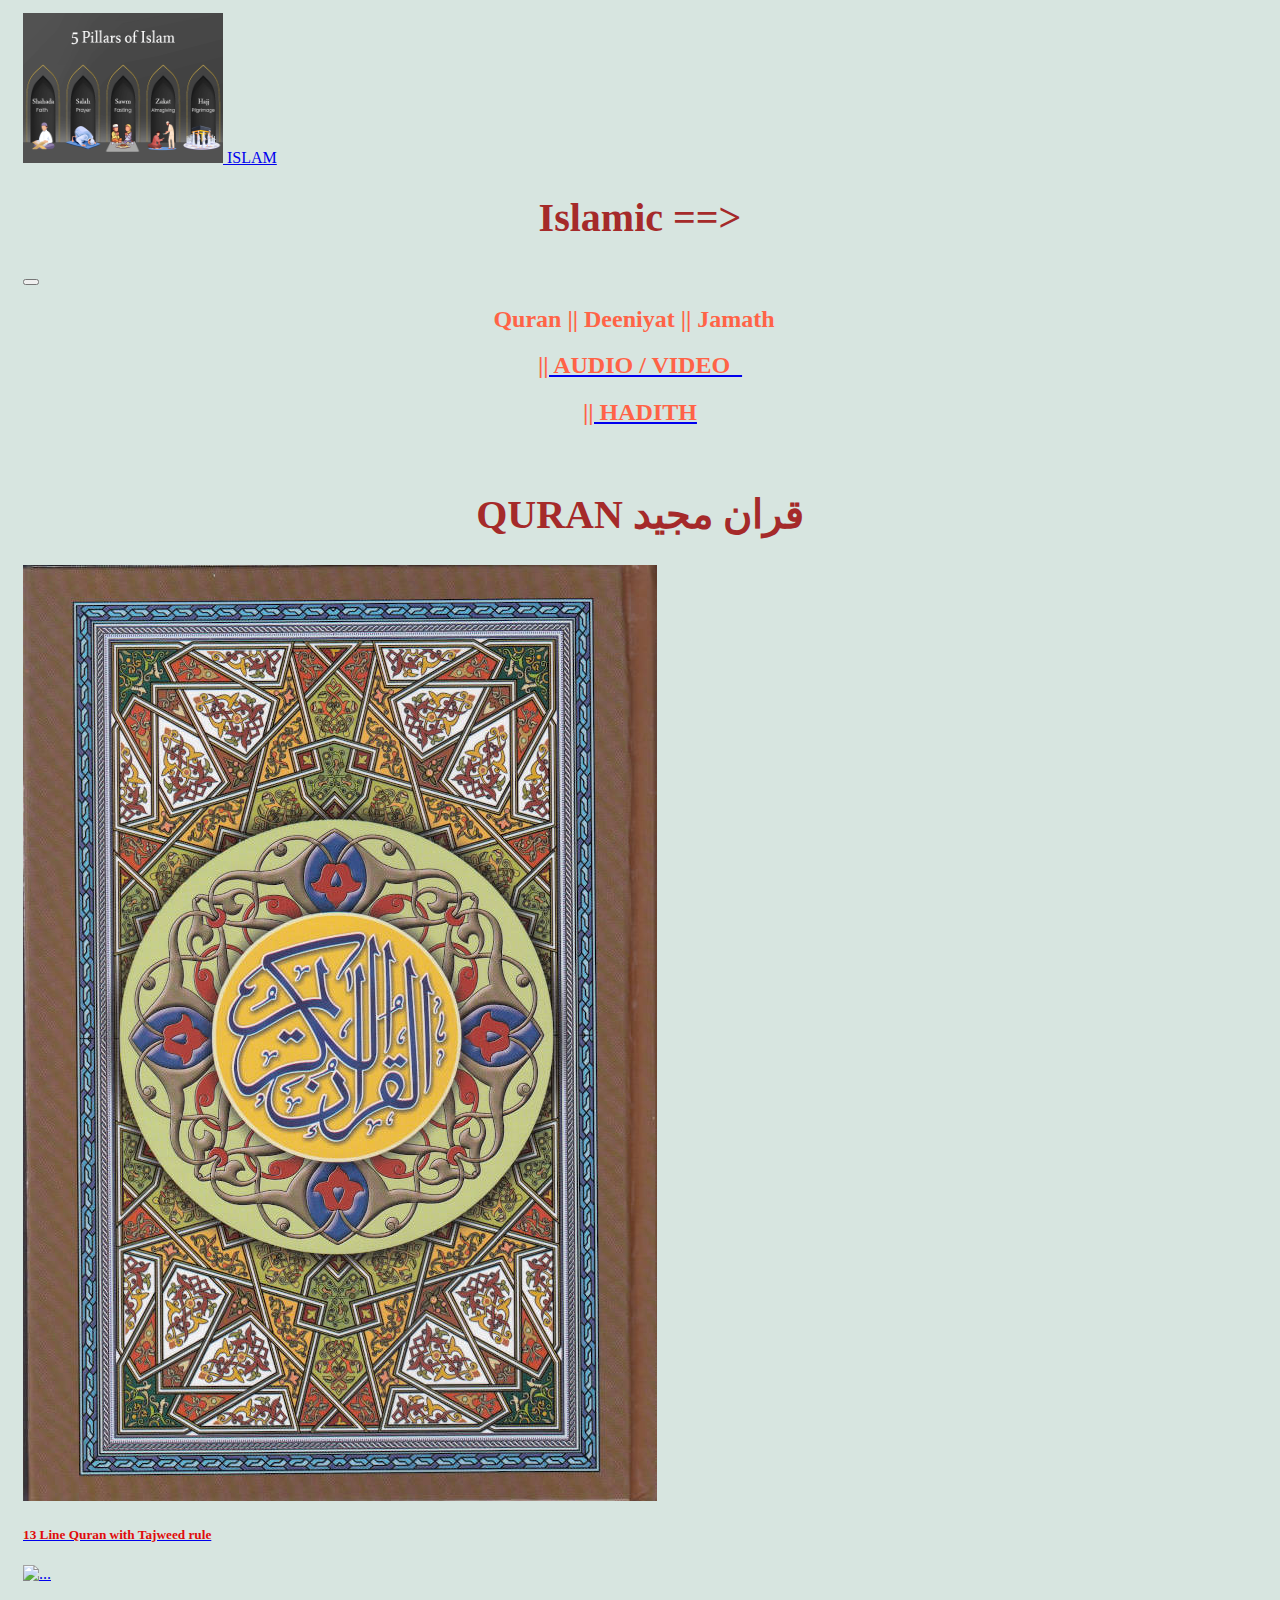
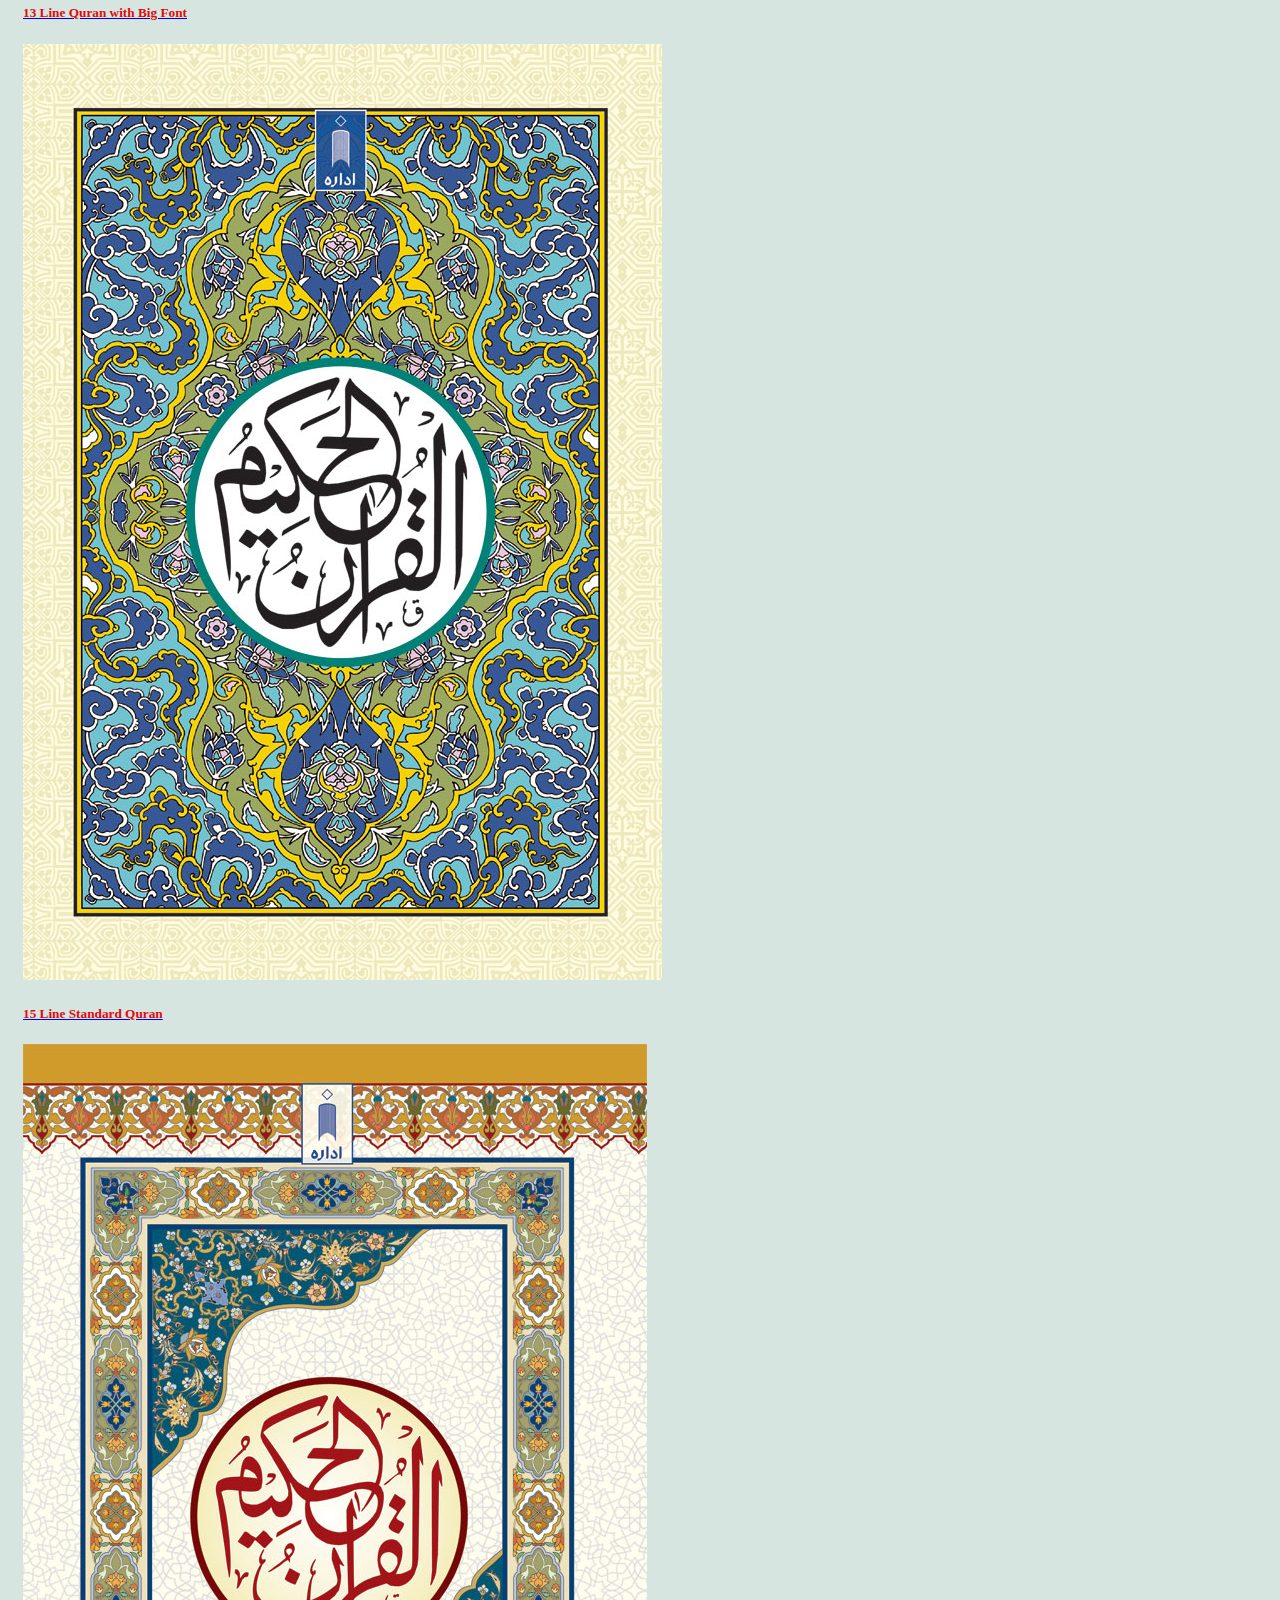
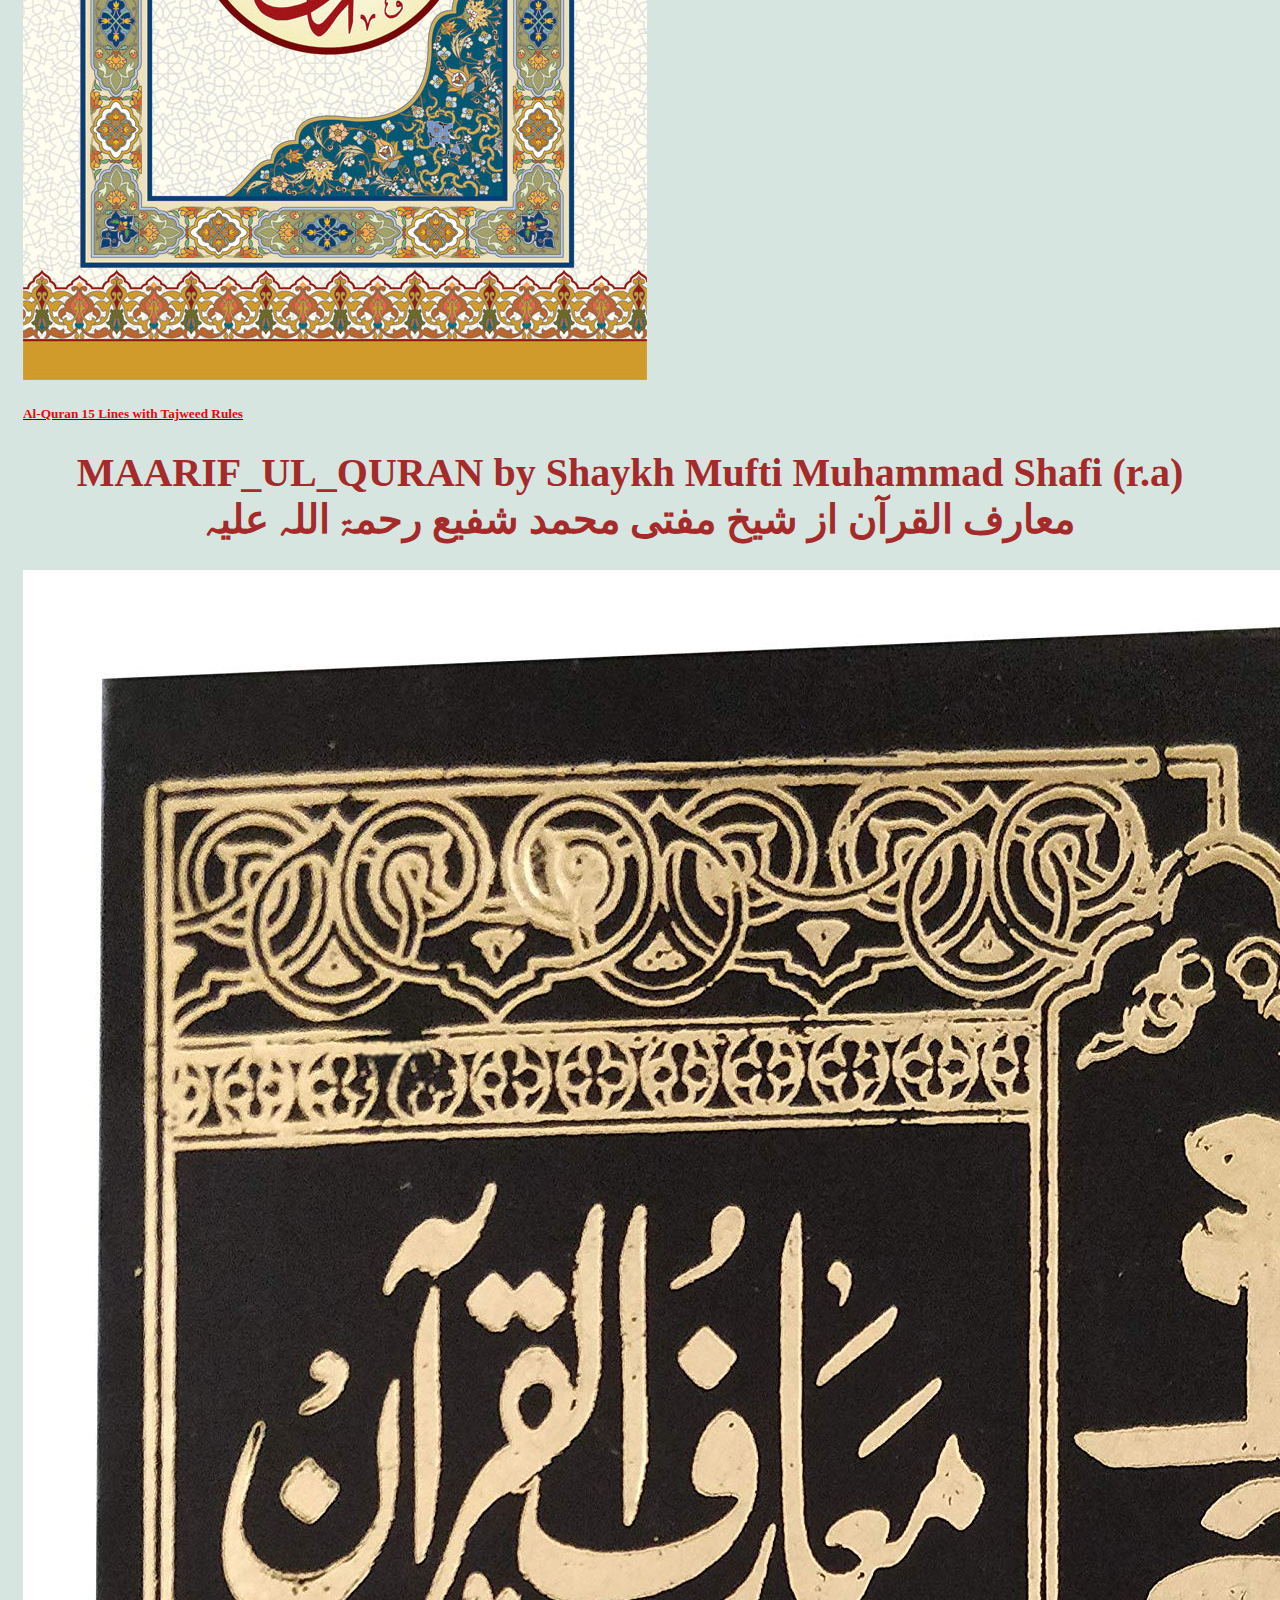
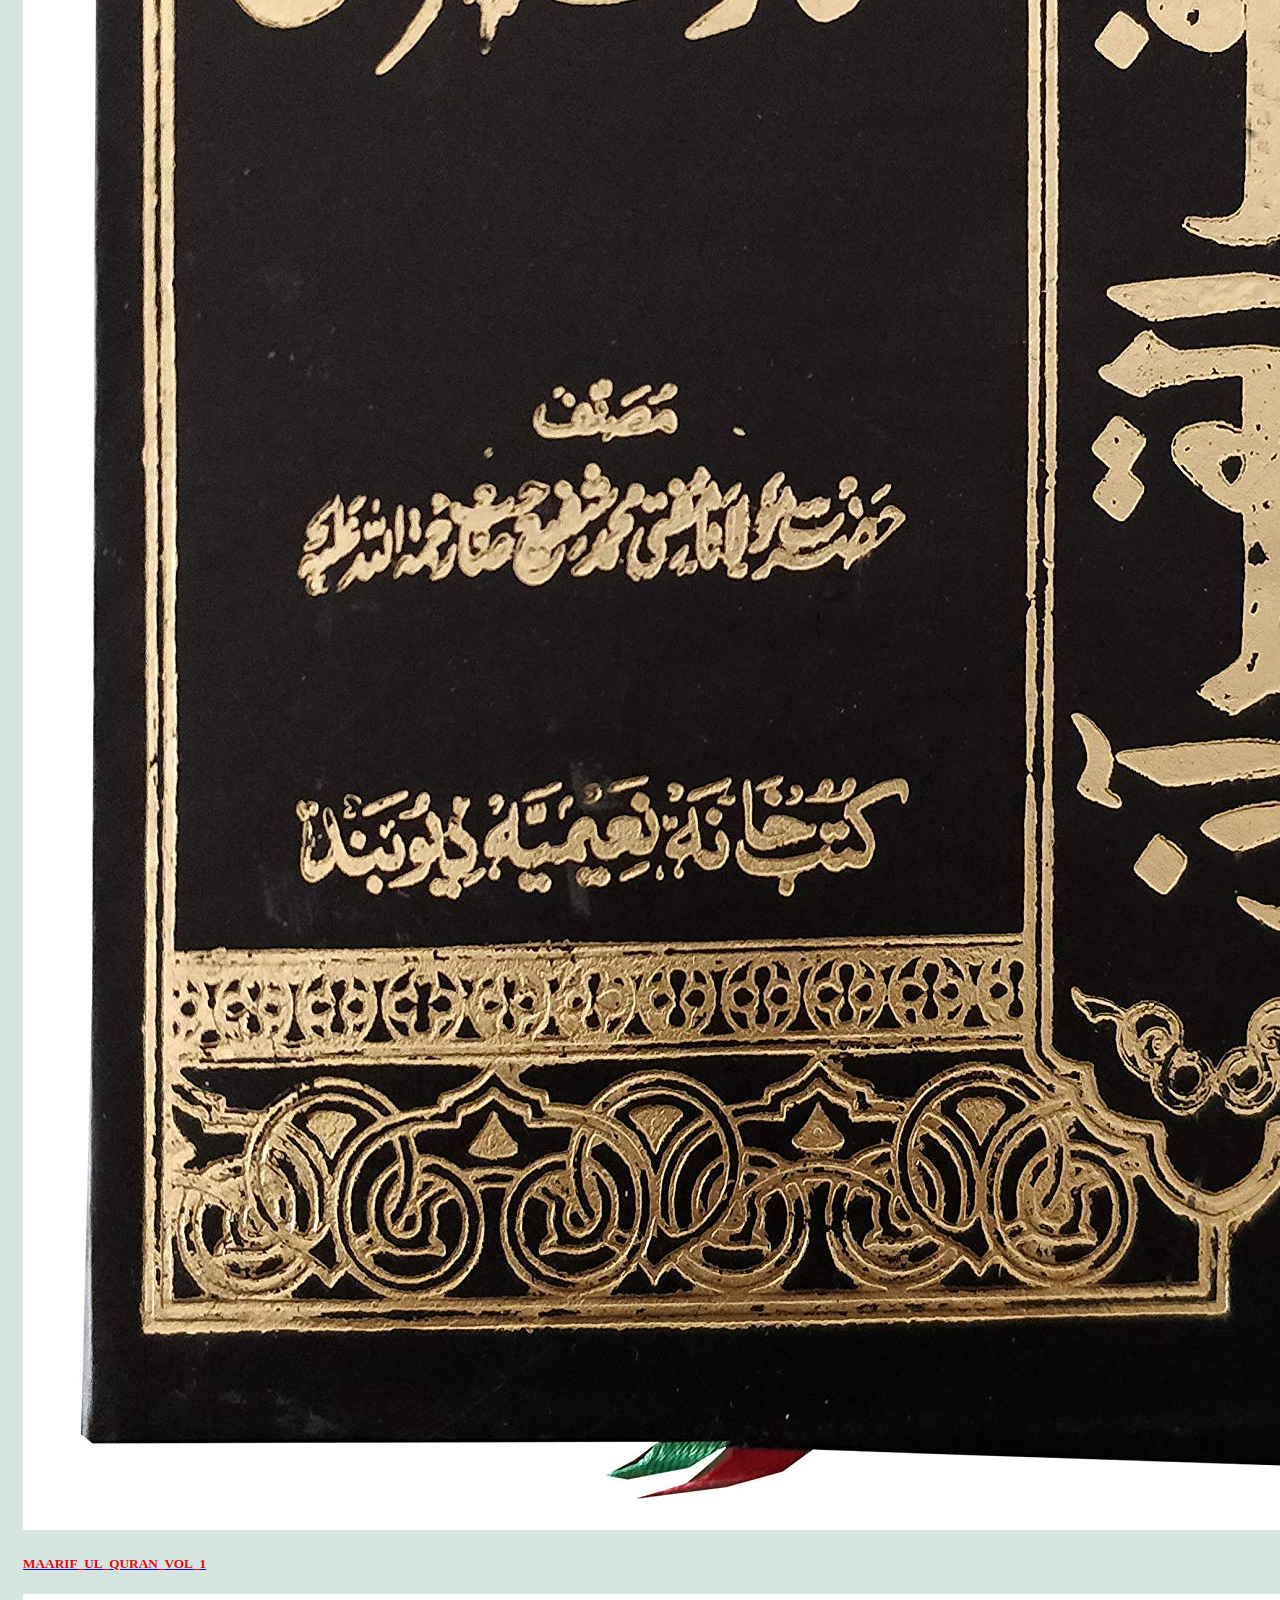
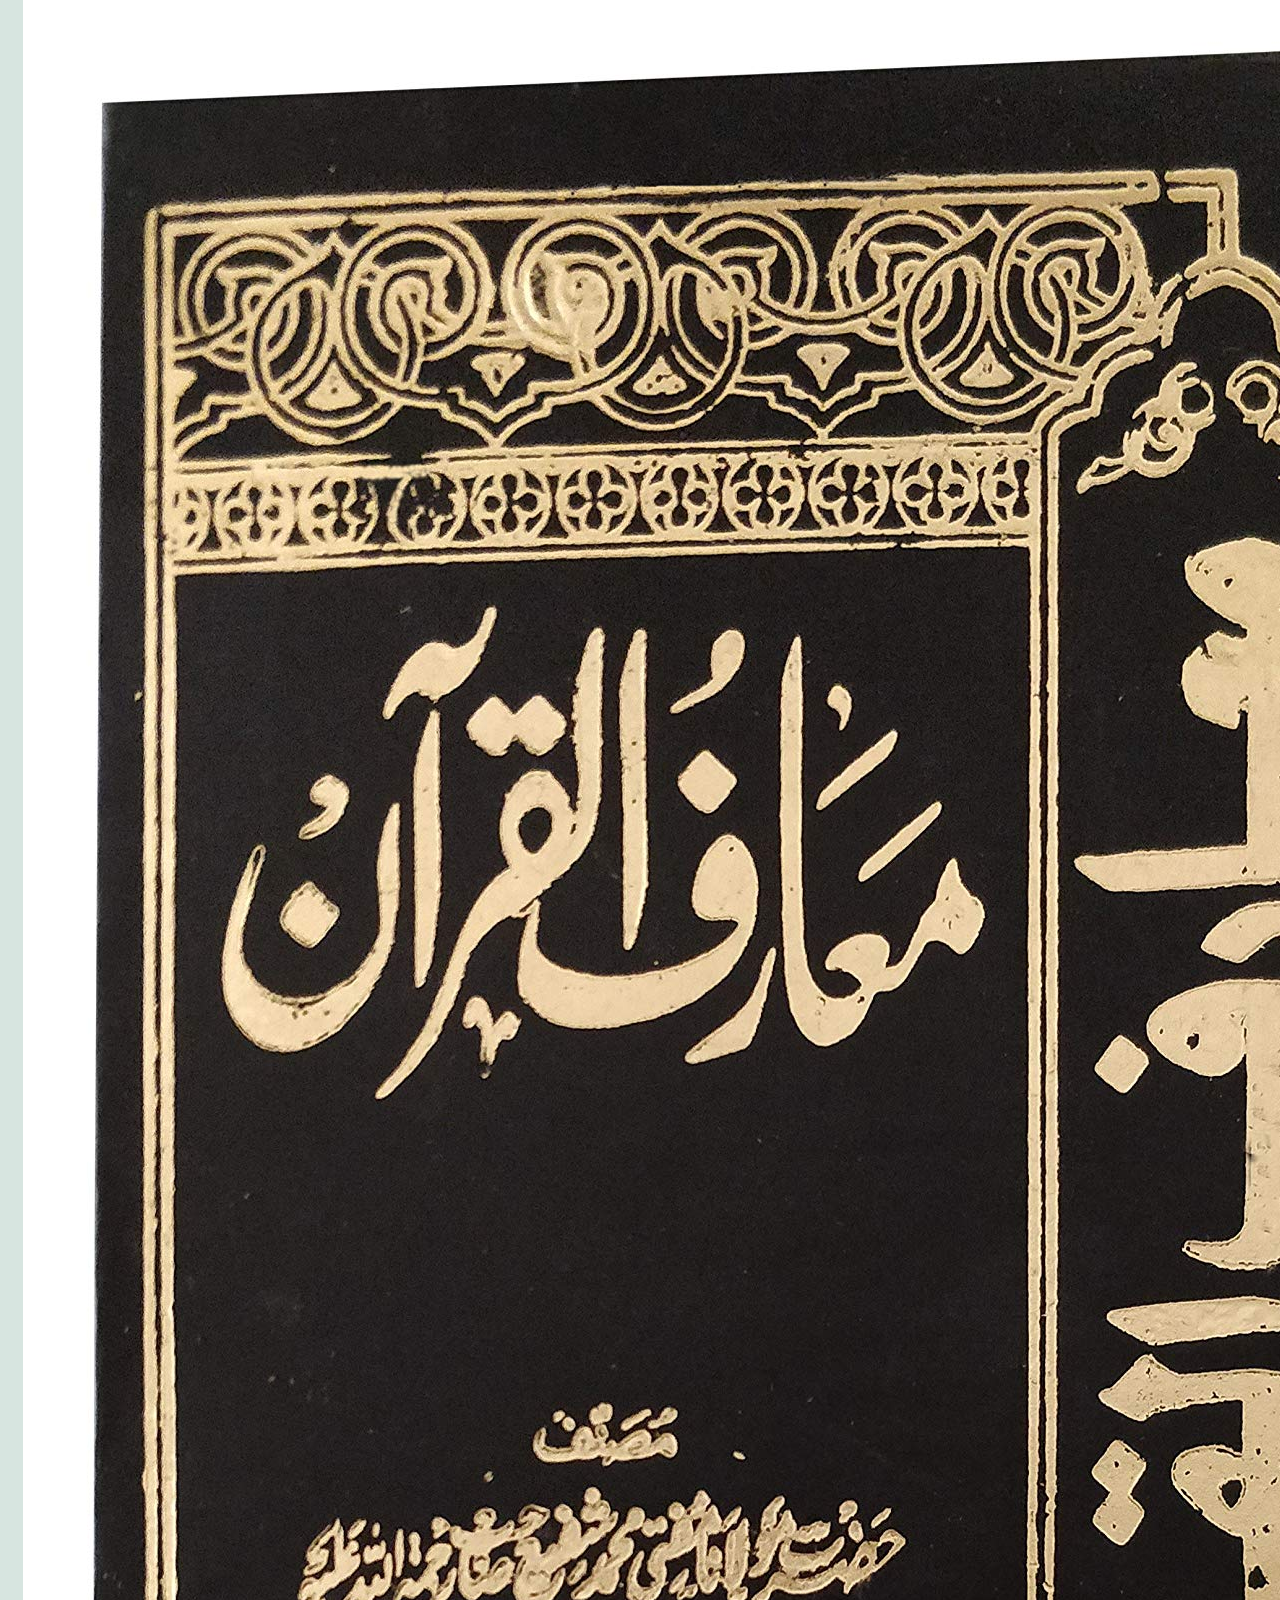
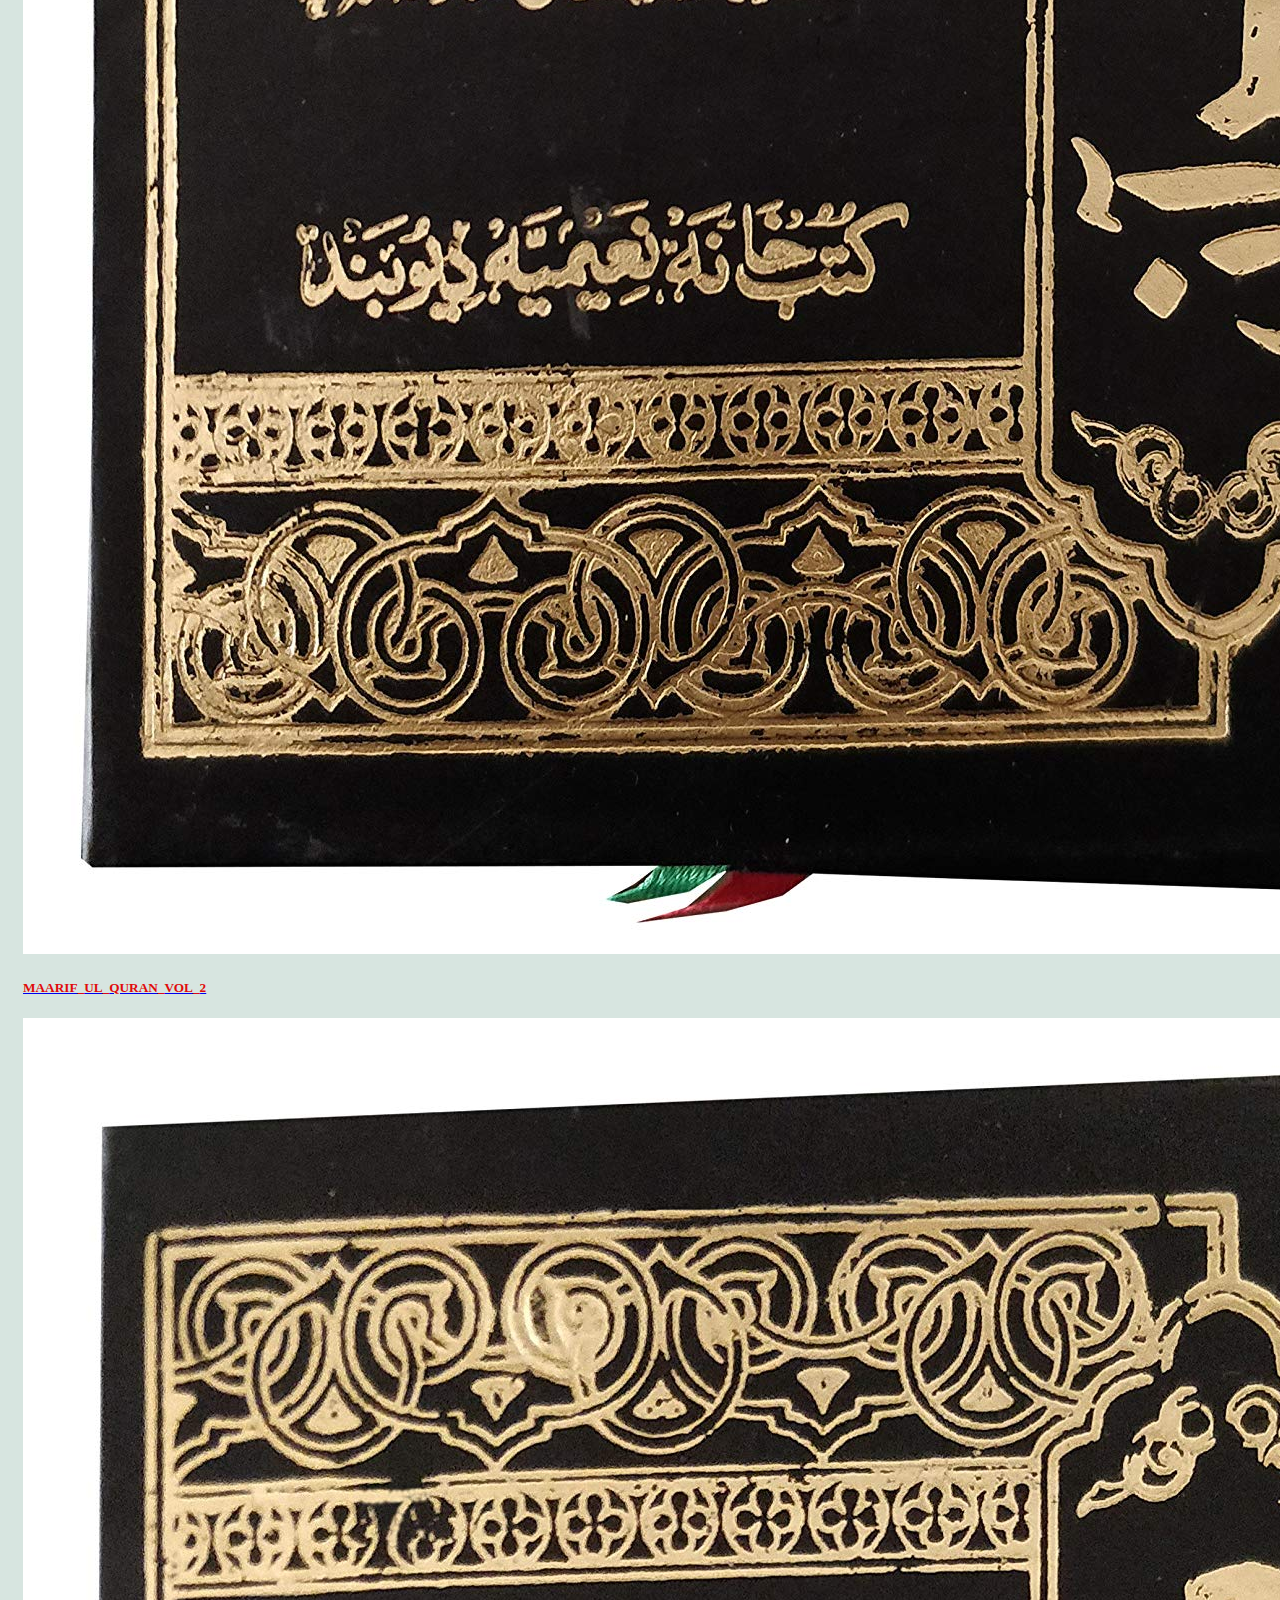
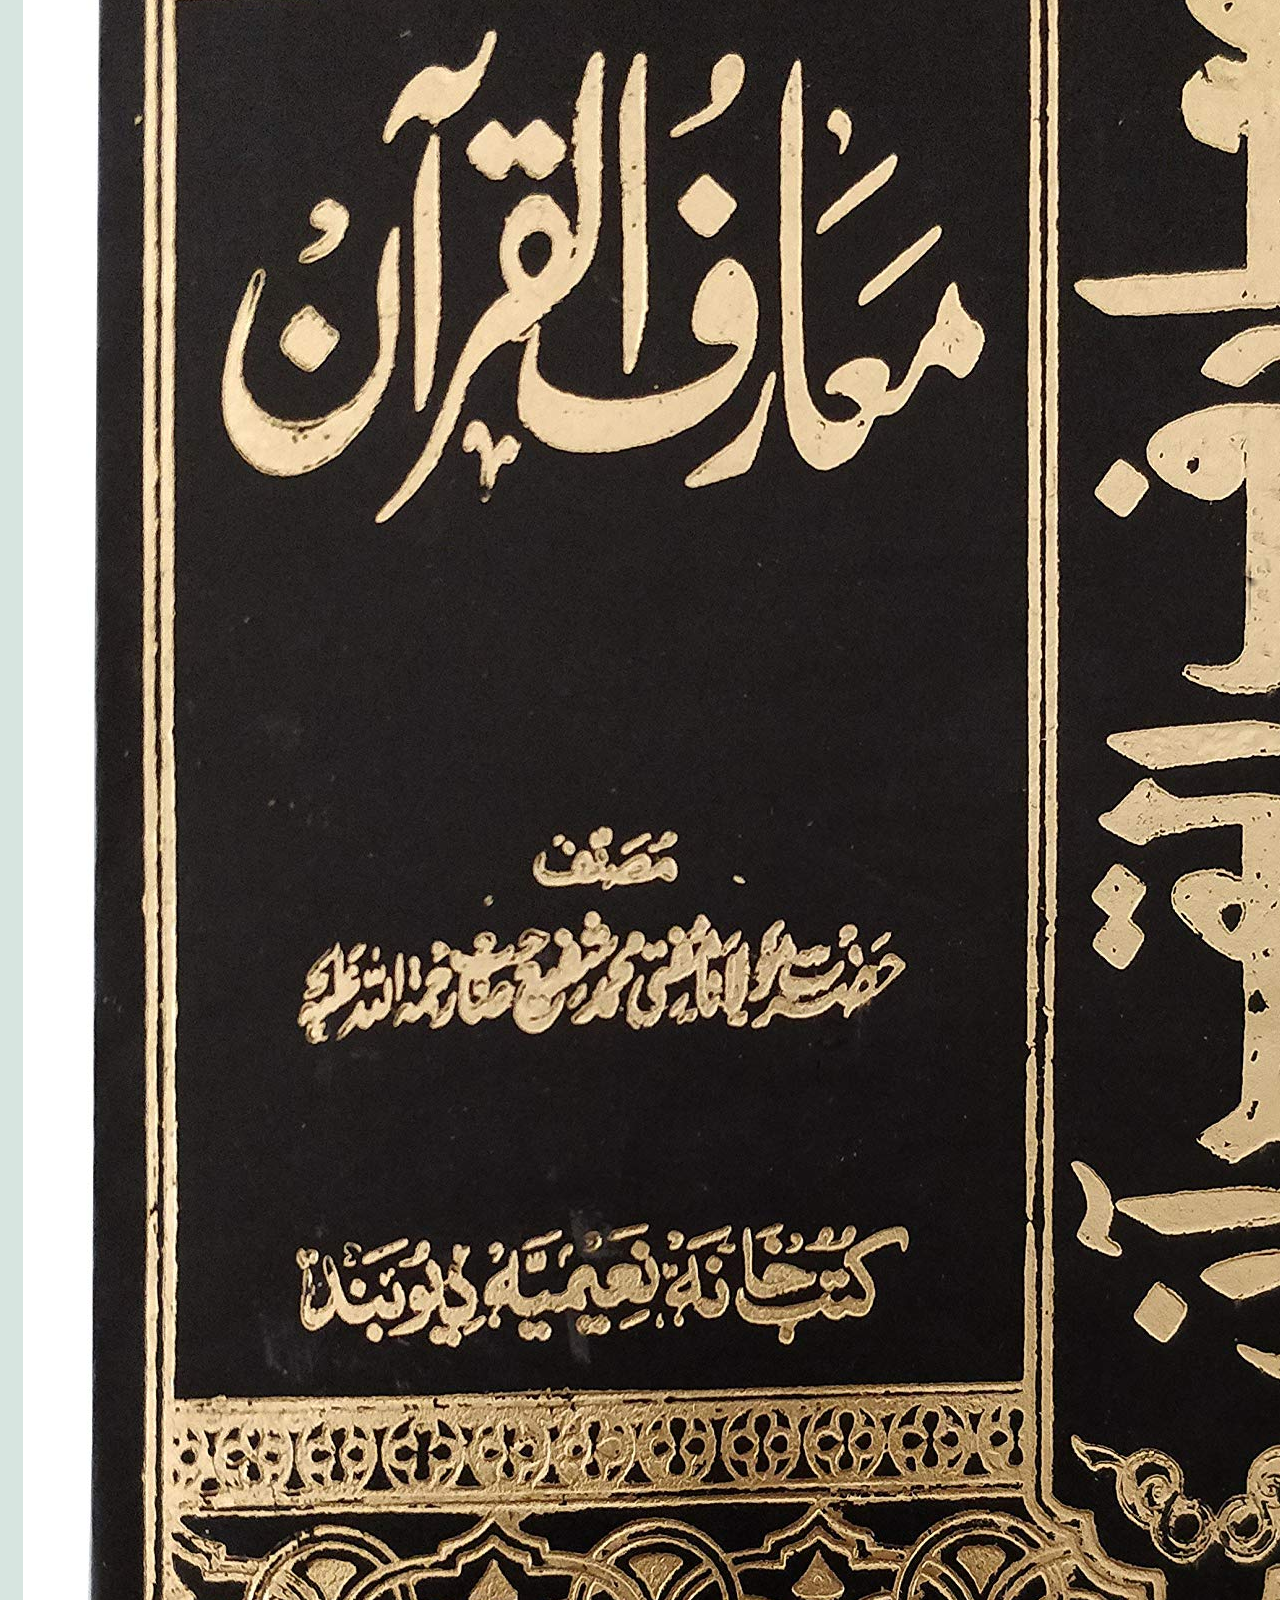
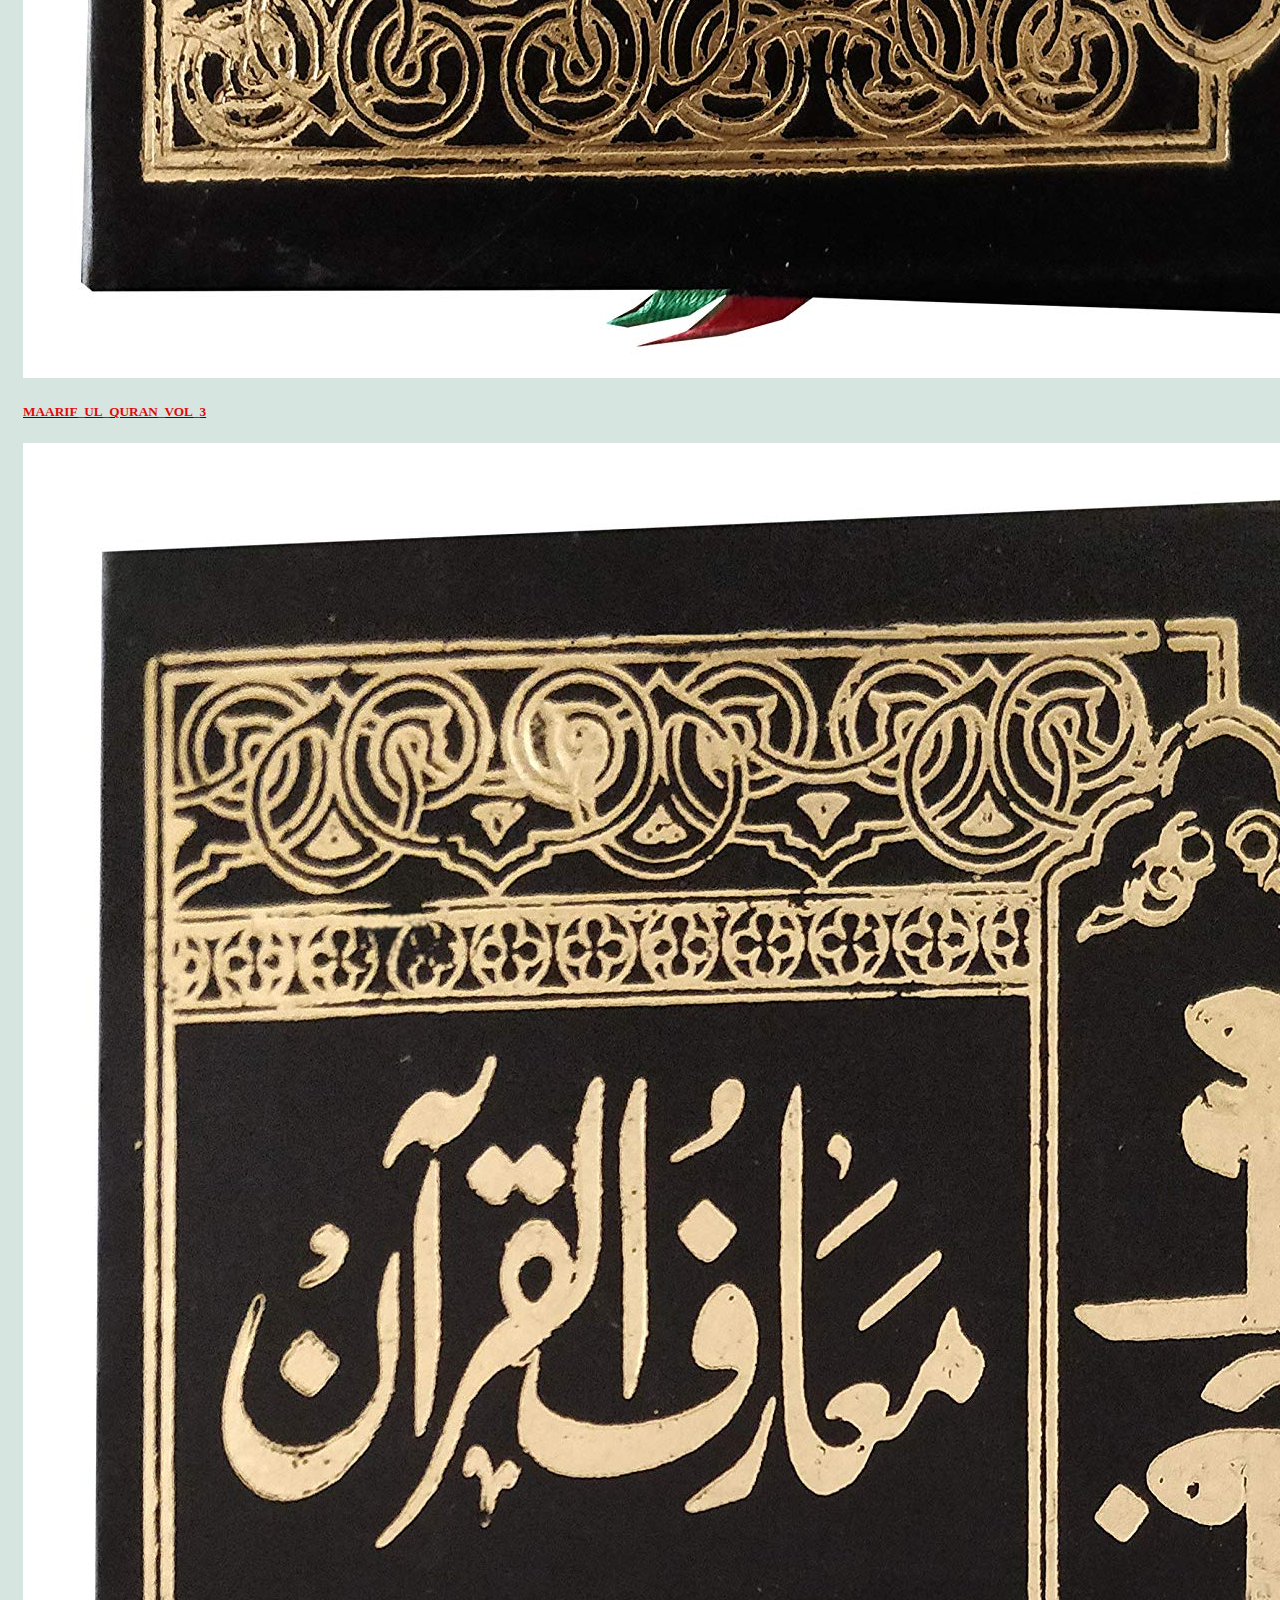
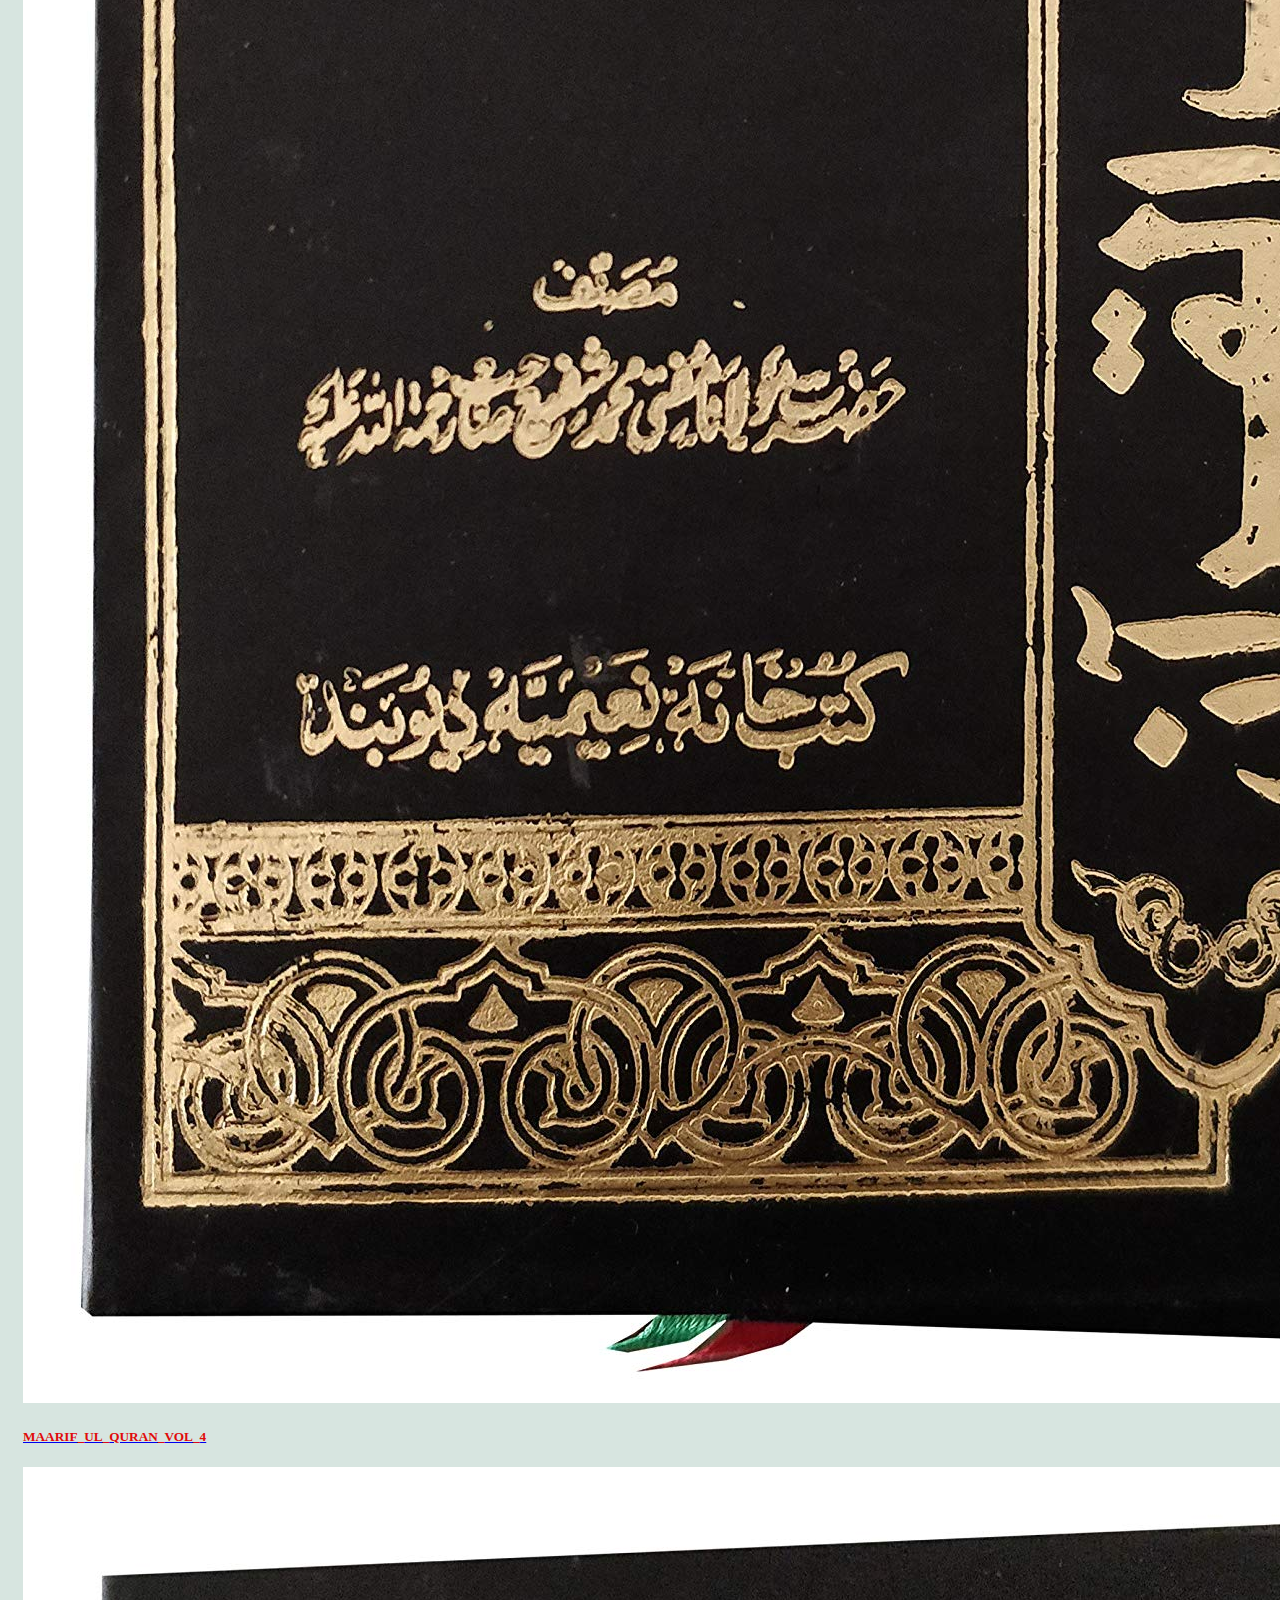
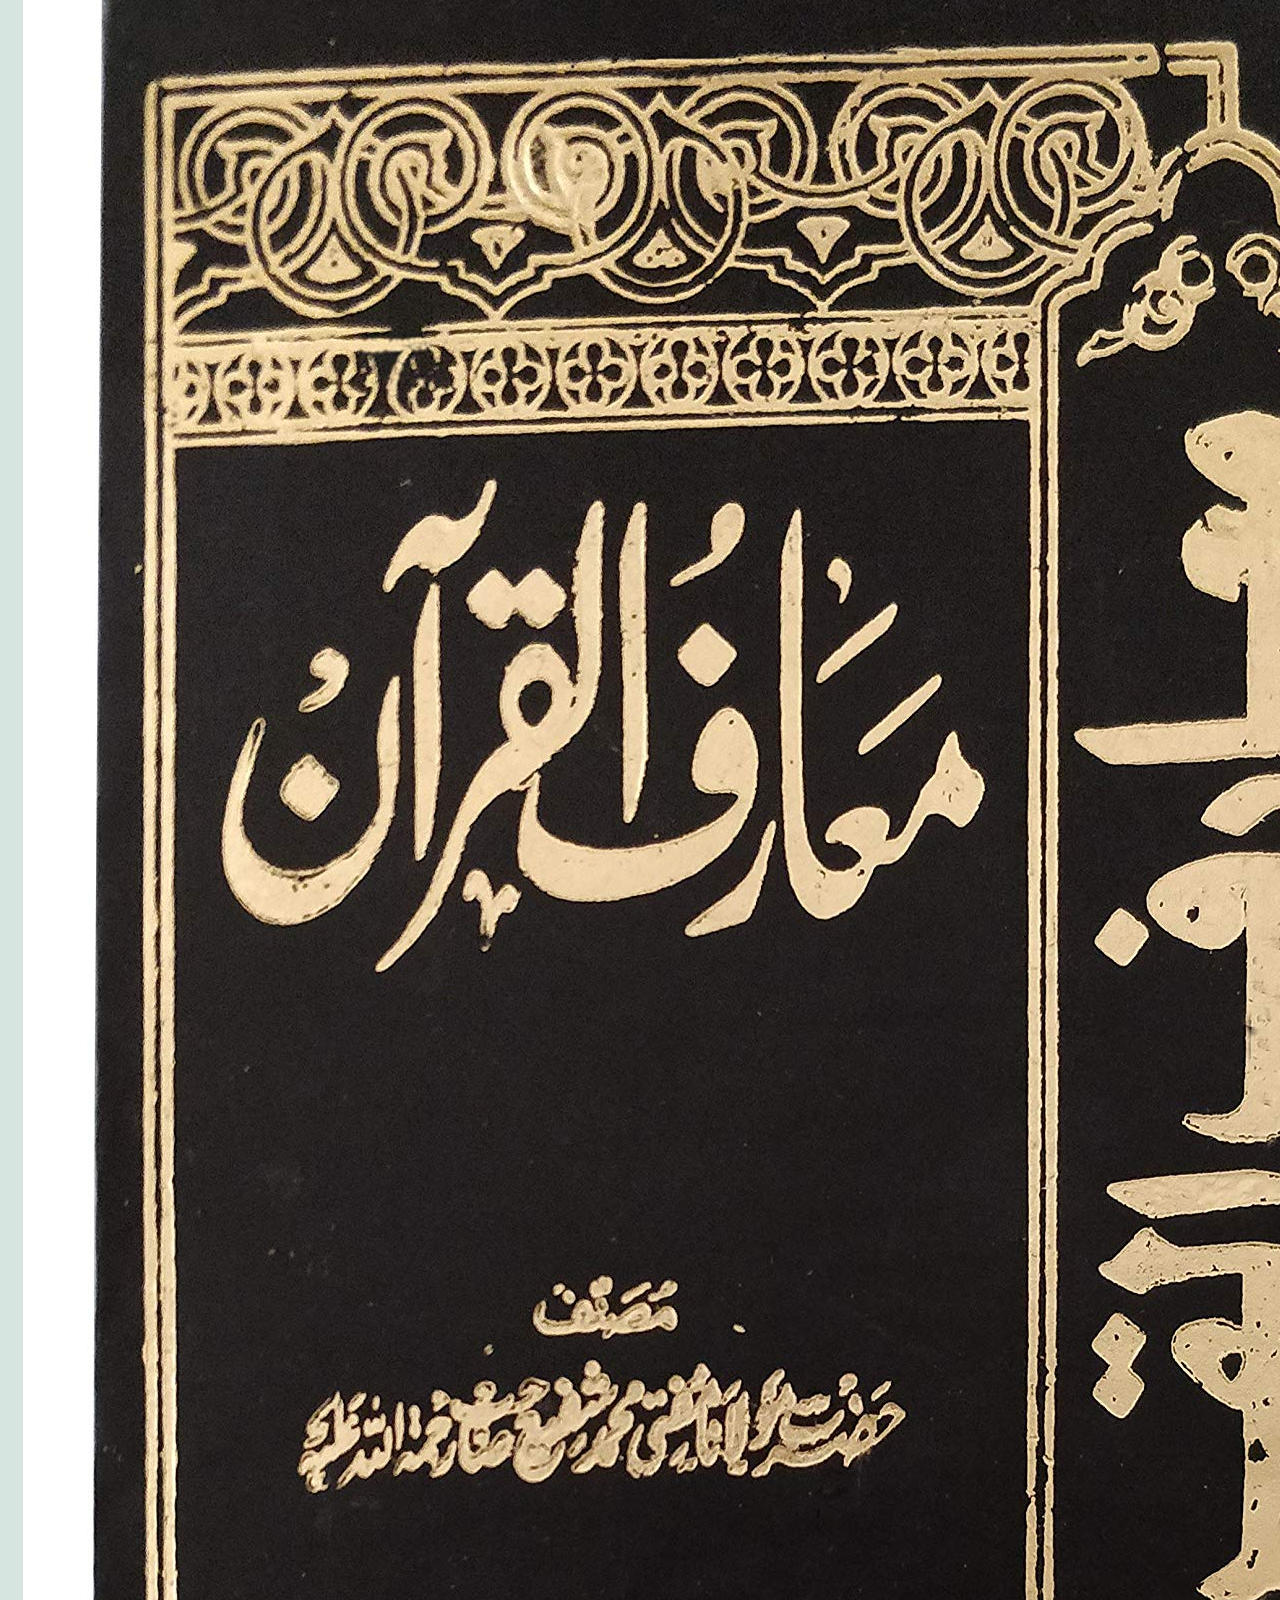
==== commit 4f1d351a: "update" ====
--- a/index.html
+++ b/index.html
@@ -10,7 +10,7 @@
 </head>
   <body>
     
-    <nav class="navbar bg-light">
+    <nav class="navbar ">
         <div class="container-fluid">
           <a class="navbar-brand" href="#">
             <img src="images/logo.webp" alt="Logo" width="200px" height="150px" class="d-inline-block align-text-center">
@@ -18,16 +18,16 @@
           </a>
         </div>
       </nav>
-      <nav class="navbar navbar-expand-lg bg-light">
+      <nav class="navbar navbar-expand-lg bg-opacity-50">
         <div class="container-fluid">
-          <h1>Islamic ==></h1>
+          <h1>Islamic ==> </h1>
           <button class="navbar-toggler" type="button" data-bs-toggle="collapse" data-bs-target="#navbarNavAltMarkup" aria-controls="navbarNavAltMarkup" aria-expanded="false" aria-label="Toggle navigation">
             <span class="navbar-toggler-icon"></span>
           </button>
           <div class="collapse navbar-collapse" id="navbarNavAltMarkup">
             <div class="navbar-nav" >
-              <h2>Quran || Deeniyat || Jamaat &nbsp;</h2>
-              <a href="audio.html" target="_blank"><h2> || AUDIO &nbsp;</h2></a>
+              <h2> Quran || Deeniyat || Jamath &nbsp;</h2>
+              <a href="audio.html" target="_blank"><h2> || AUDIO / VIDEO &nbsp;</h2></a>
             <a href="hadith.html" target="_blank"><h2>  || HADITH</h2></a>
             </div>
           </div>
@@ -37,10 +37,10 @@
         &nbsp;
         &nbsp;
       <h1>QURAN  قران مجید</h1>
-      <div class="row row-cols-1 row-cols-md-4 g-4 p-5">
-        <div class="col">
-          <div class="card">
-           <a target="_blank" href="pdf/13 Line Quran with Tajweed rule .pdf"> <img src="images/13 Line Quran with Tajweed rule .png" class="card-img-top" alt="...">
+      <div class="row row-cols-1 row-cols-md-4 g-4 p-2">
+        <div class="col">
+          <div class="card">
+           <a target="_blank" href="pdf/13 Line Quran with Tajweed rule .pdf"> <img src="images/13 Line Quran with Tajweed rule .jpg" class="card-img-top" alt="...">
             <div class="card-body">
               <h5 class="card-title">13 Line Quran with Tajweed rule</h5></a>
               
@@ -49,35 +49,41 @@
         </div>
         <div class="col">
           <div class="card">
-            <a target="_blank" href="pdf/15 Line Standard Quran.pdf"> <img src="images/15 Line Standard Quran.png" class="card-img-top" alt="...">
+            <a target="_blank" href="pdf/Quran with Big Font.pdf"> <img src="images/Quran with Big Font.jpg" class="card-img-top" alt="...">
+            <div class="card-body">
+              <h5 class="card-title"> 13 Line Quran with Big Font</h5></a>
+              
+            </div>
+          </div>
+        </div>
+        <div class="col">
+          <div class="card">
+            <a target="_blank" href="pdf/15 Line Standard Quran.pdf"> <img src="images/15 Line Standard Quran.jpg" class="card-img-top" alt="...">
             <div class="card-body">
               <h5 class="card-title">15 Line Standard Quran</h5></a>
-              
-            </div>
-          </div>
-        </div>
-        <div class="col">
-          <div class="card">
-            <a target="_blank" href="pdf/Quran with Big Font.pdf"> <img src="images/Quran with Big Font.jpg" class="card-img-top" alt="...">
-            <div class="card-body">
-              <h5 class="card-title">Quran with Big Font</h5></a>
-            </div>
-          </div>
-        </div>
-        <div class="col">
-          <div class="card">
-            <a target="_blank" href="pdf/Holy Quran English.pdf"> <img src="images/Holy Quran English.jpg" class="card-img-top" alt="...">
-            <div class="card-body">
-              <h5 class="card-title">Holy Quran English</h5></a>
-            </div>
-          </div>
-
-        </div>
-      </div>
+            </div>
+          </div>
+        </div>
+        <div class="col">
+          <div class="card">
+            <a target="_blank" href="pdf/Al-Quran 15 Lines with Tajweed Rules.pdf"> <img src="images/Al-Quran15 Lines with Tajweed Rules.jpg" class="card-img-top" alt="...">
+            <div class="card-body">
+              <h5 class="card-title">Al-Quran 15 Lines with Tajweed Rules</h5></a>
+            </div>
+          </div>
+
+        </div>
+      </div>
+
+    
+
+
+
+
 
         <h1>MAARIF_UL_QURAN by Shaykh Mufti Muhammad Shafi (r.a)  &nbsp;
            معارف القرآن از شیخ مفتی محمد شفیع رحمۃ اللہ علیہ</h1>
-      <div class="row row-cols-1 row-cols-md-4 g-4 p-5">
+      <div class="row row-cols-1 row-cols-md-4 g-4 p-2">
         <div class="col">
           <div class="card">
             <a target="_blank" href="pdf/MAARIF_UL_QURAN_VOL_1.pdf"> <img src="images/Maariful Quran.jpg" class="card-img-top" alt="...">
@@ -115,7 +121,7 @@
         </div>
       </div>
 
-      <div class="row row-cols-1 row-cols-md-4 g-4 p-5">
+      <div class="row row-cols-1 row-cols-md-4 g-4 p-2">
         <div class="col">
           <div class="card">
             <a target="_blank" href="pdf/MAARIF_UL_QURAN_VOL_5.pdf"> <img src="images/Maariful Quran.jpg" class="card-img-top" alt="...">
@@ -154,7 +160,7 @@
       </div>
 
         <h2>DEENIYAT  دینیات</h2>
-      <div class="row row-cols-1 row-cols-md-4 g-4 p-5">
+      <div class="row row-cols-1 row-cols-md-4 g-4 p-2">
         <div class="col">
           <div class="card">
             <a target="_blank" href="pdf/Taleem ul Islam.pdf"> <img src="images/Taleem ul Islam.jpg" class="card-img-top" alt="...">
@@ -191,8 +197,8 @@
         </div>
       </div>
 
-      <h2>JAMAAT جماعت</h2>
-      <div class="row row-cols-1 row-cols-md-3 g-4 p-5">
+      <h2>JAMATH  جماعت</h2>
+      <div class="row row-cols-1 row-cols-md-3 g-4 p-2">
         <div class="col">
           <div class="card">
             <a target="_blank" href="pdf/Fazail-e-Aamal Vol-1 Urdu.pdf"> <img src="images/Fazail-e-Aamal Vol-1 Urdu.jpg" class="card-img-top" alt="...">
@@ -211,21 +217,57 @@
             </div>
           </div>
         </div>
-        <div class="col">
-          <div class="card">
-            <a target="_blank" href="pdf/Hidayat e Amal.pdf">  <img src="images/Hidayat e Amal.jpg" class="card-img-top" alt="...">
-            <div class="card-body">
-              <h5 class="card-title">Hidayat e Amal</h5></a>
-            </div>
-          </div>
-        </div>
-        </div>
-      </div>
+    <!--   <div class="col">
+          <div class="card">
+            <a target="_blank" href="pdf/Hayat Us Sahaba Urdu Part 1.pdf">  <img src="images/Hayat Us Sahaba Urdu Part 1.jpg" class="card-img-top" alt="...">
+            <div class="card-body">
+              <h5 class="card-title">Hayat Us Sahaba Urdu Part 1</h5></a>
+            </div>
+          </div>
+          -->
+        </div>
+        </div>
+      </div>
+      <hr>
+          <div class="row row-cols-1 row-cols-md-3 g-4 p-2">
+            <div class="col">
+              <div class="card">
+                <a target="_blank" href="pdf/Hayat Us Sahaba Urdu Part 1.pdf"> <img src="images/Hayat Us Sahaba Urdu Part 1.jpg" class="card-img-top" alt="...">
+                <div class="card-body">
+                  <h5 class="card-title">Hayat Us Sahaba Urdu Part 1</h5></a>
+                  
+                </div>
+              </div>
+            </div>
+            <div class="col">
+              <div class="card">
+                <a target="_blank" href="pdf/Hayat Us Sahaba Urdu Part 2.pdf"> <img src="images/Hayat Us Sahaba Urdu Part 2.jpg" class="card-img-top" alt="...">
+                <div class="card-body">
+                  <h5 class="card-title">Hayat Us Sahaba Urdu Part 2</h5></a>
+                  
+                </div>
+              </div>
+            </div>
+          <div class="col">
+              <div class="card">
+                <a target="_blank" href="pdf/Hayat Us Sahaba Urdu Part 3.pdf">  <img src="images/Hayat Us Sahaba Urdu Part 3.jpg" class="card-img-top" alt="...">
+                <div class="card-body">
+                  <h5 class="card-title">Hayat Us Sahaba Urdu Part 3</h5></a>
+                </div>
+              </div>
+    
+            </div>
+            </div>
+          </div>
+
+
+
+
     <script src="https://cdn.jsdelivr.net/npm/bootstrap@5.2.3/dist/js/bootstrap.bundle.min.js" integrity="sha384-kenU1KFdBIe4zVF0s0G1M5b4hcpxyD9F7jL+jjXkk+Q2h455rYXK/7HAuoJl+0I4" crossorigin="anonymous"></script>
     <footer class="bg-light text-center text-lg-start">
       <div class="text-center p-3" style="background-color: rgba(0, 0, 0, 0.2);">
         © 2023 Copyright:
-        <a class="text-dark" href="https://mdbootstrap.com/">Mohammed Numan</a>
+        <a class="text-dark" href="#">Mohammed Numan</a>
       </div>
     </footer>
   </body>
--- a/style.css
+++ b/style.css
@@ -23,5 +23,27 @@
     font-size: 30px;
 }
 body{
-    background-color: lightblue;
-}+    background-color: rgb(215, 229, 224);
+    padding: 5px 15px 20px;
+}
+h{
+    color: rgb(227, 13, 13);
+    font-style: unset;
+    font-size: 30px;
+    
+}
+
+
+
+/* .container{
+    background-color: rgb(22, 210, 41);
+    padding: ;
+    border: 1px rgb(247, 9, 9);
+    border-radius: 15px;
+}
+body {
+    font-family: Verdana, Geneva, Tahoma, sans-serif;
+    margin: 15px 30px;
+    font-size: 20px;
+    padding: 10px;
+} */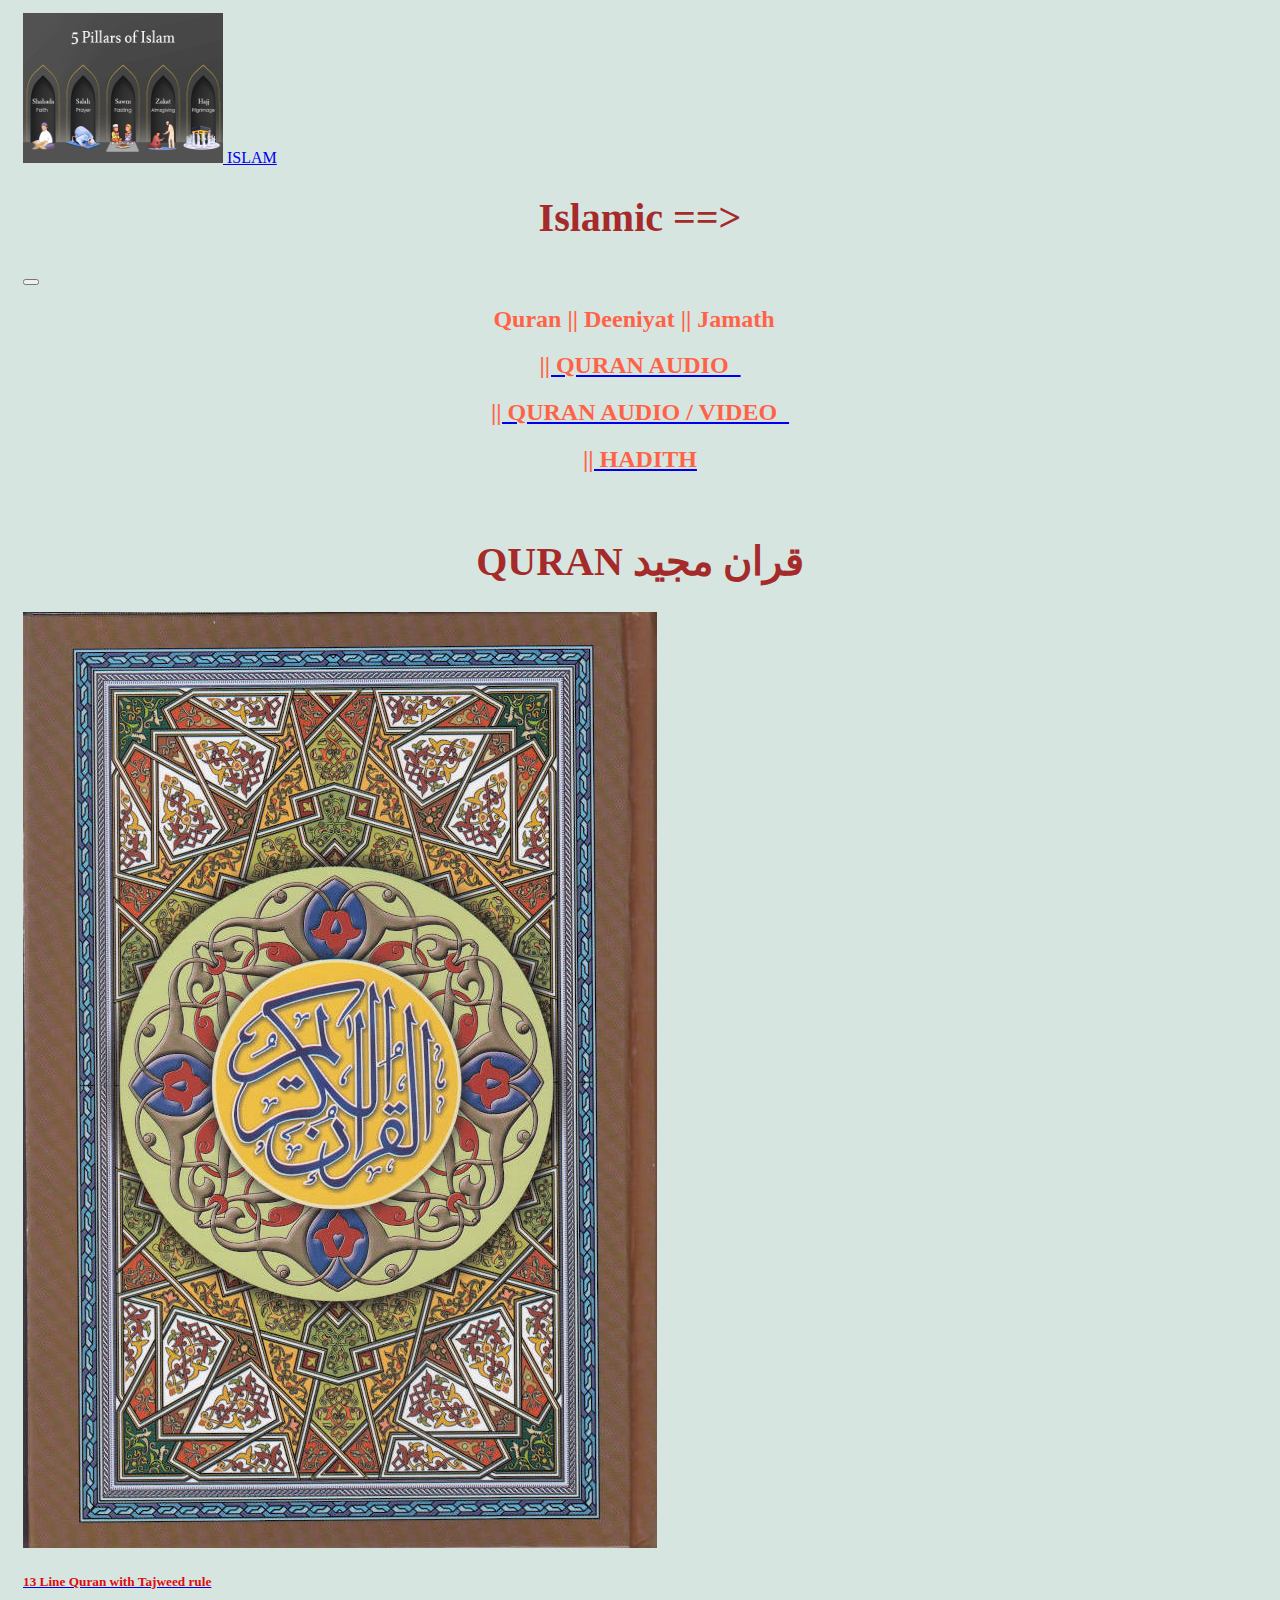
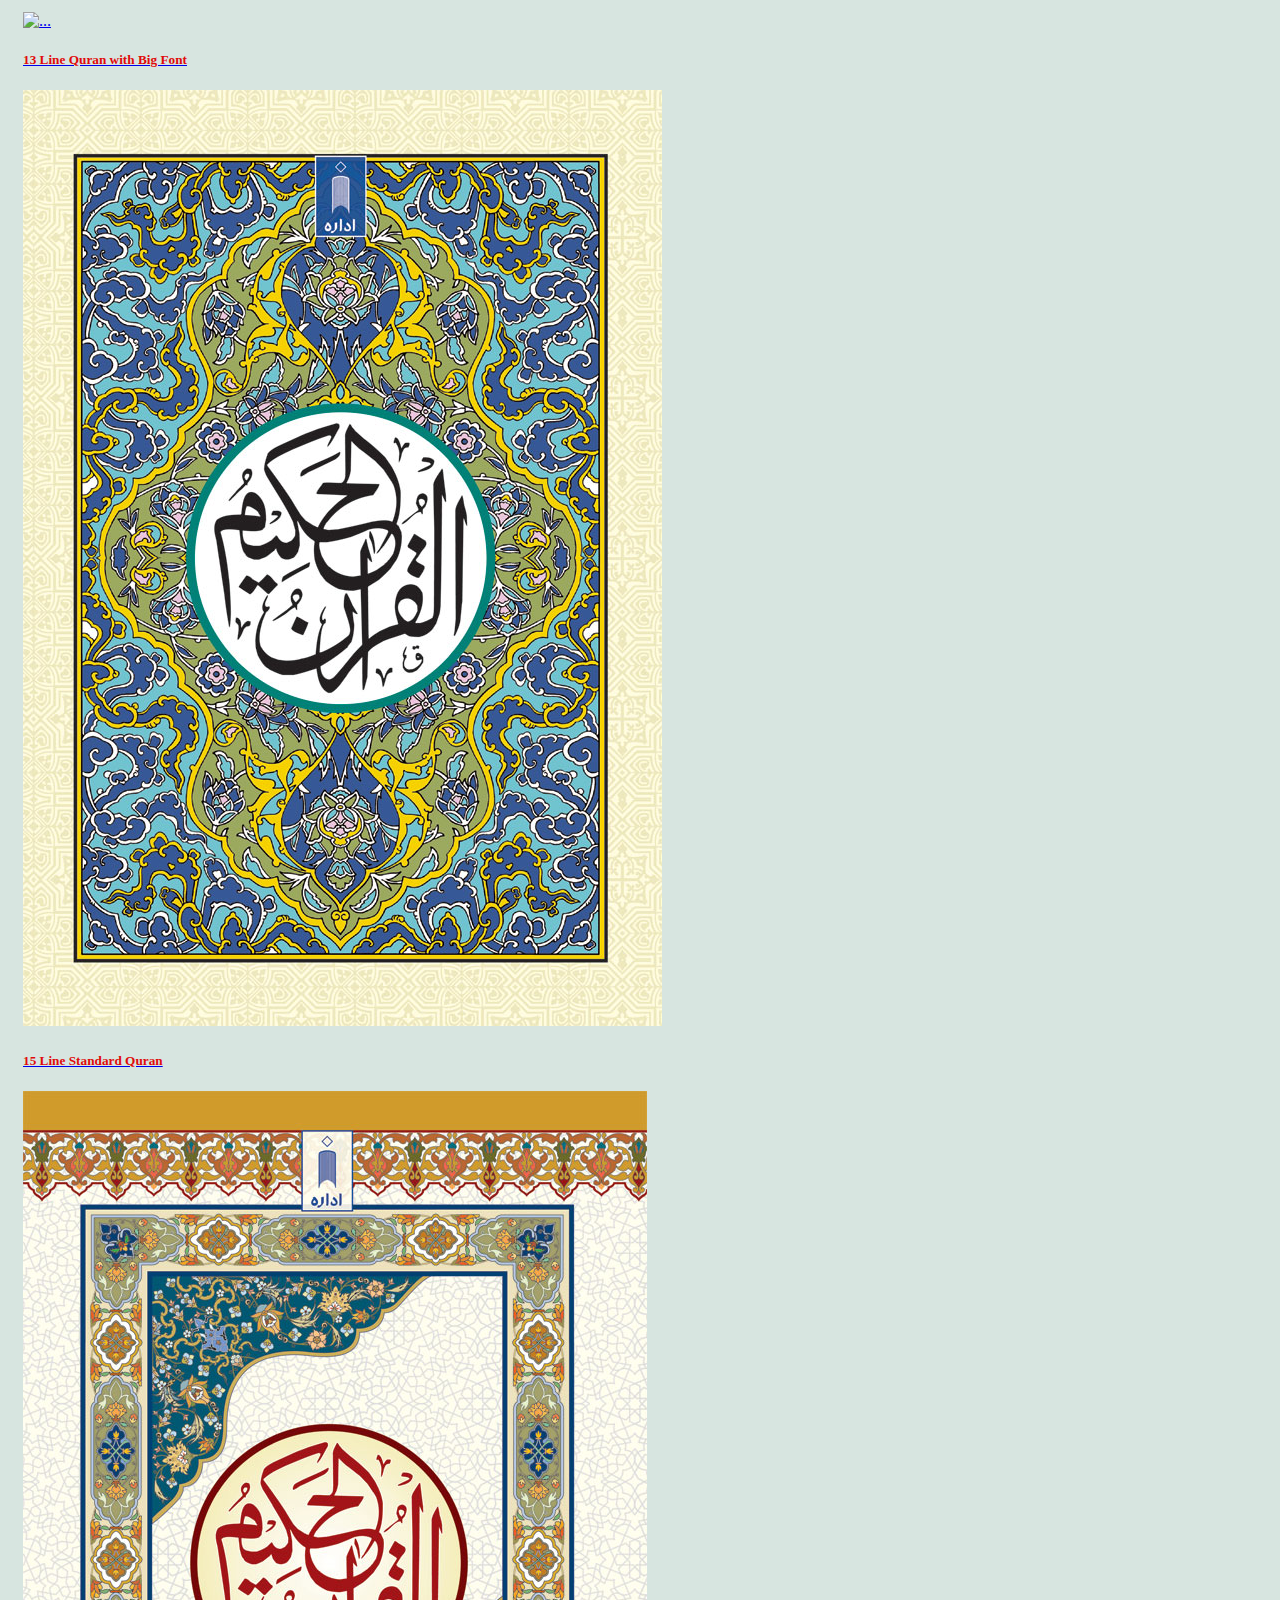
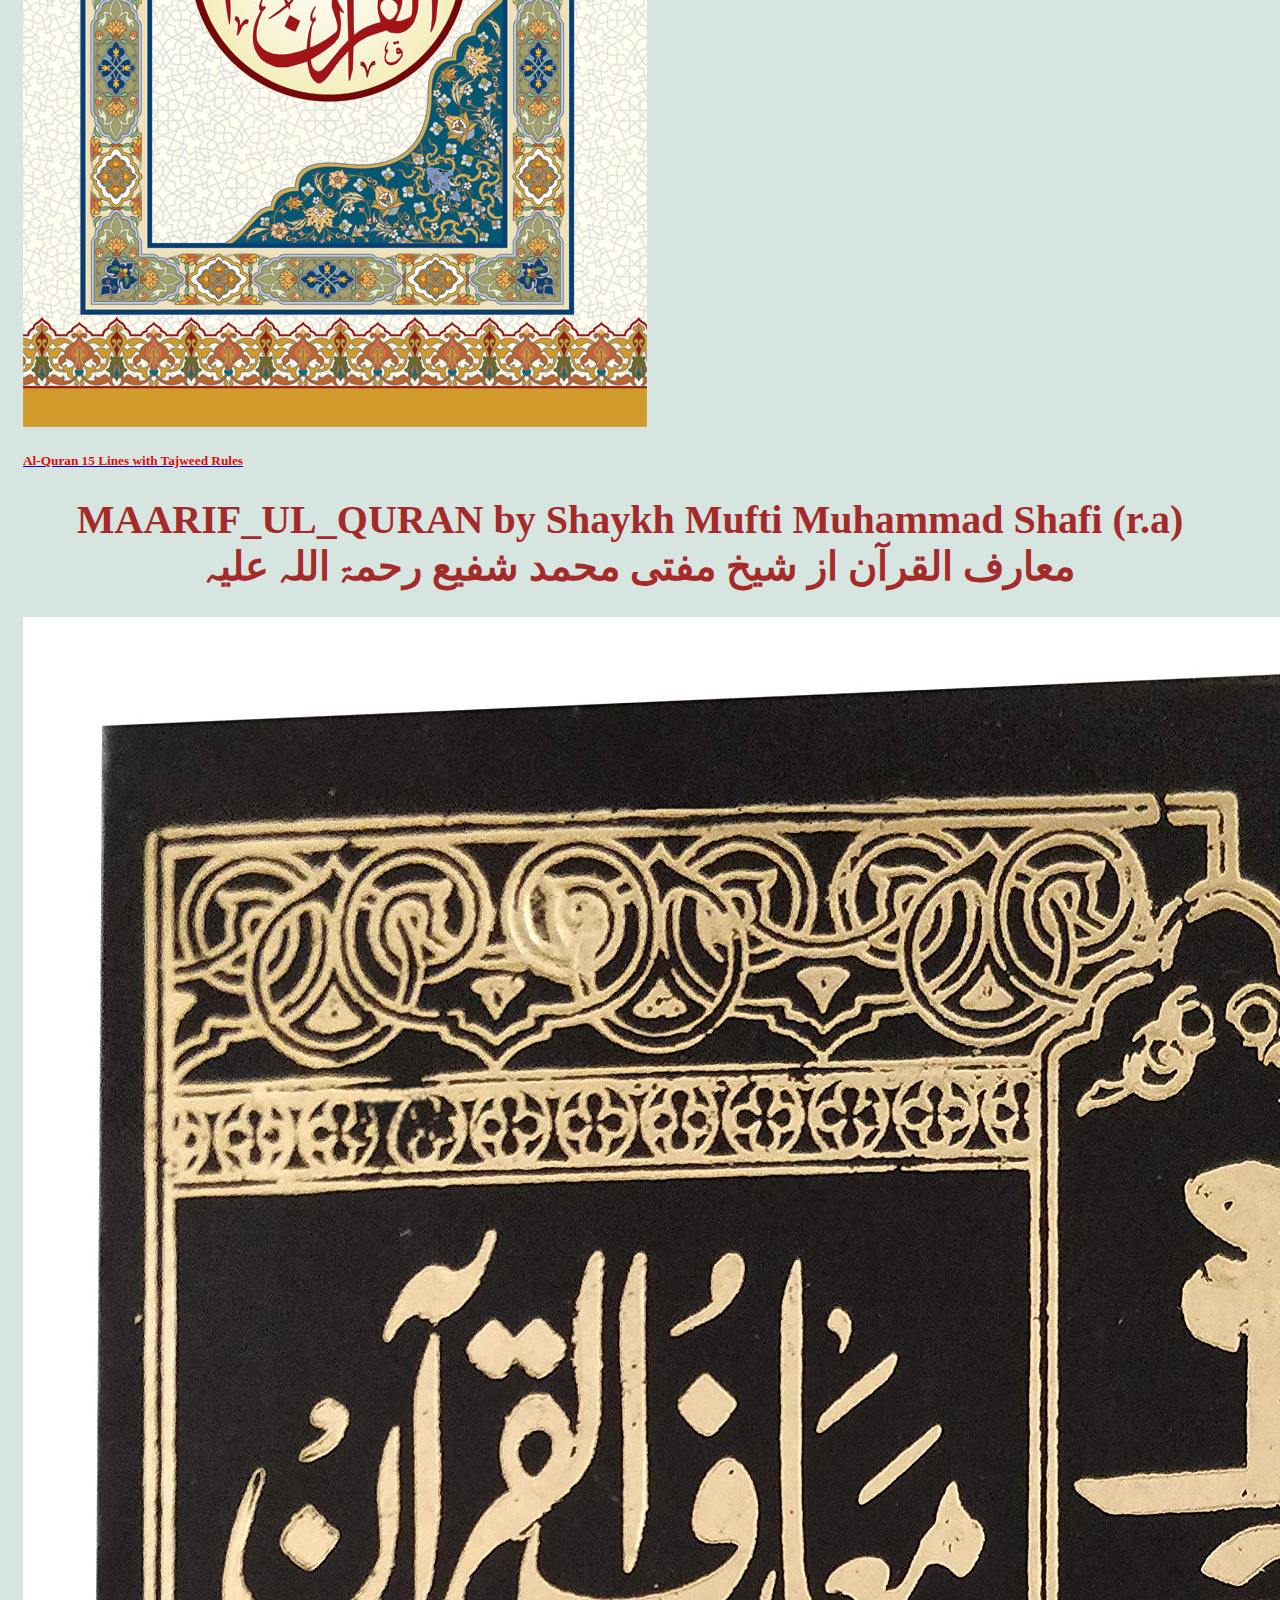
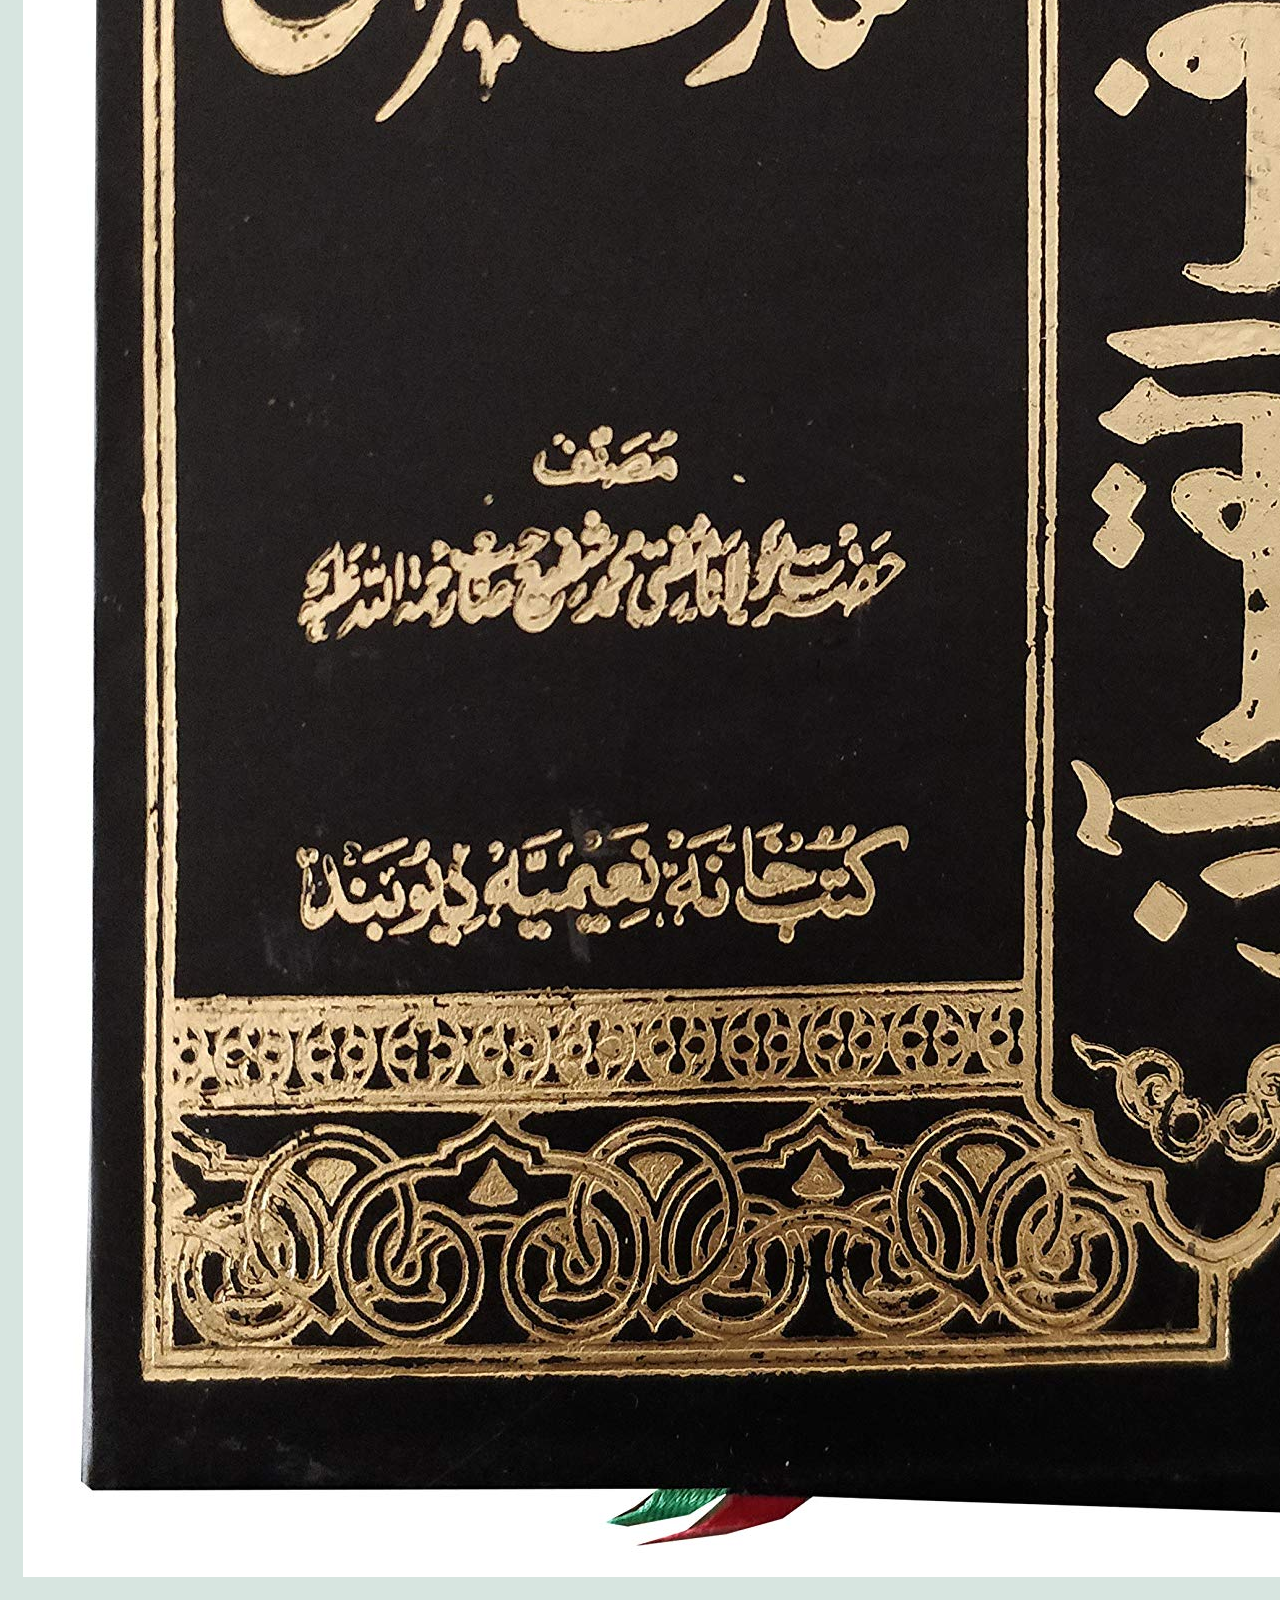
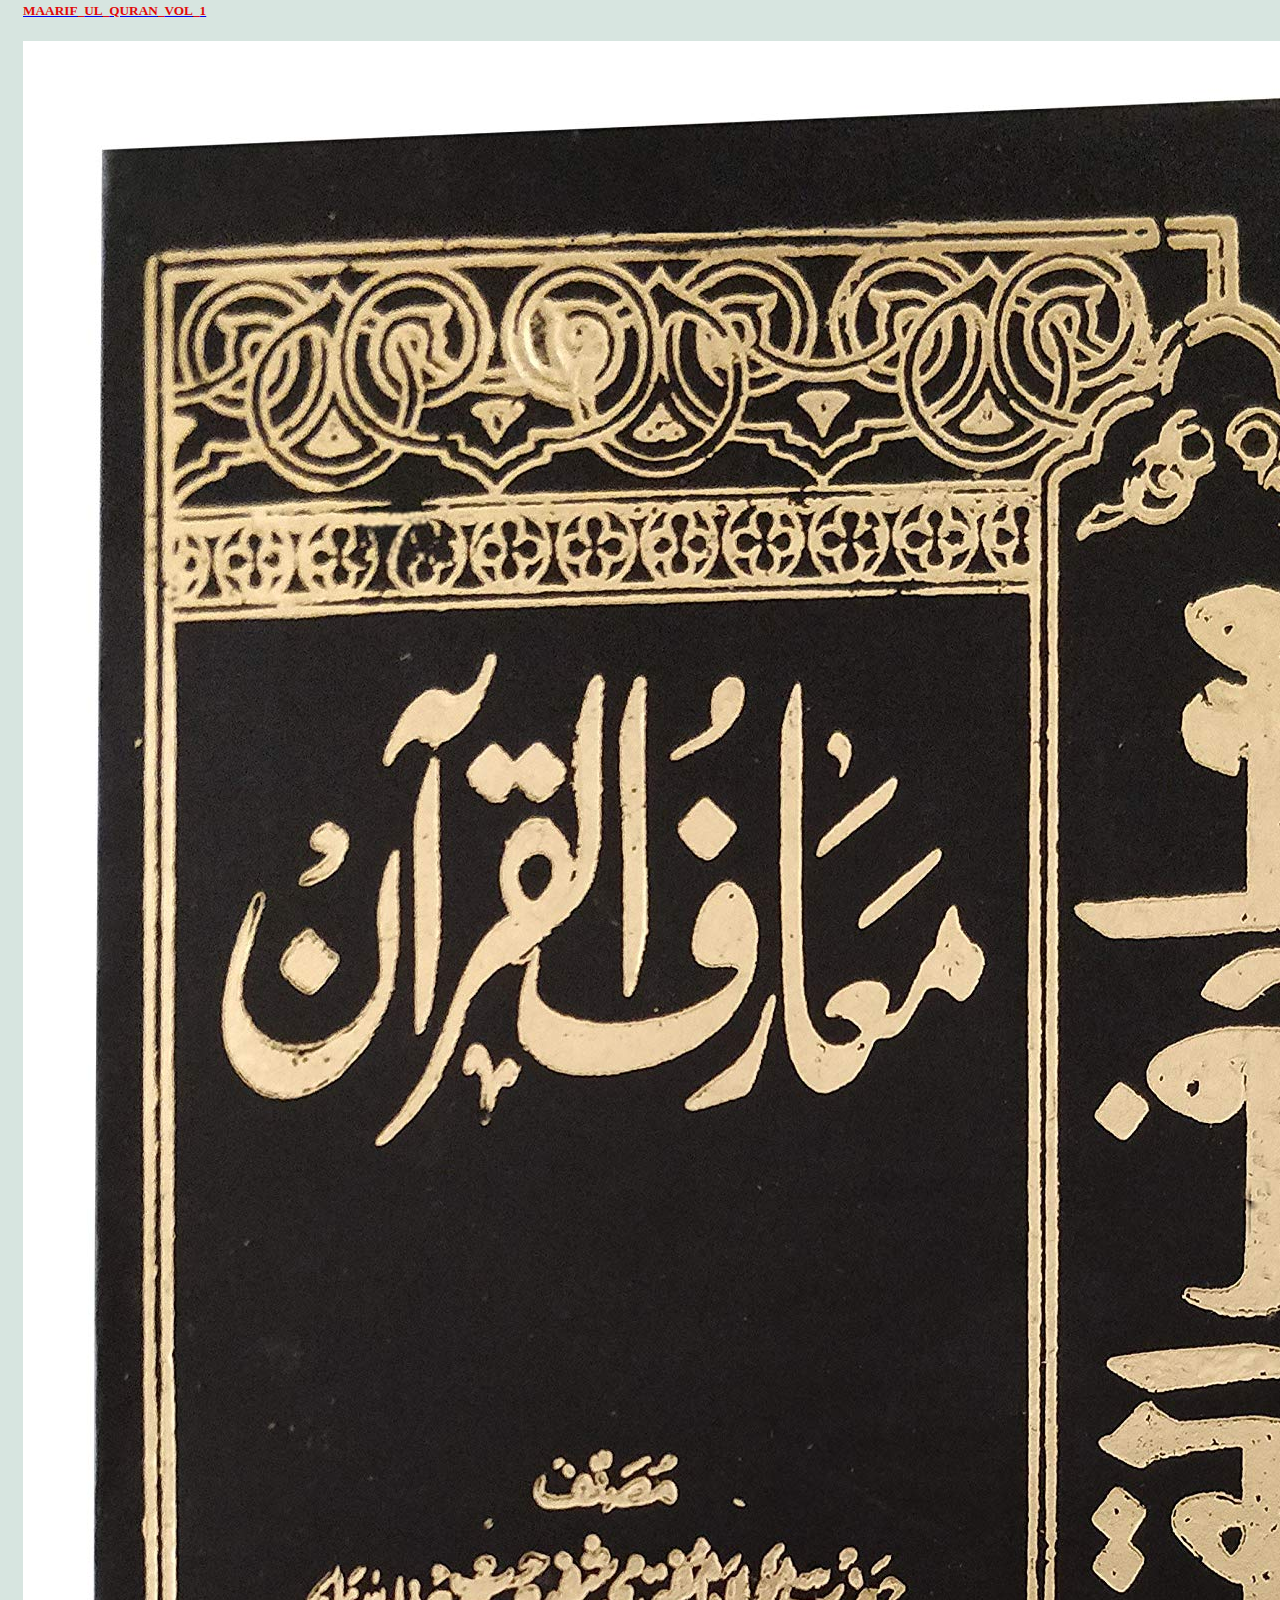
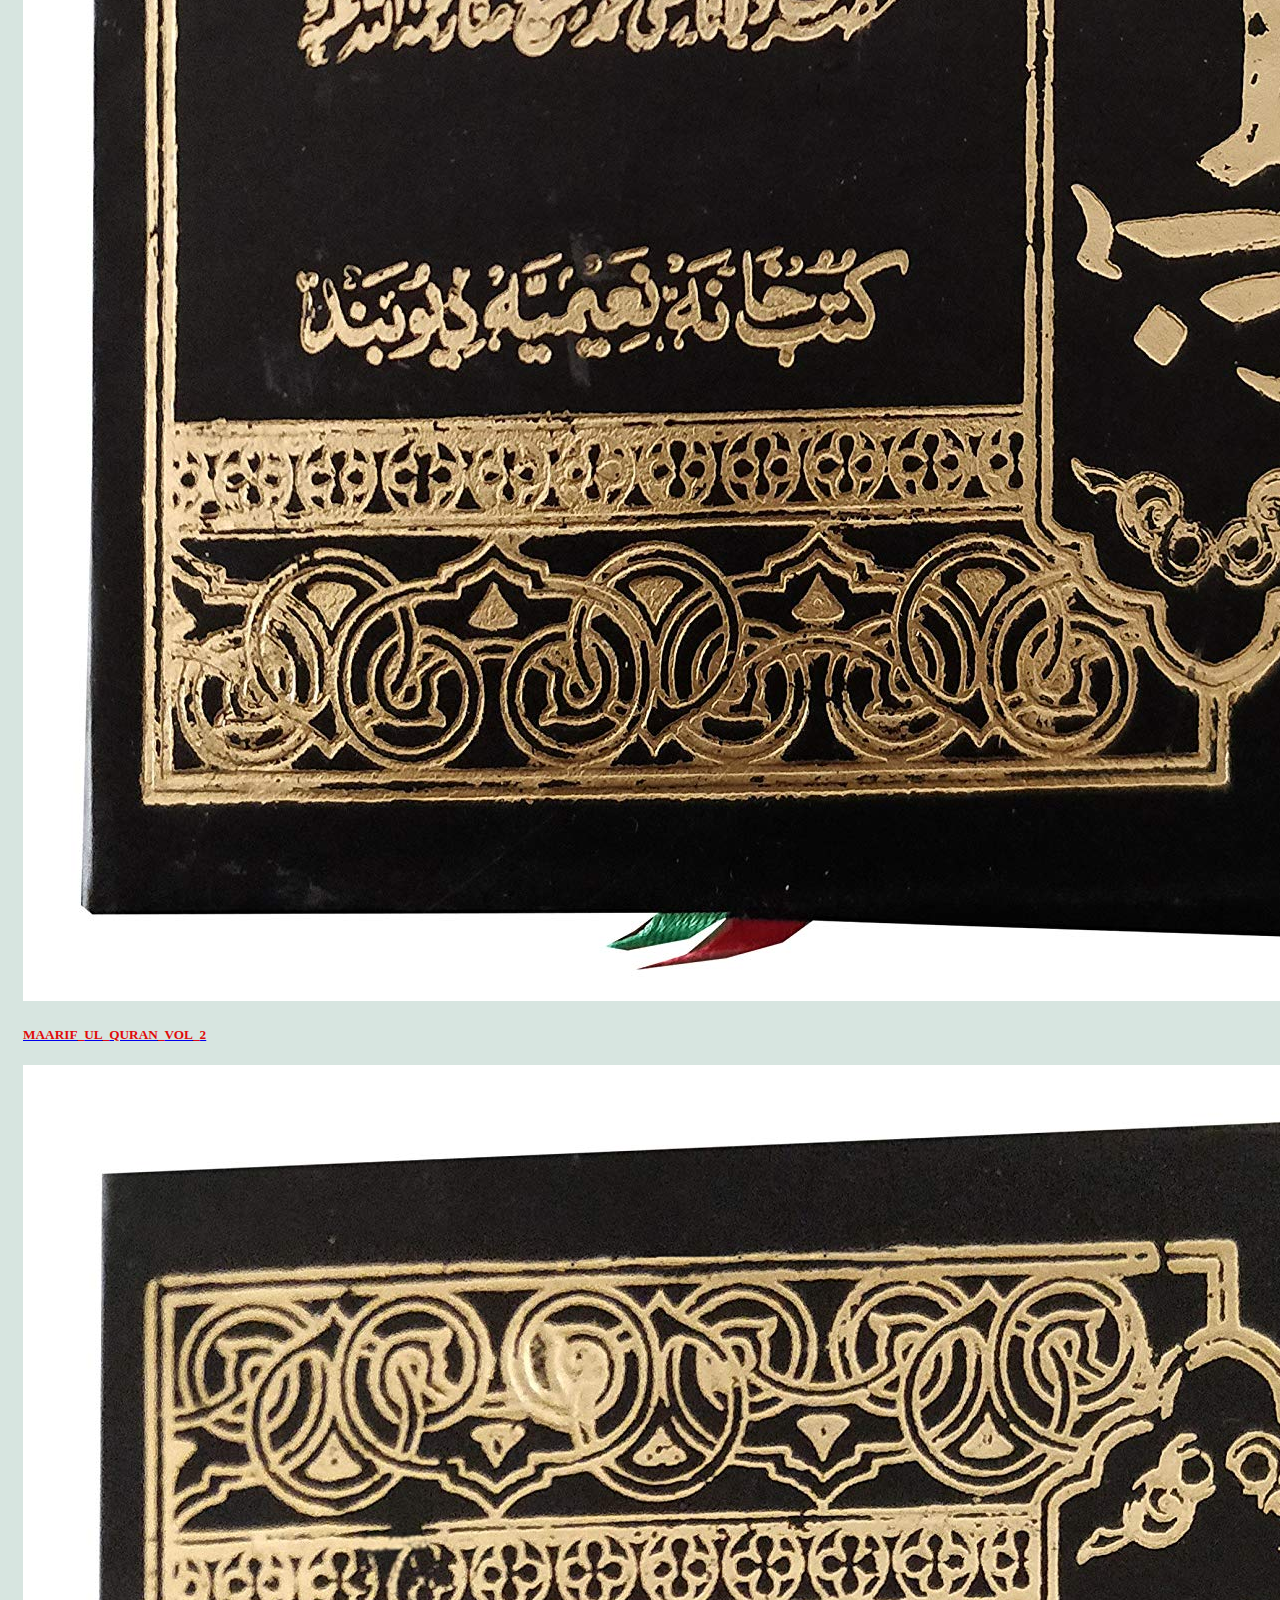
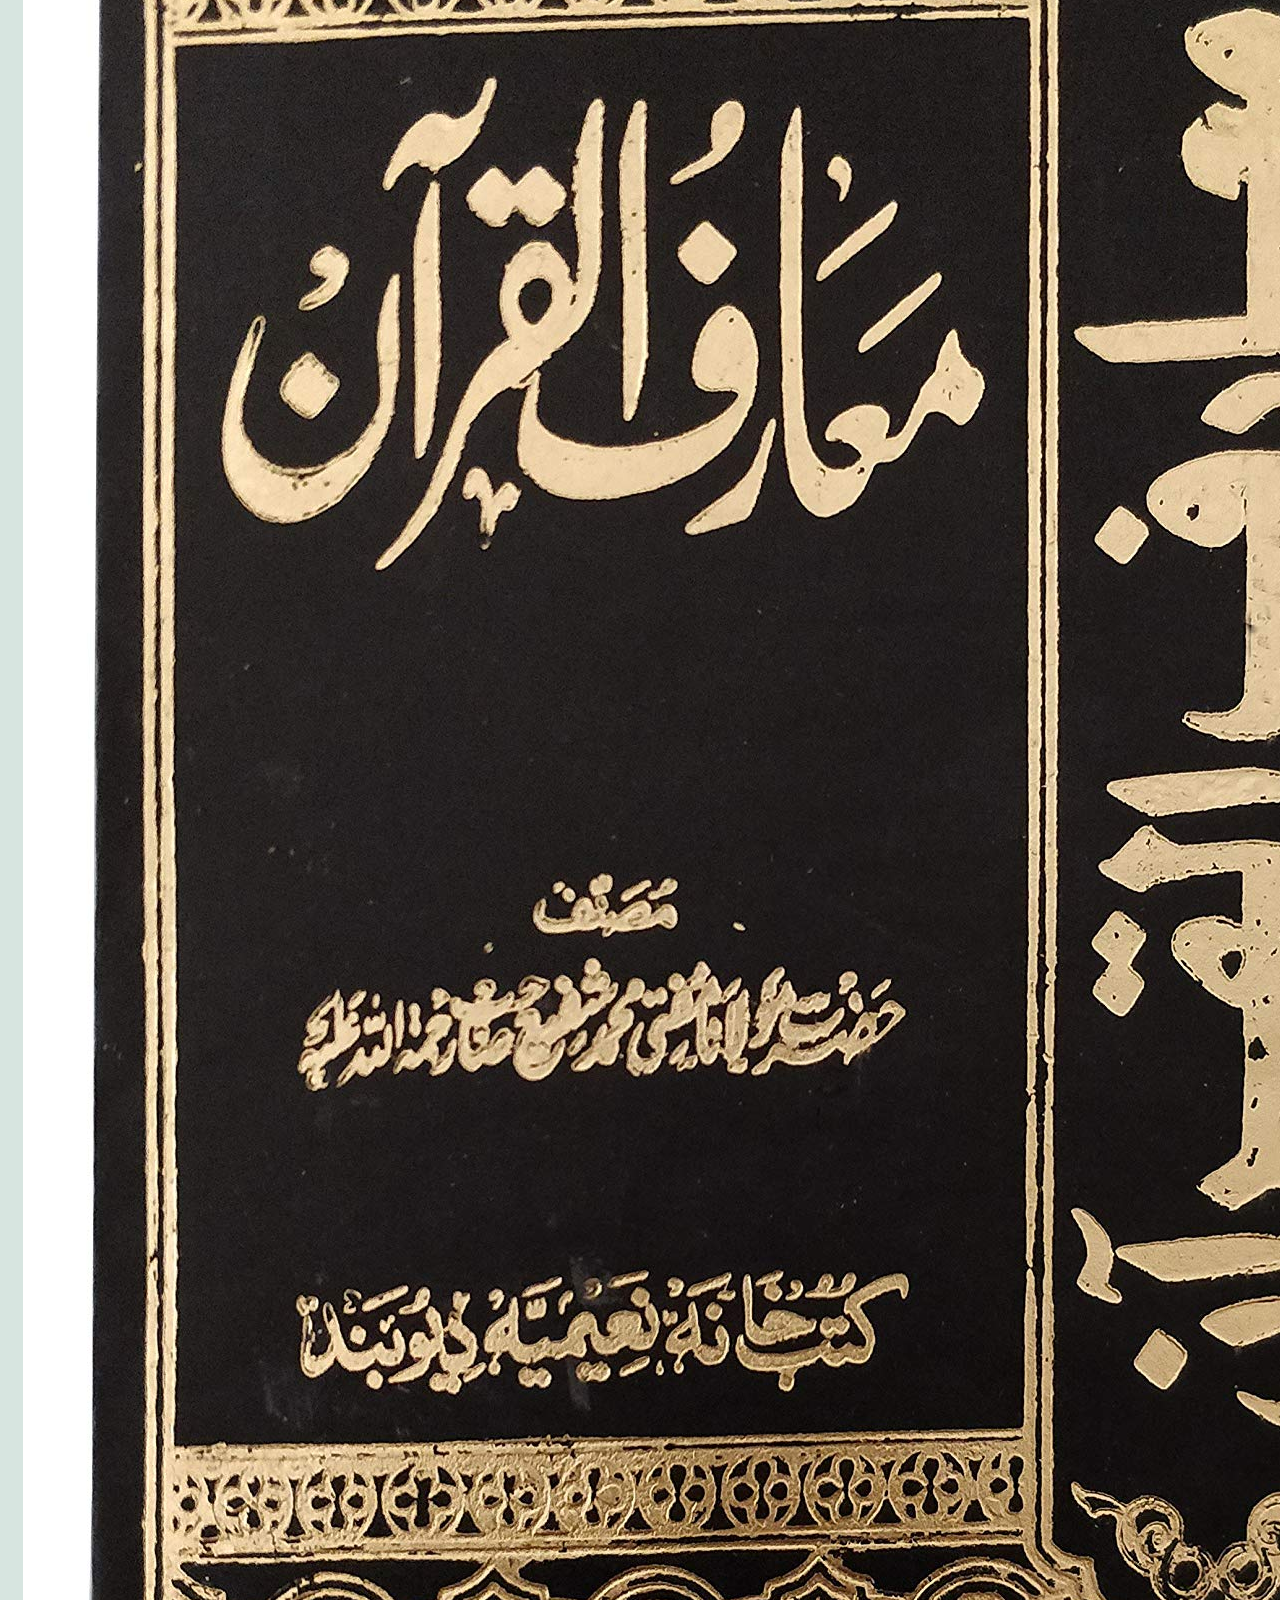
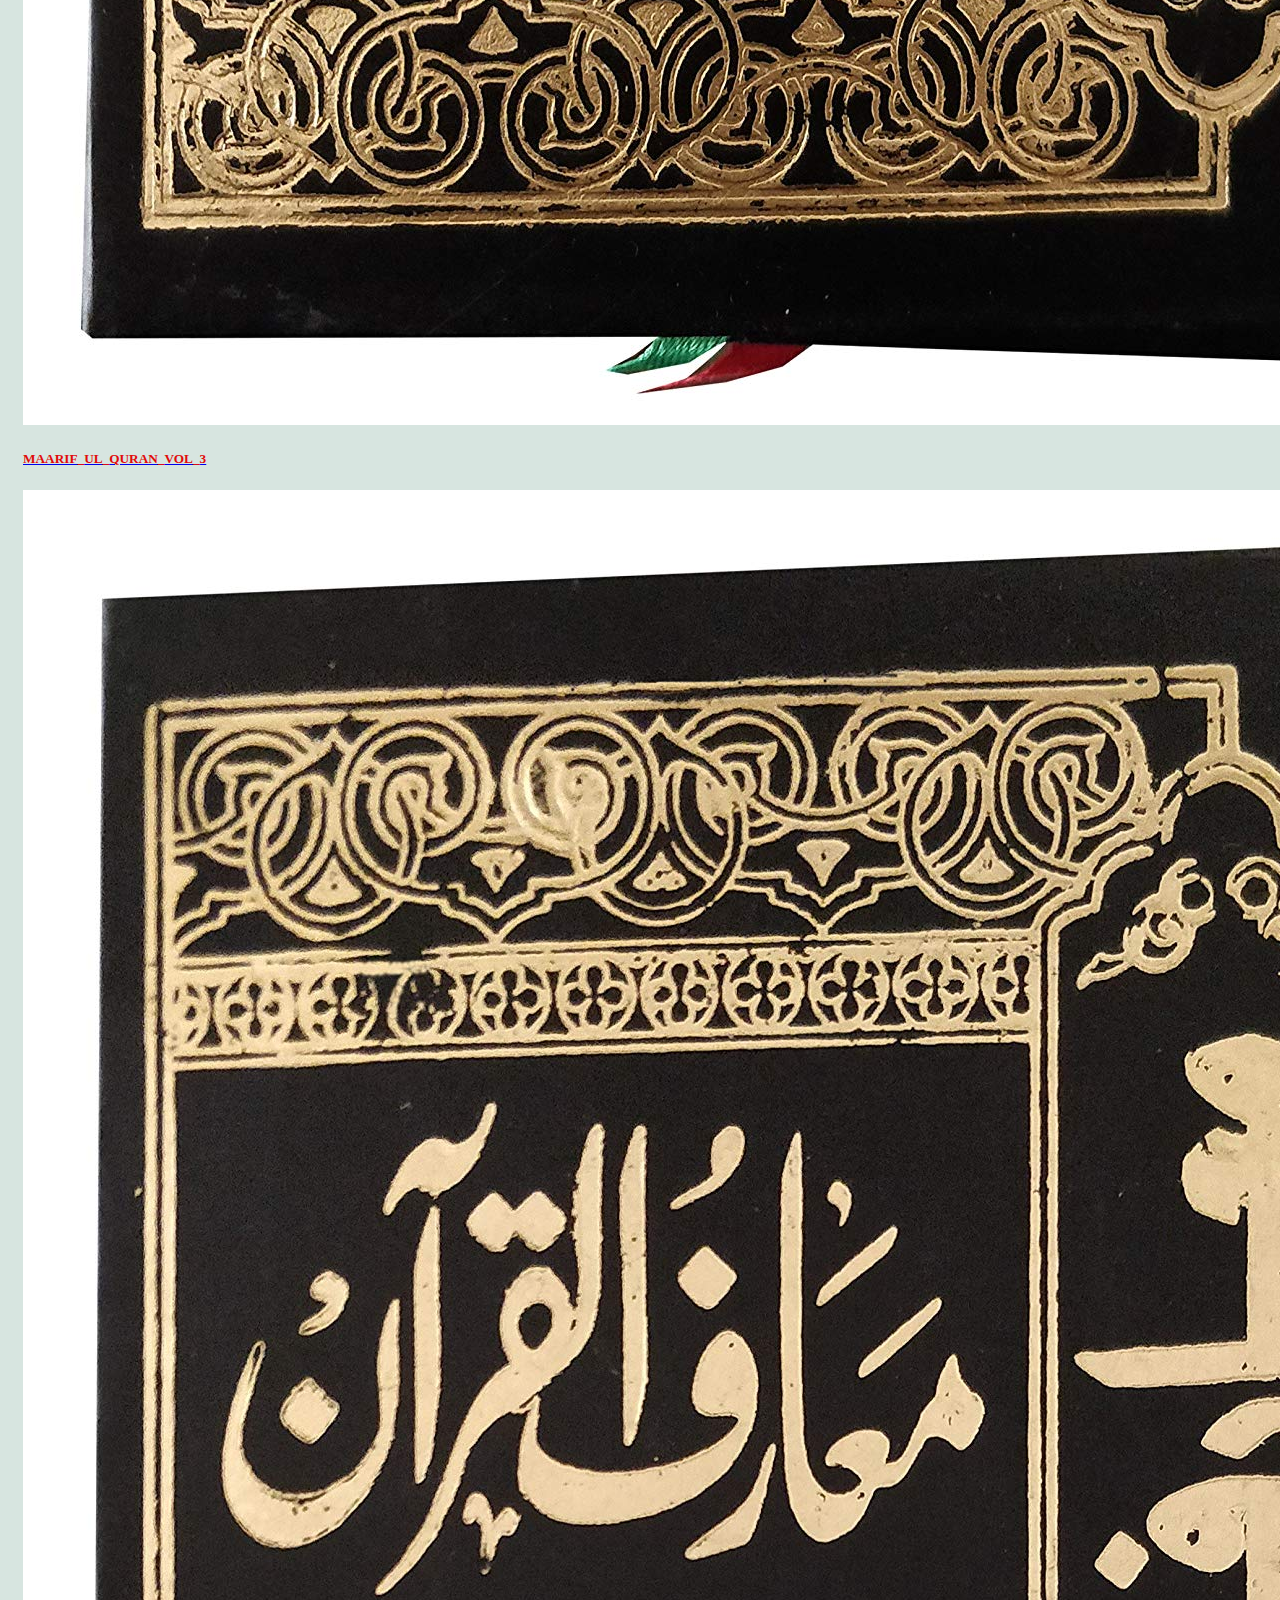
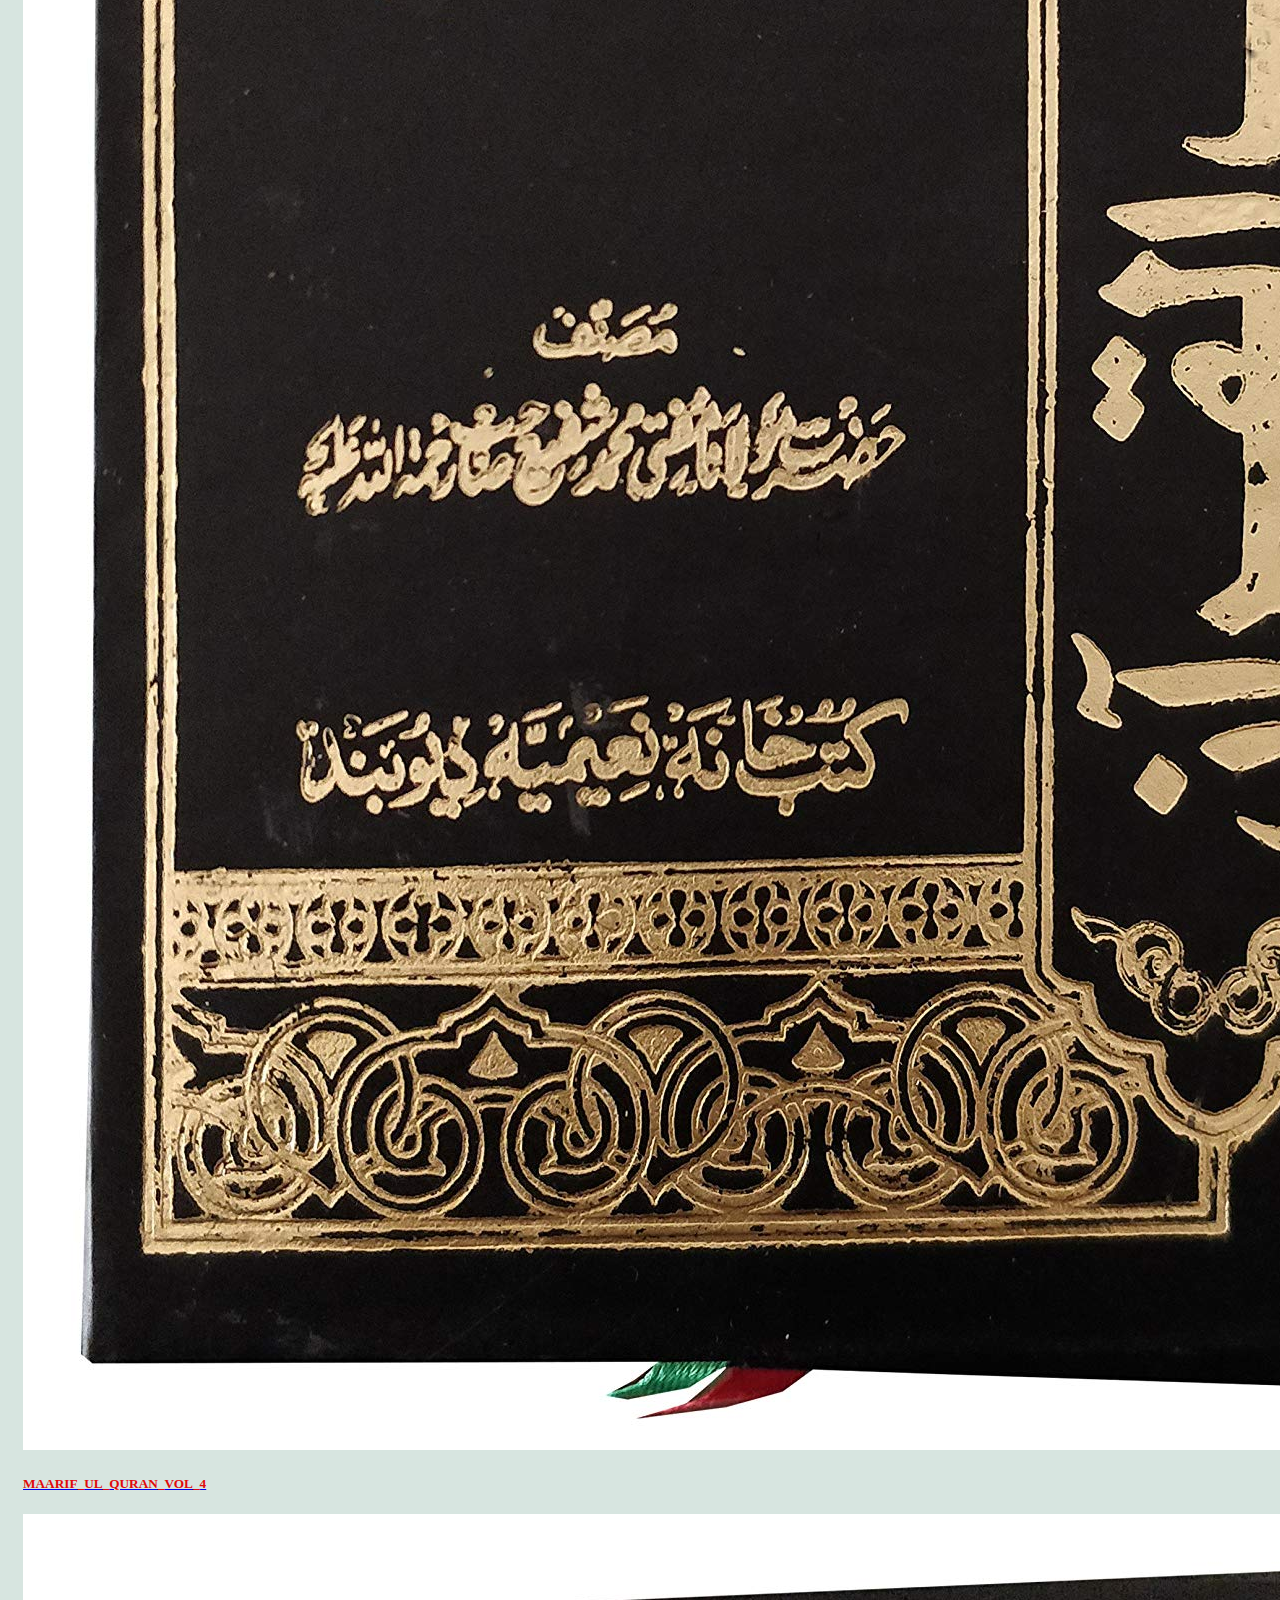
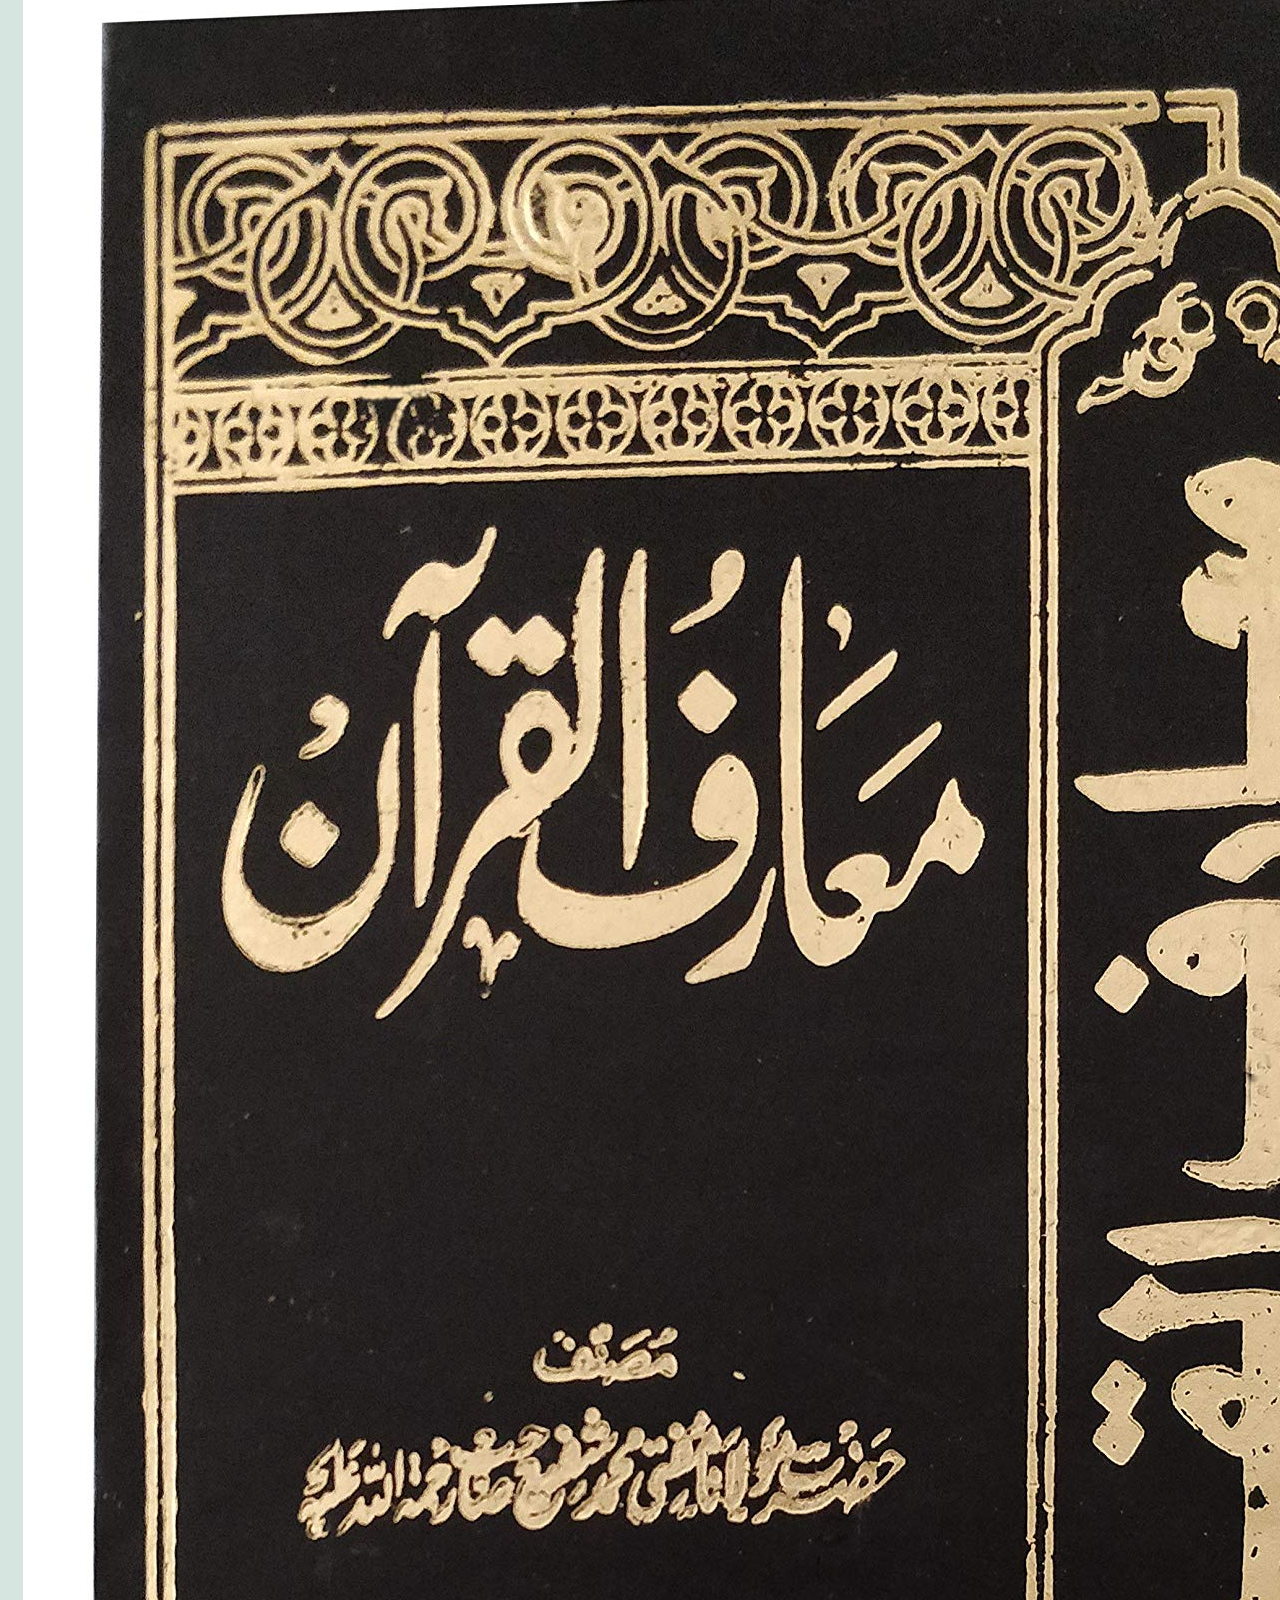
==== commit b5dcc626: "update1" ====
--- a/index.html
+++ b/index.html
@@ -27,7 +27,9 @@
           <div class="collapse navbar-collapse" id="navbarNavAltMarkup">
             <div class="navbar-nav" >
               <h2> Quran || Deeniyat || Jamath &nbsp;</h2>
-              <a href="audio.html" target="_blank"><h2> || AUDIO / VIDEO &nbsp;</h2></a>
+              <a href="audio.html" target="_blank"><h2> || QURAN AUDIO &nbsp;</h2></a>
+              <a href="audio2.html" target="_blank"><h2> || QURAN AUDIO / VIDEO &nbsp;</h2></a>
+
             <a href="hadith.html" target="_blank"><h2>  || HADITH</h2></a>
             </div>
           </div>
--- a/style.css
+++ b/style.css
@@ -30,6 +30,8 @@
     color: rgb(227, 13, 13);
     font-style: unset;
     font-size: 30px;
+    text-align: center;
+    
     
 }
 
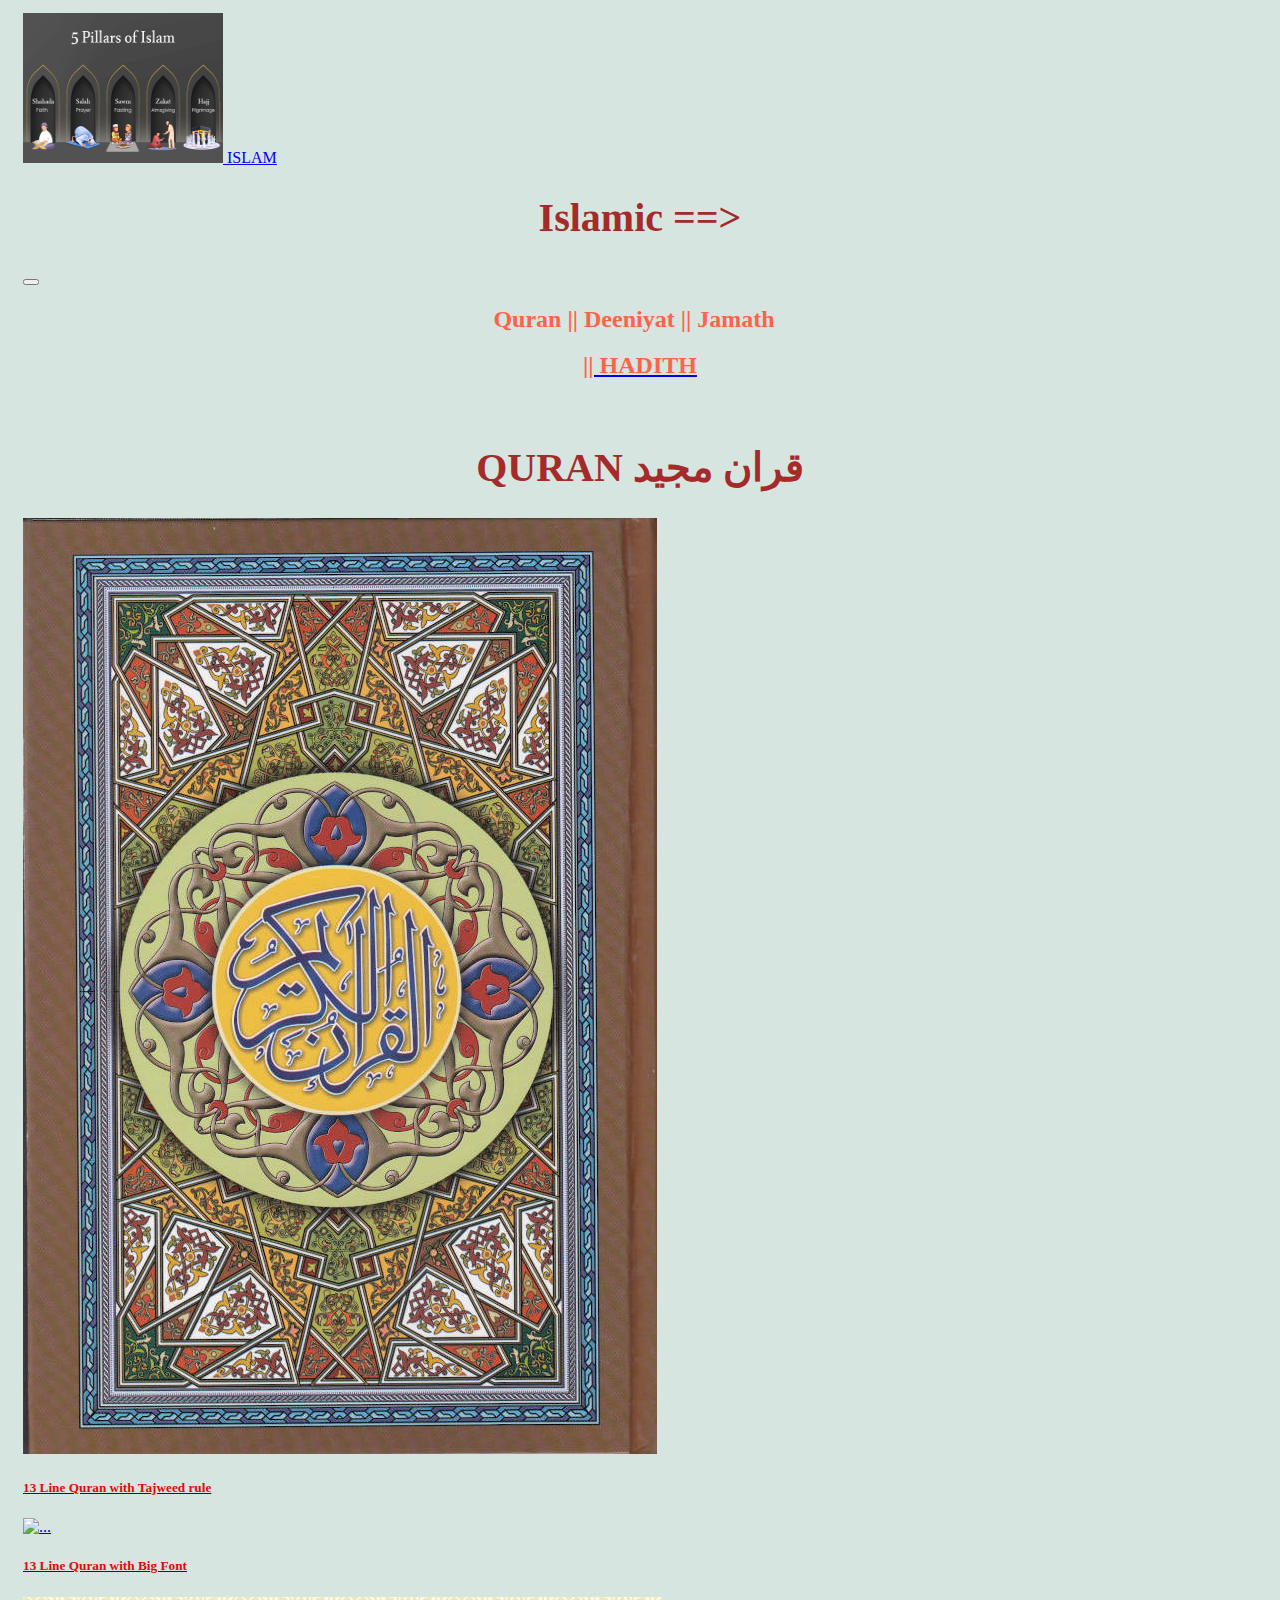
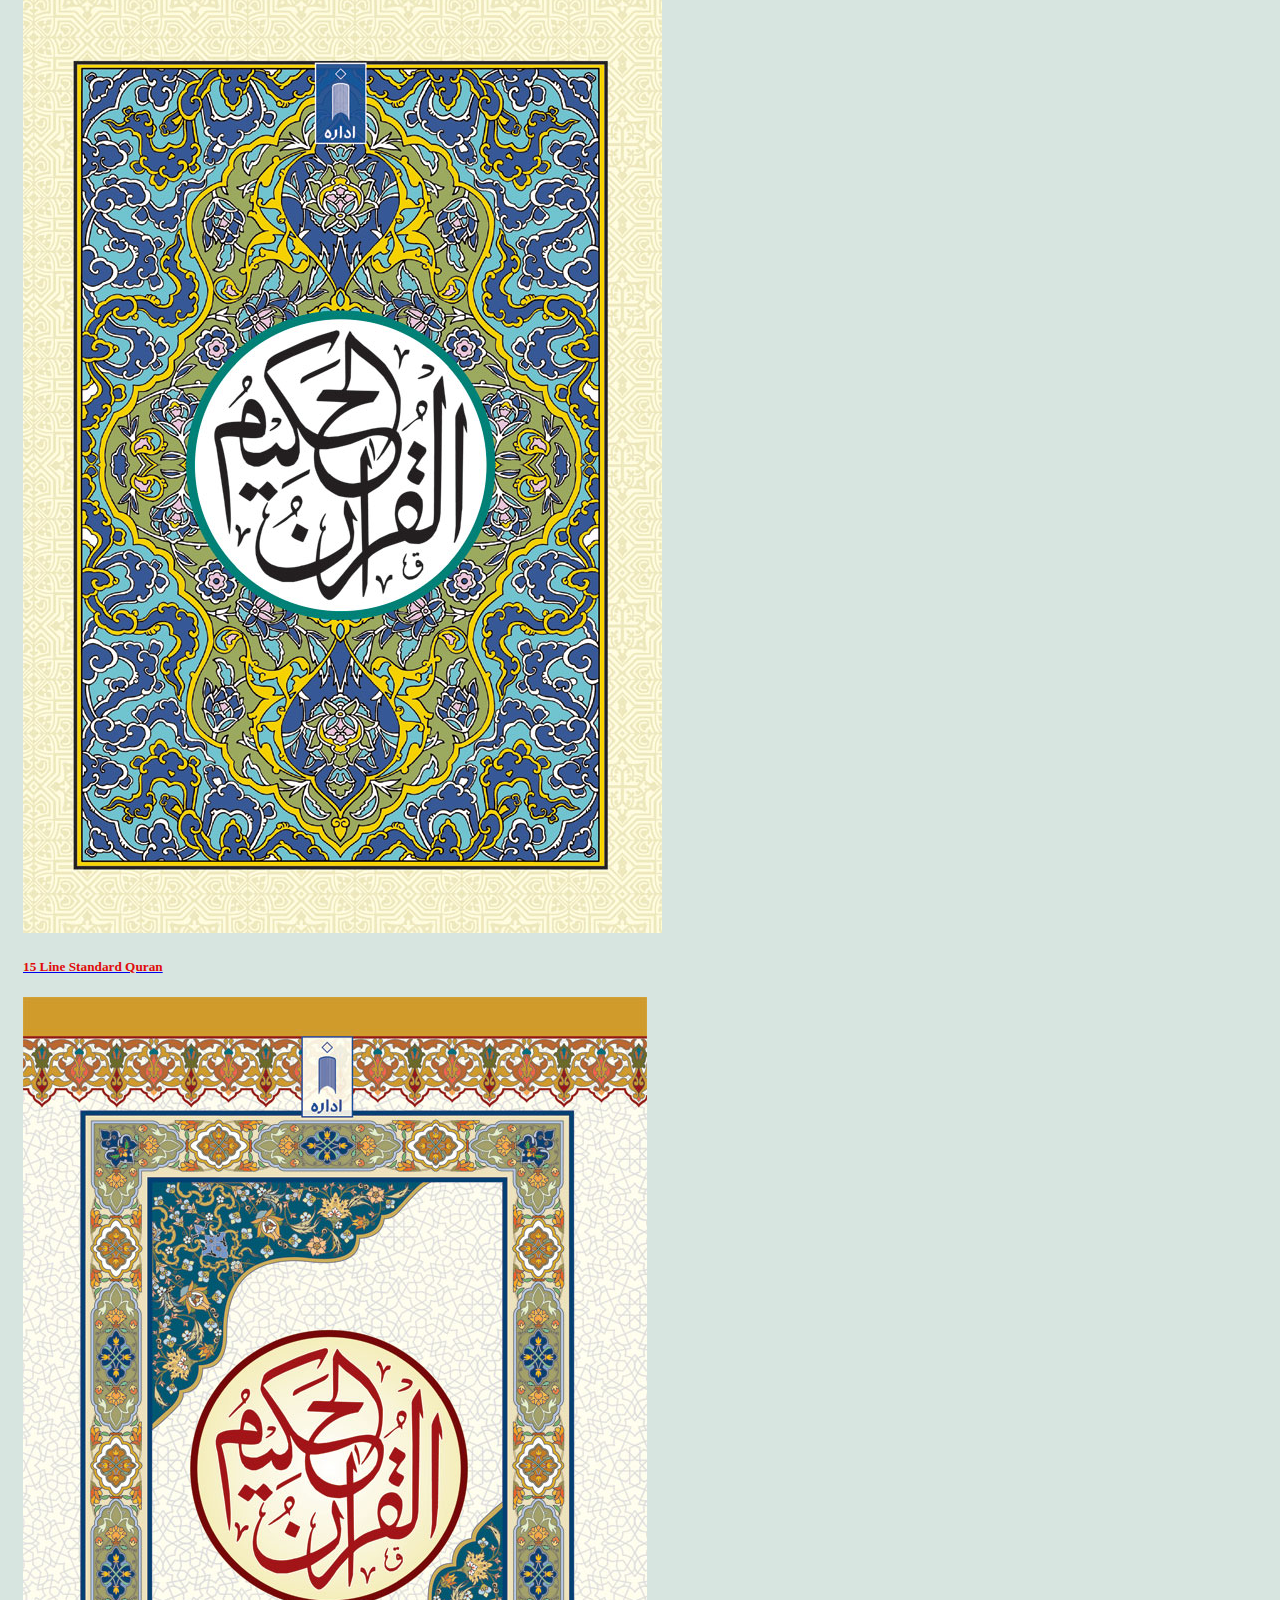
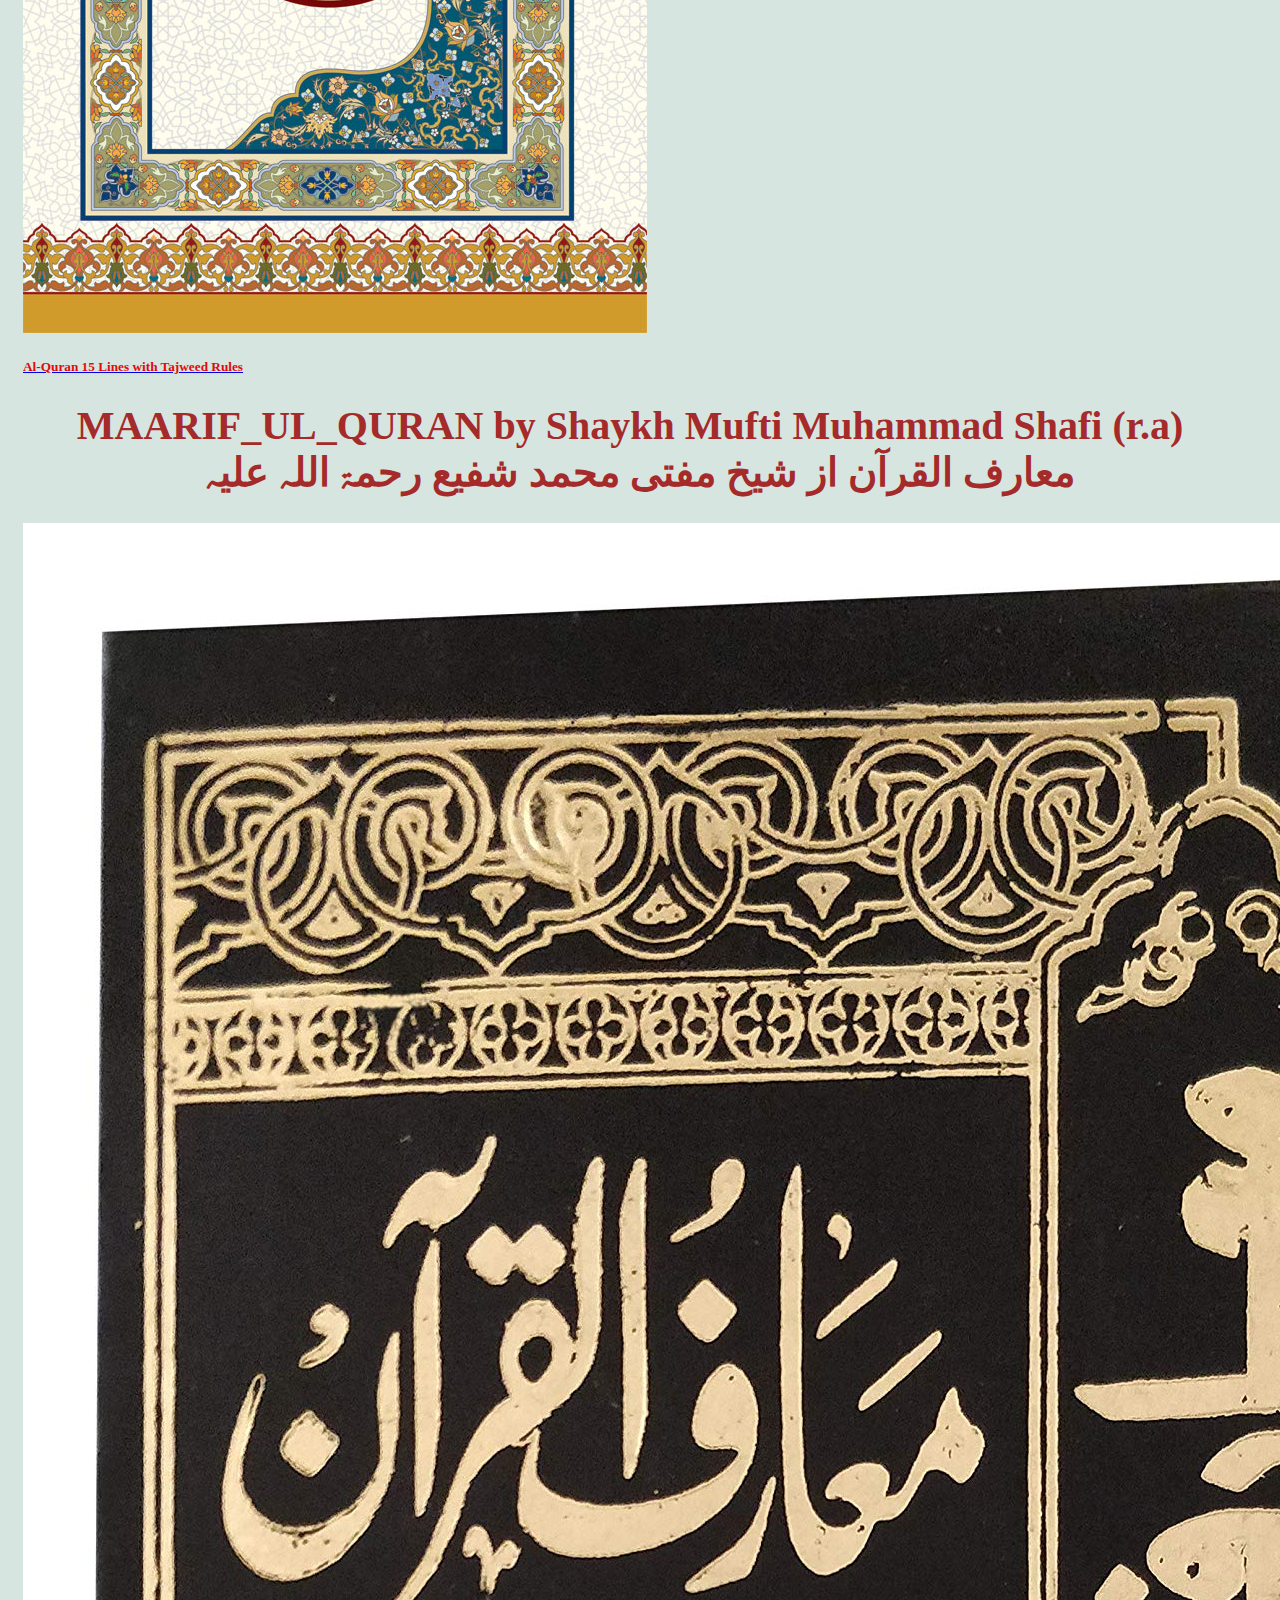
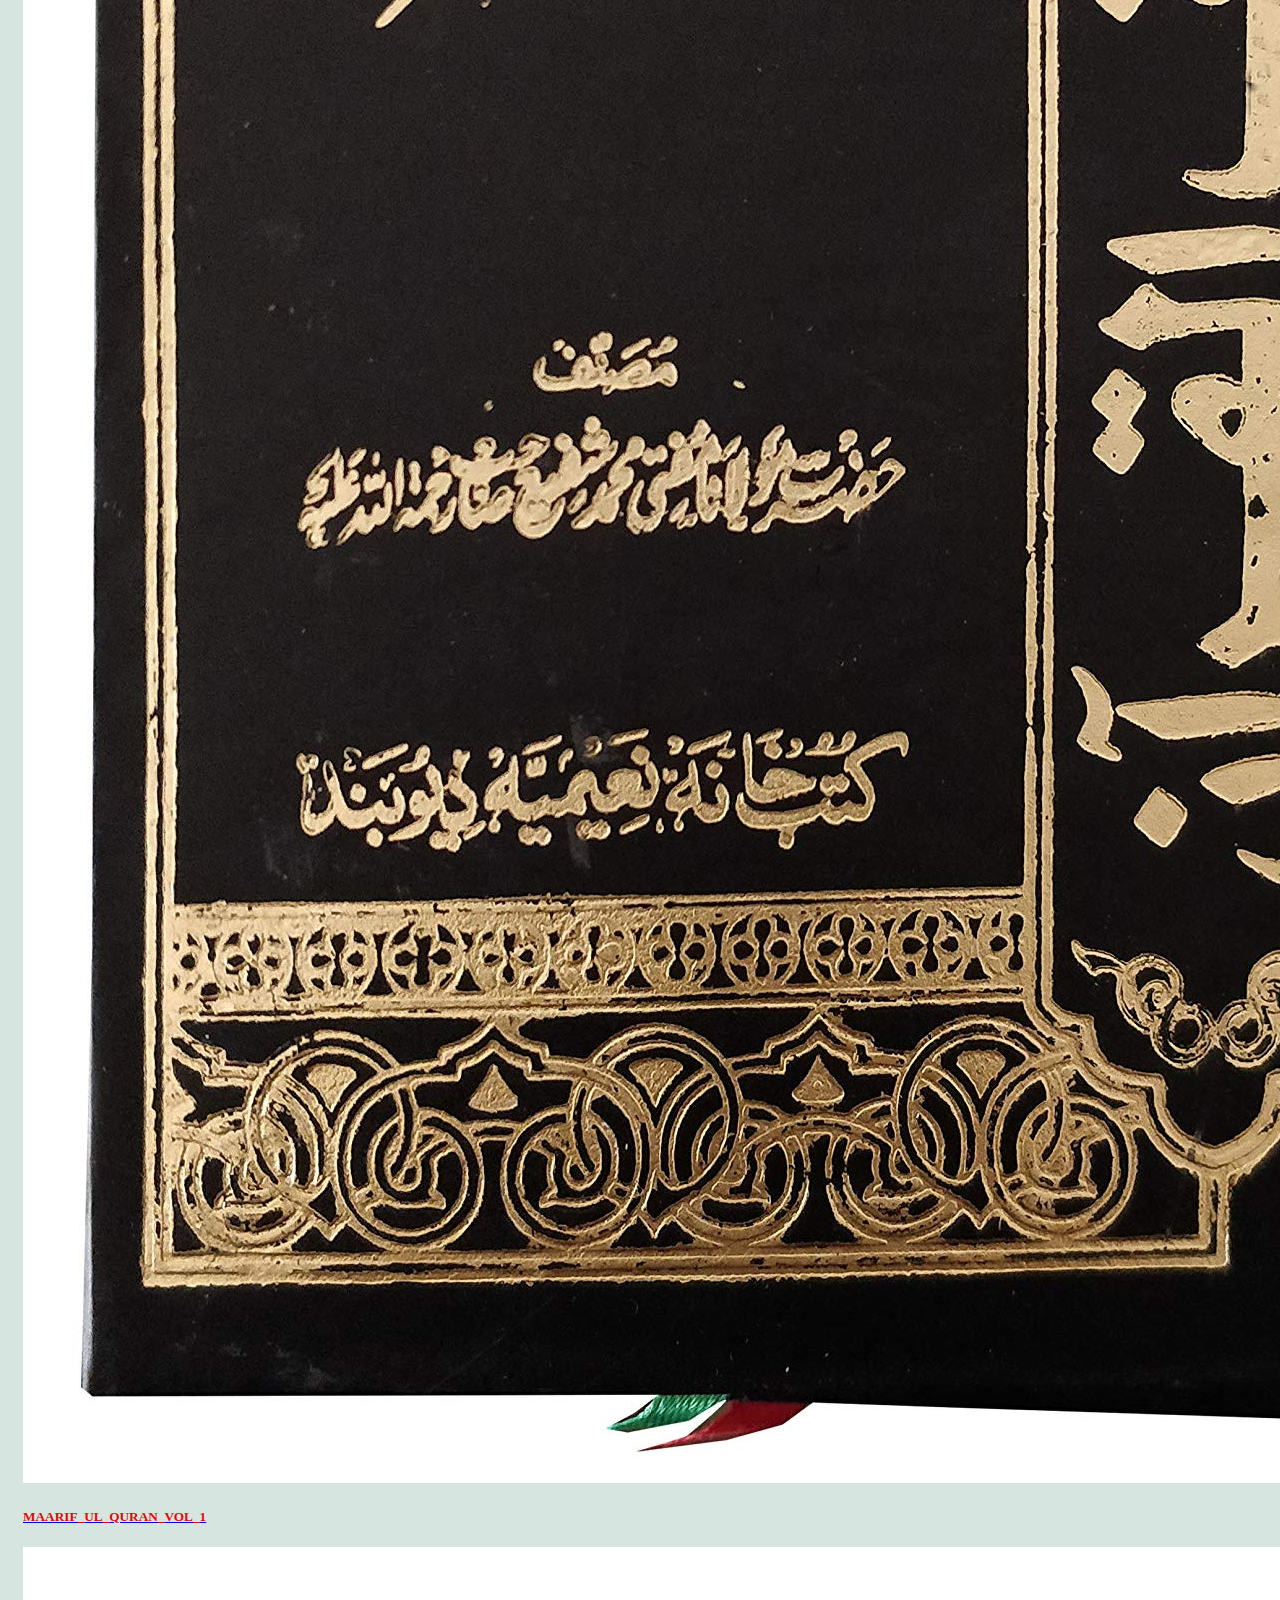
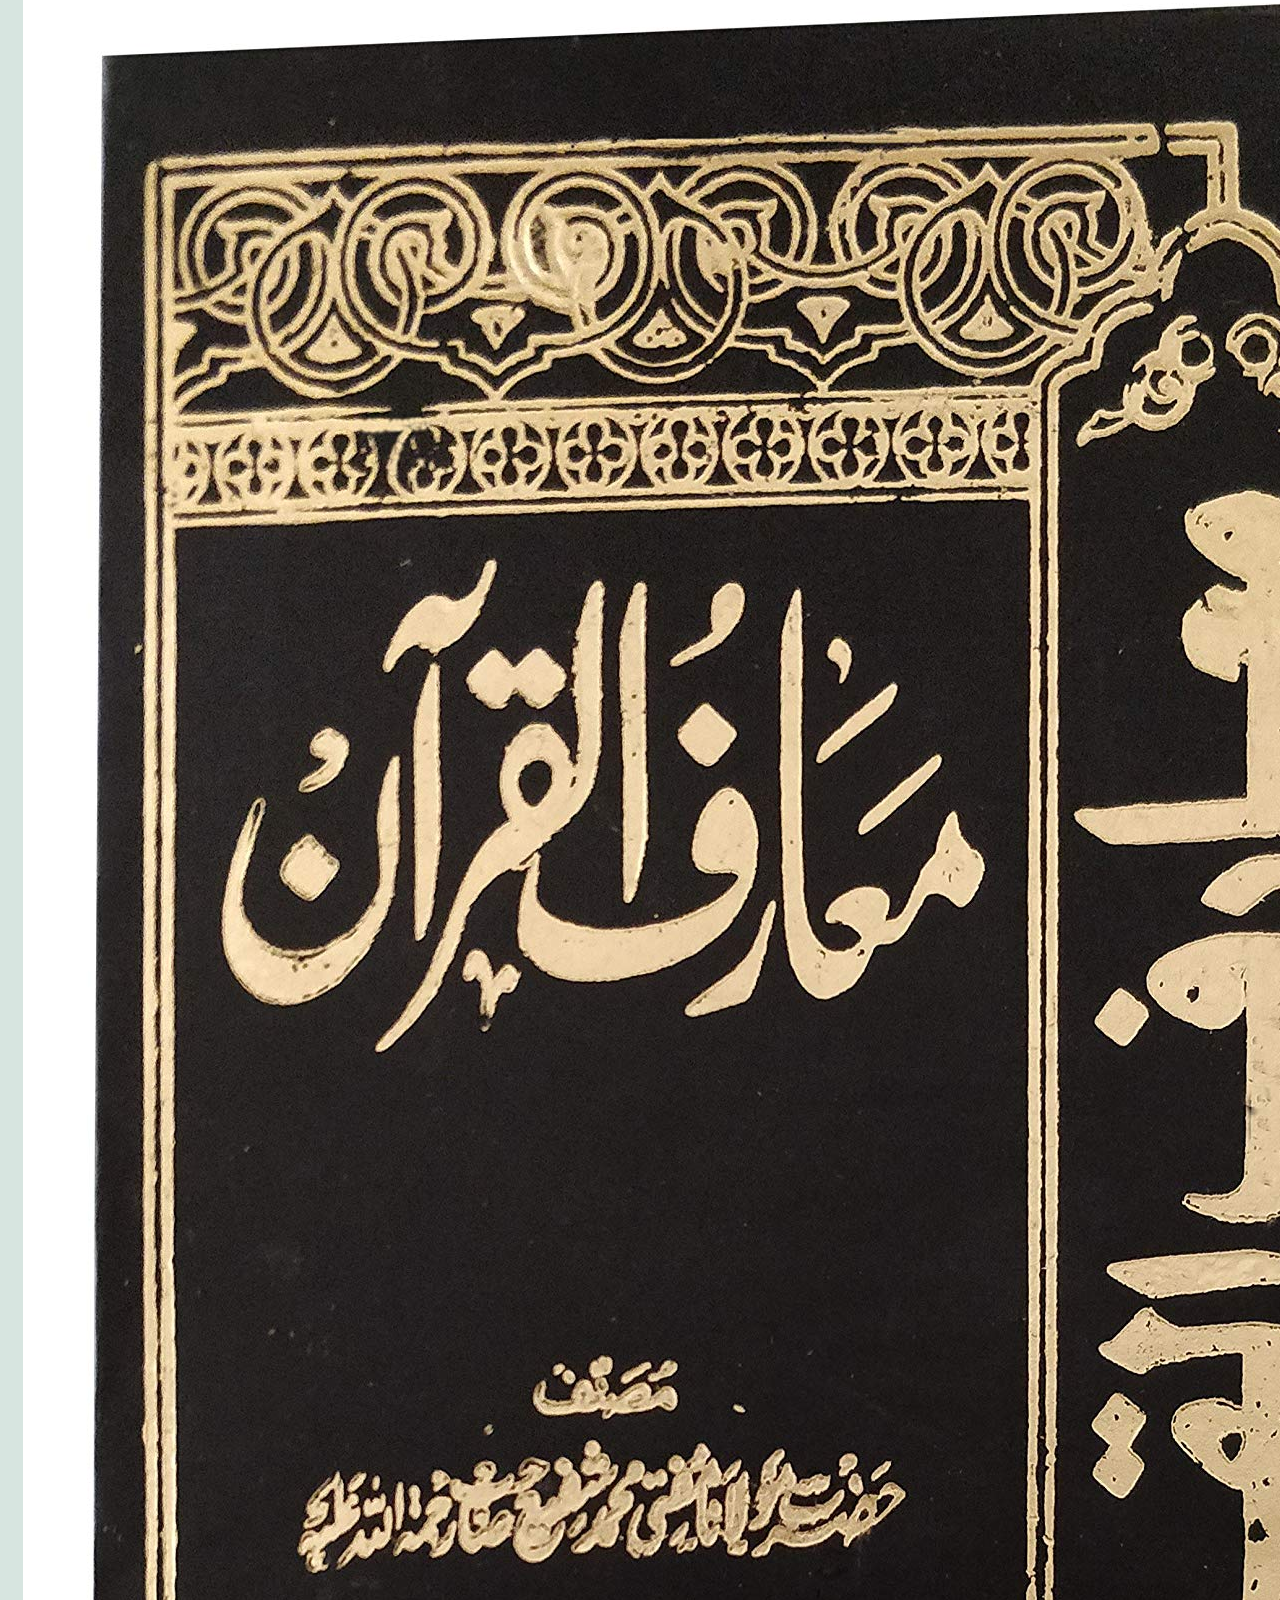
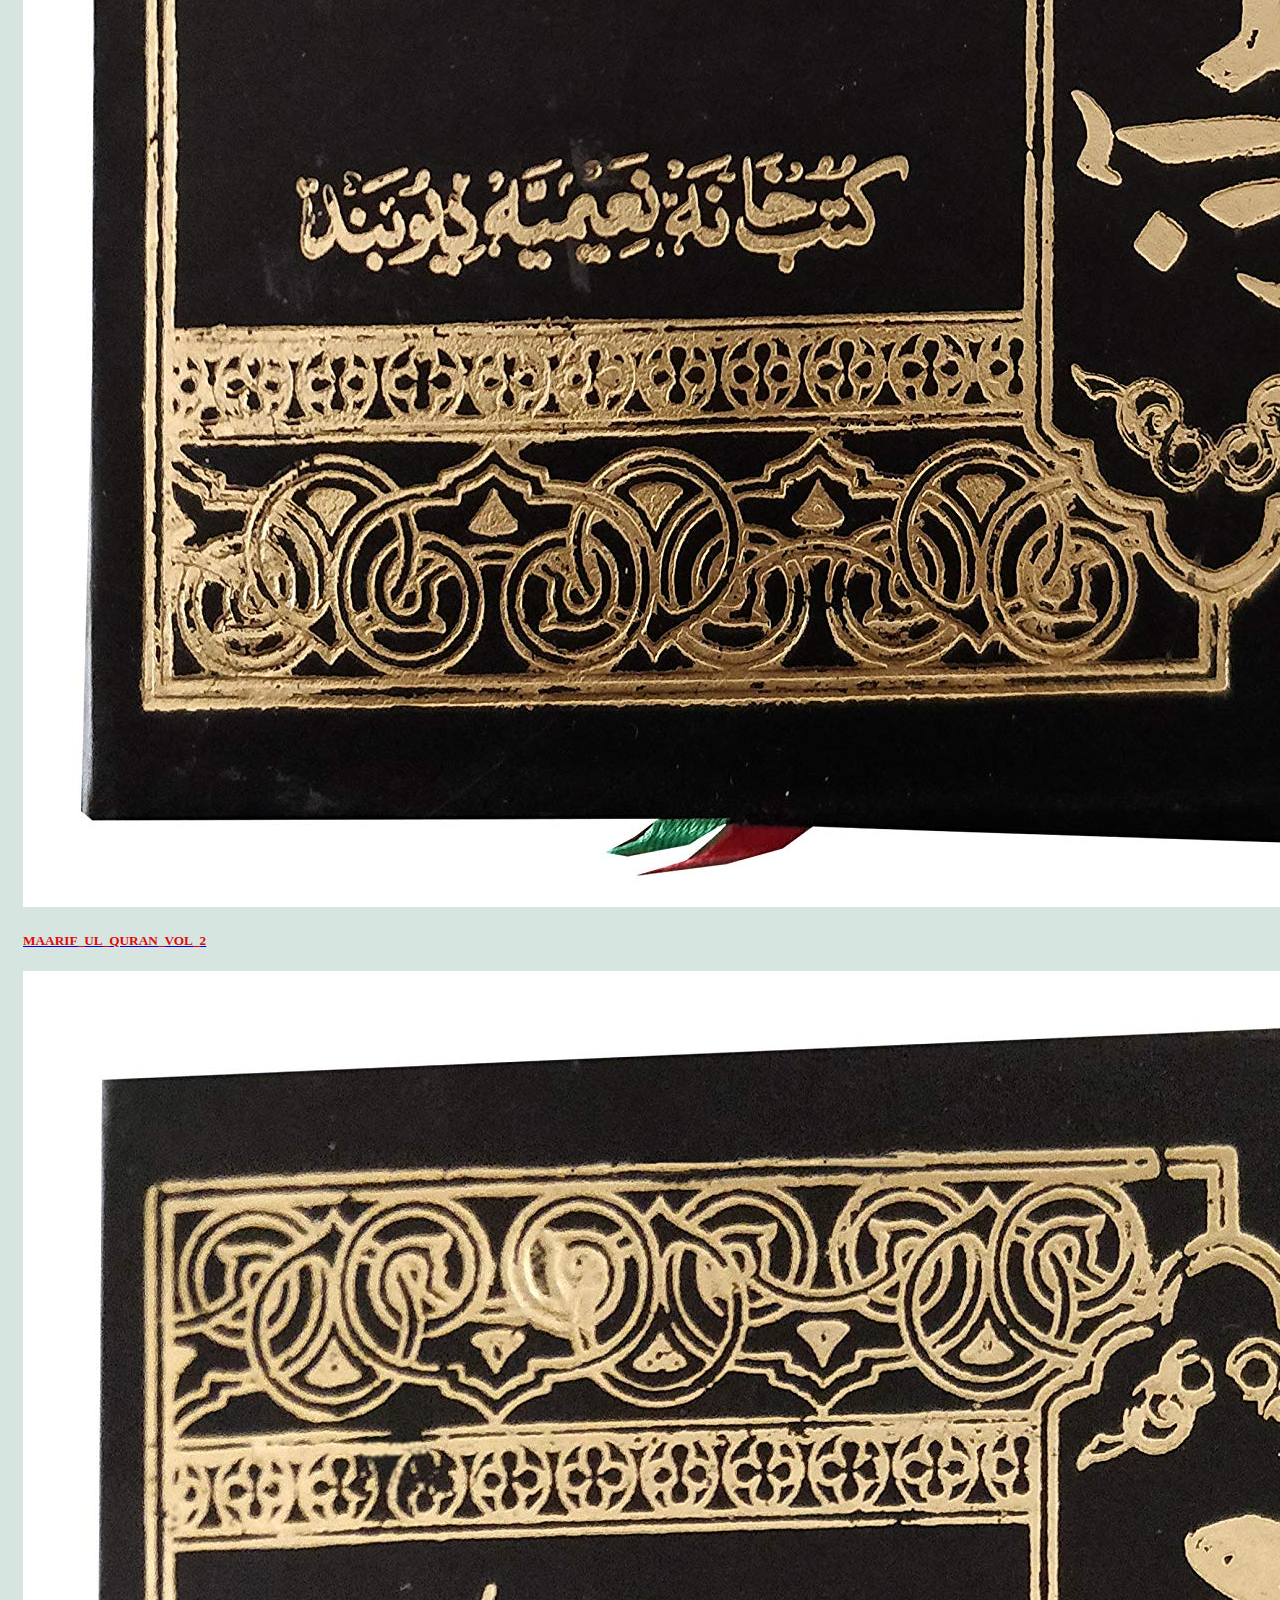
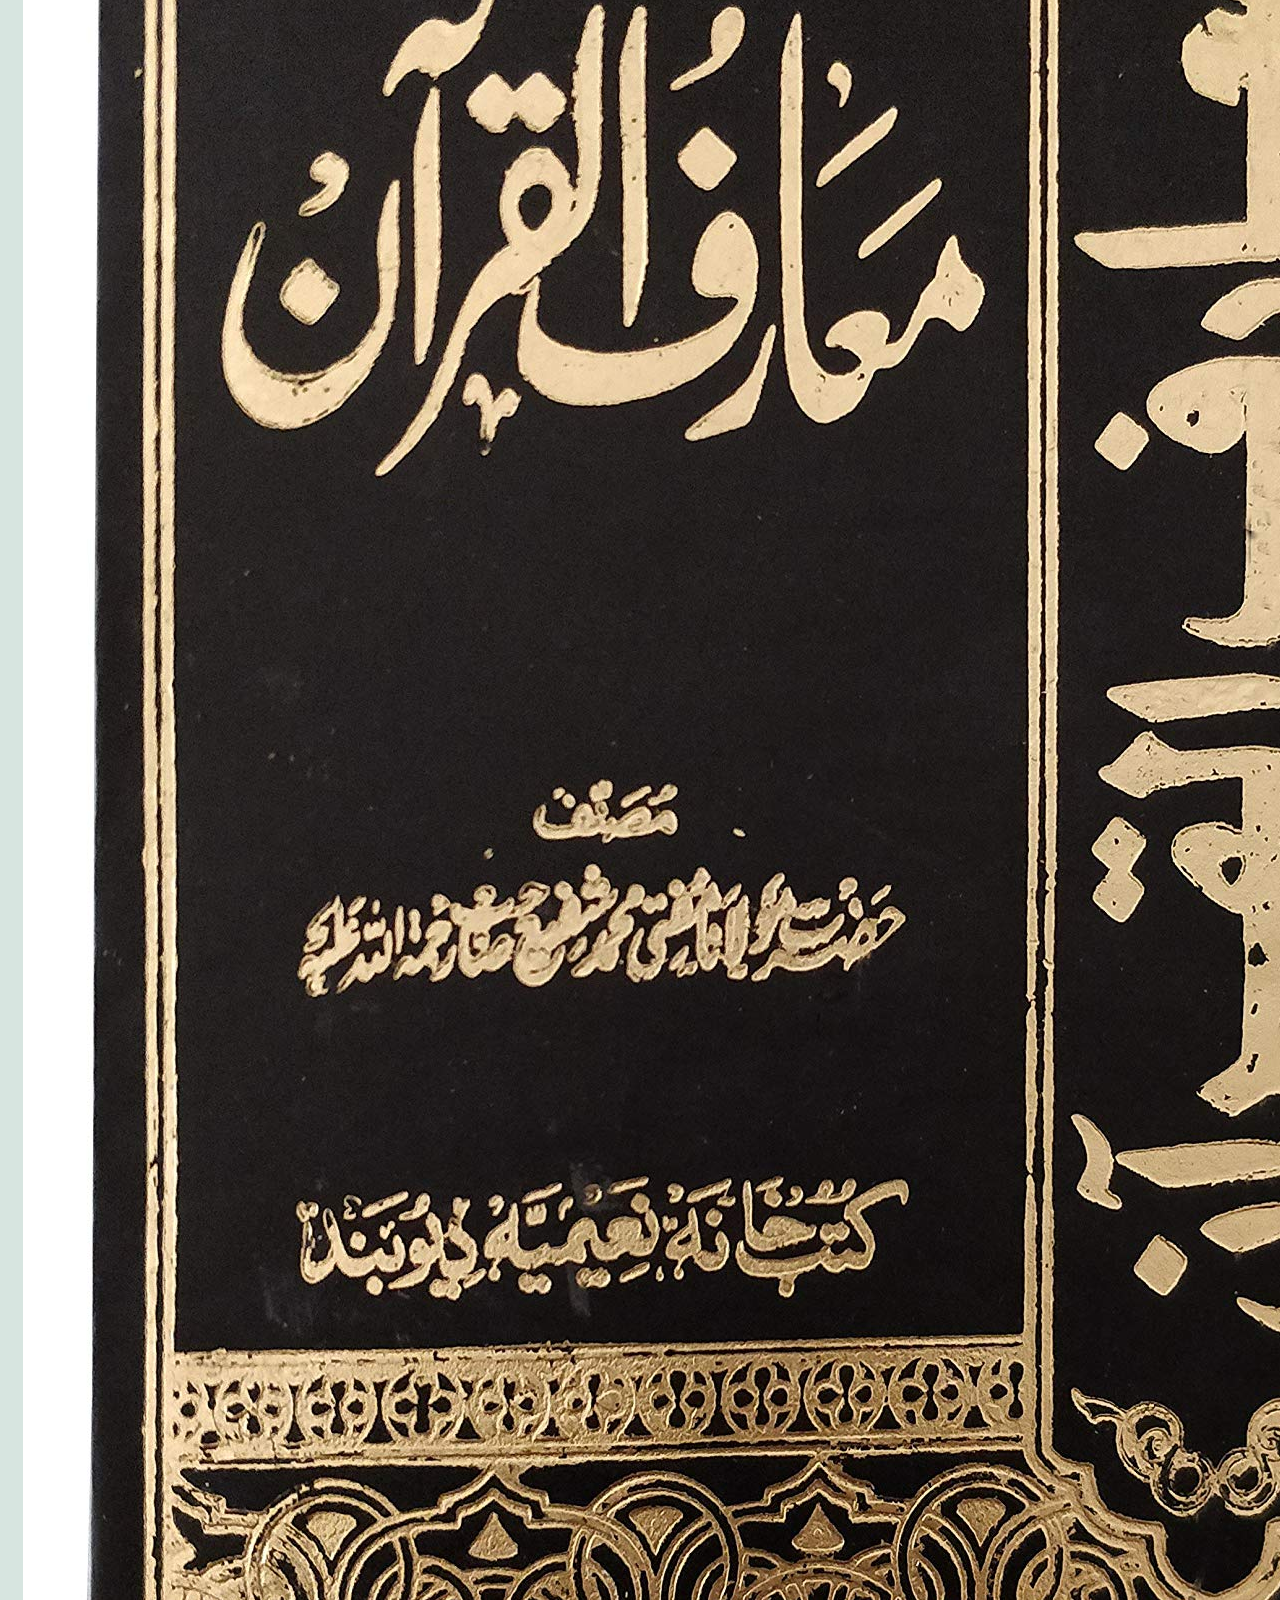
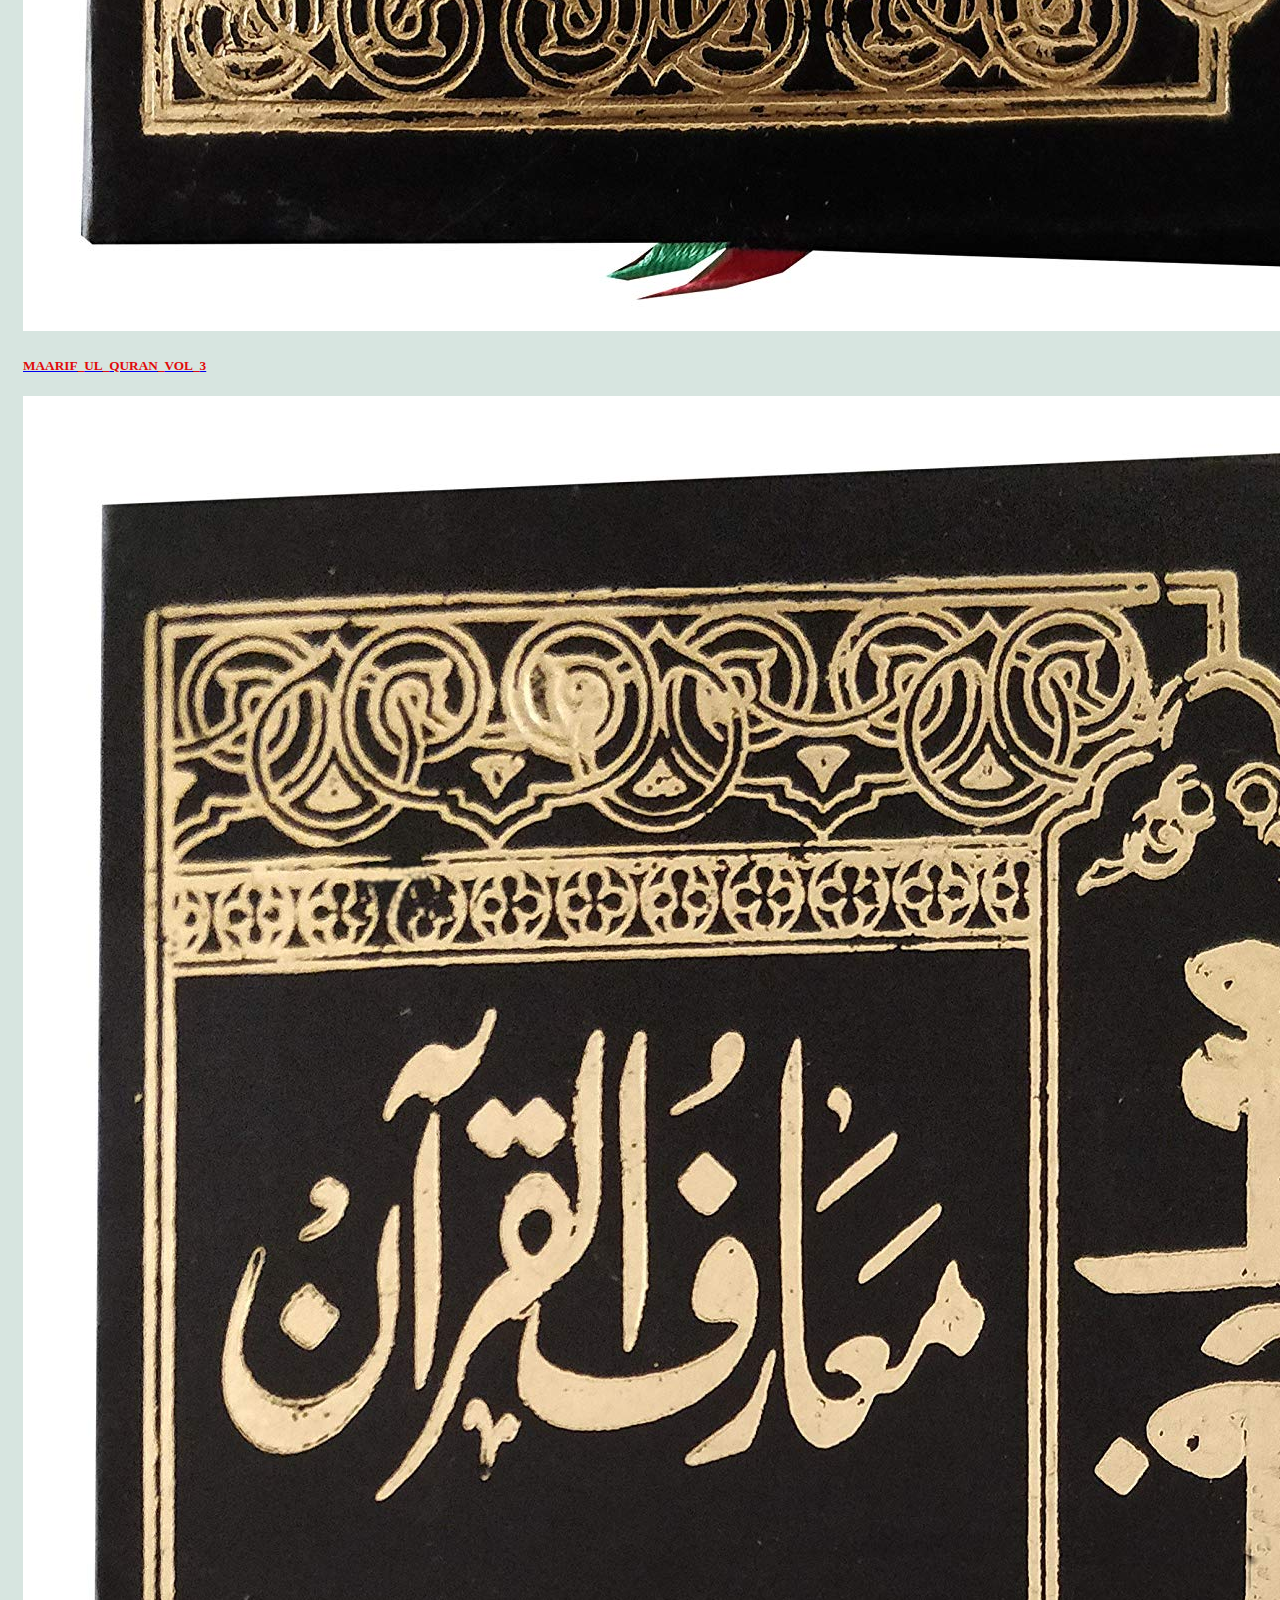
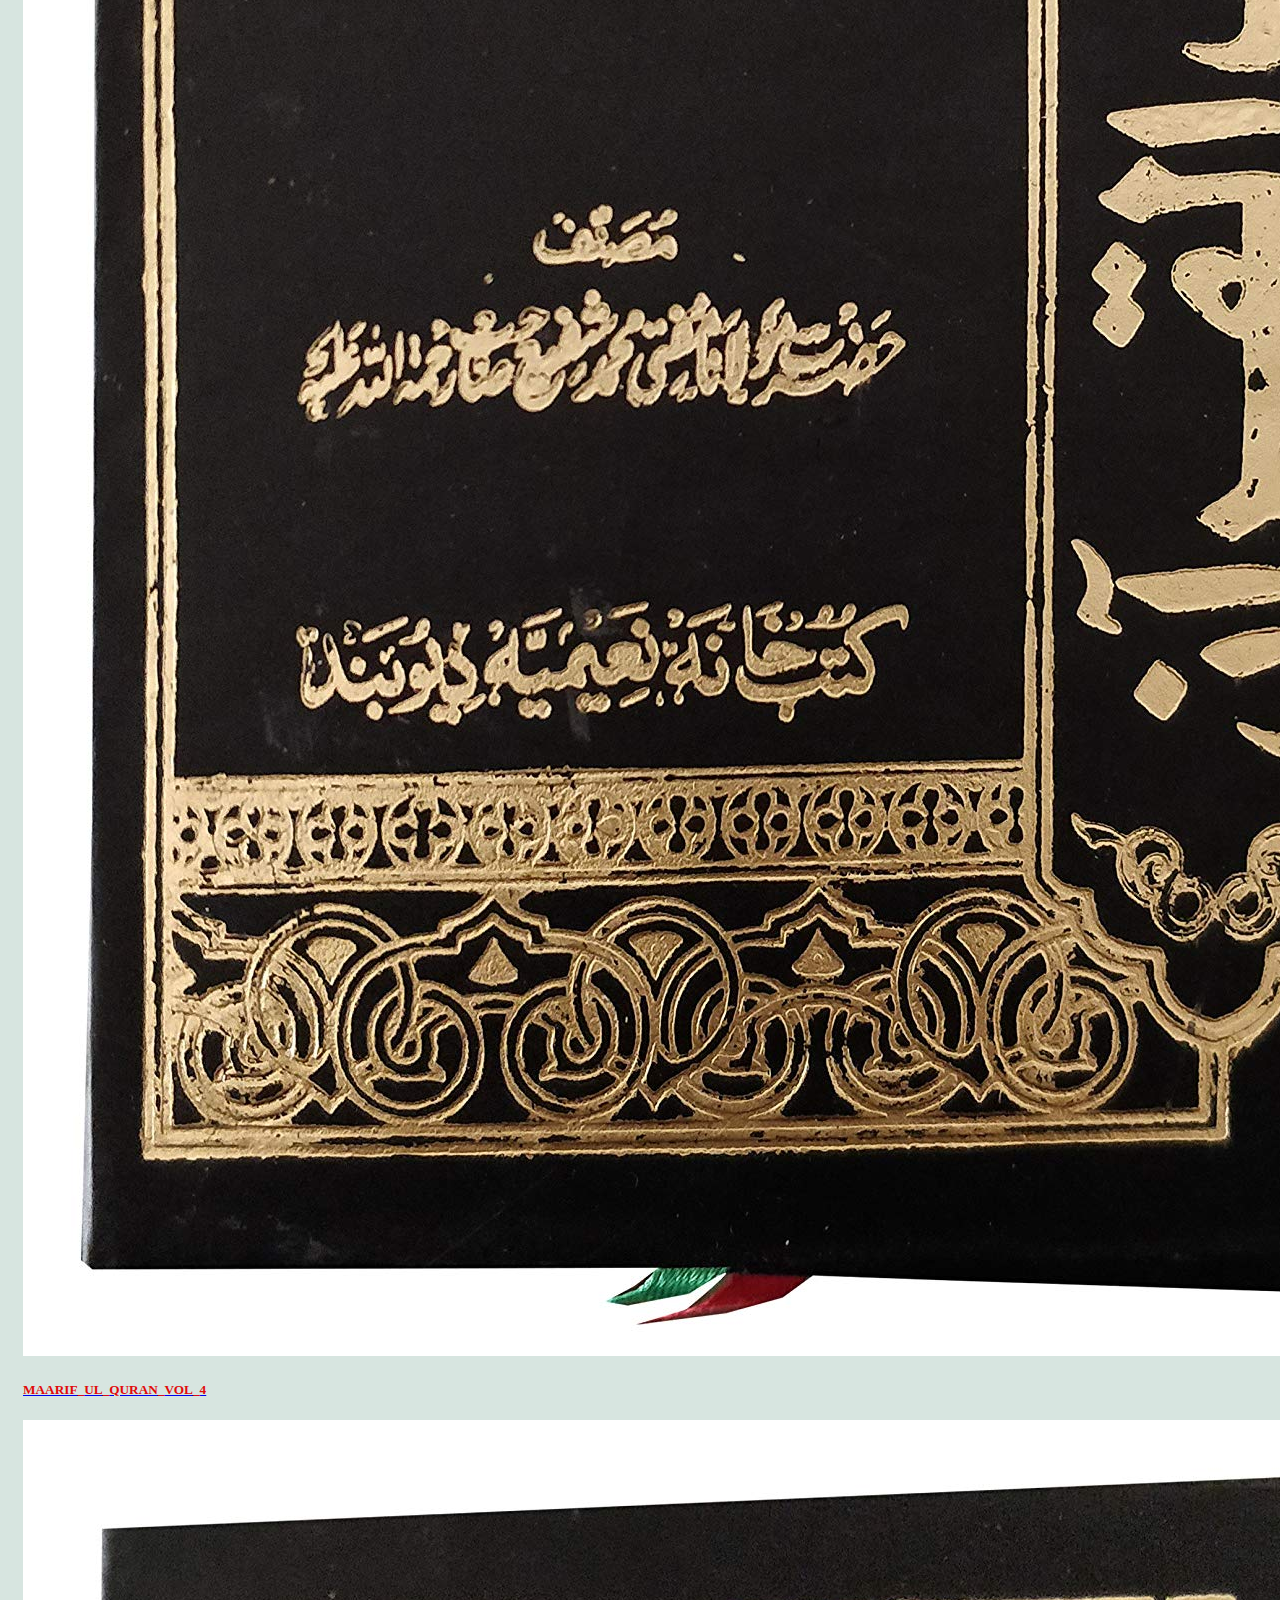
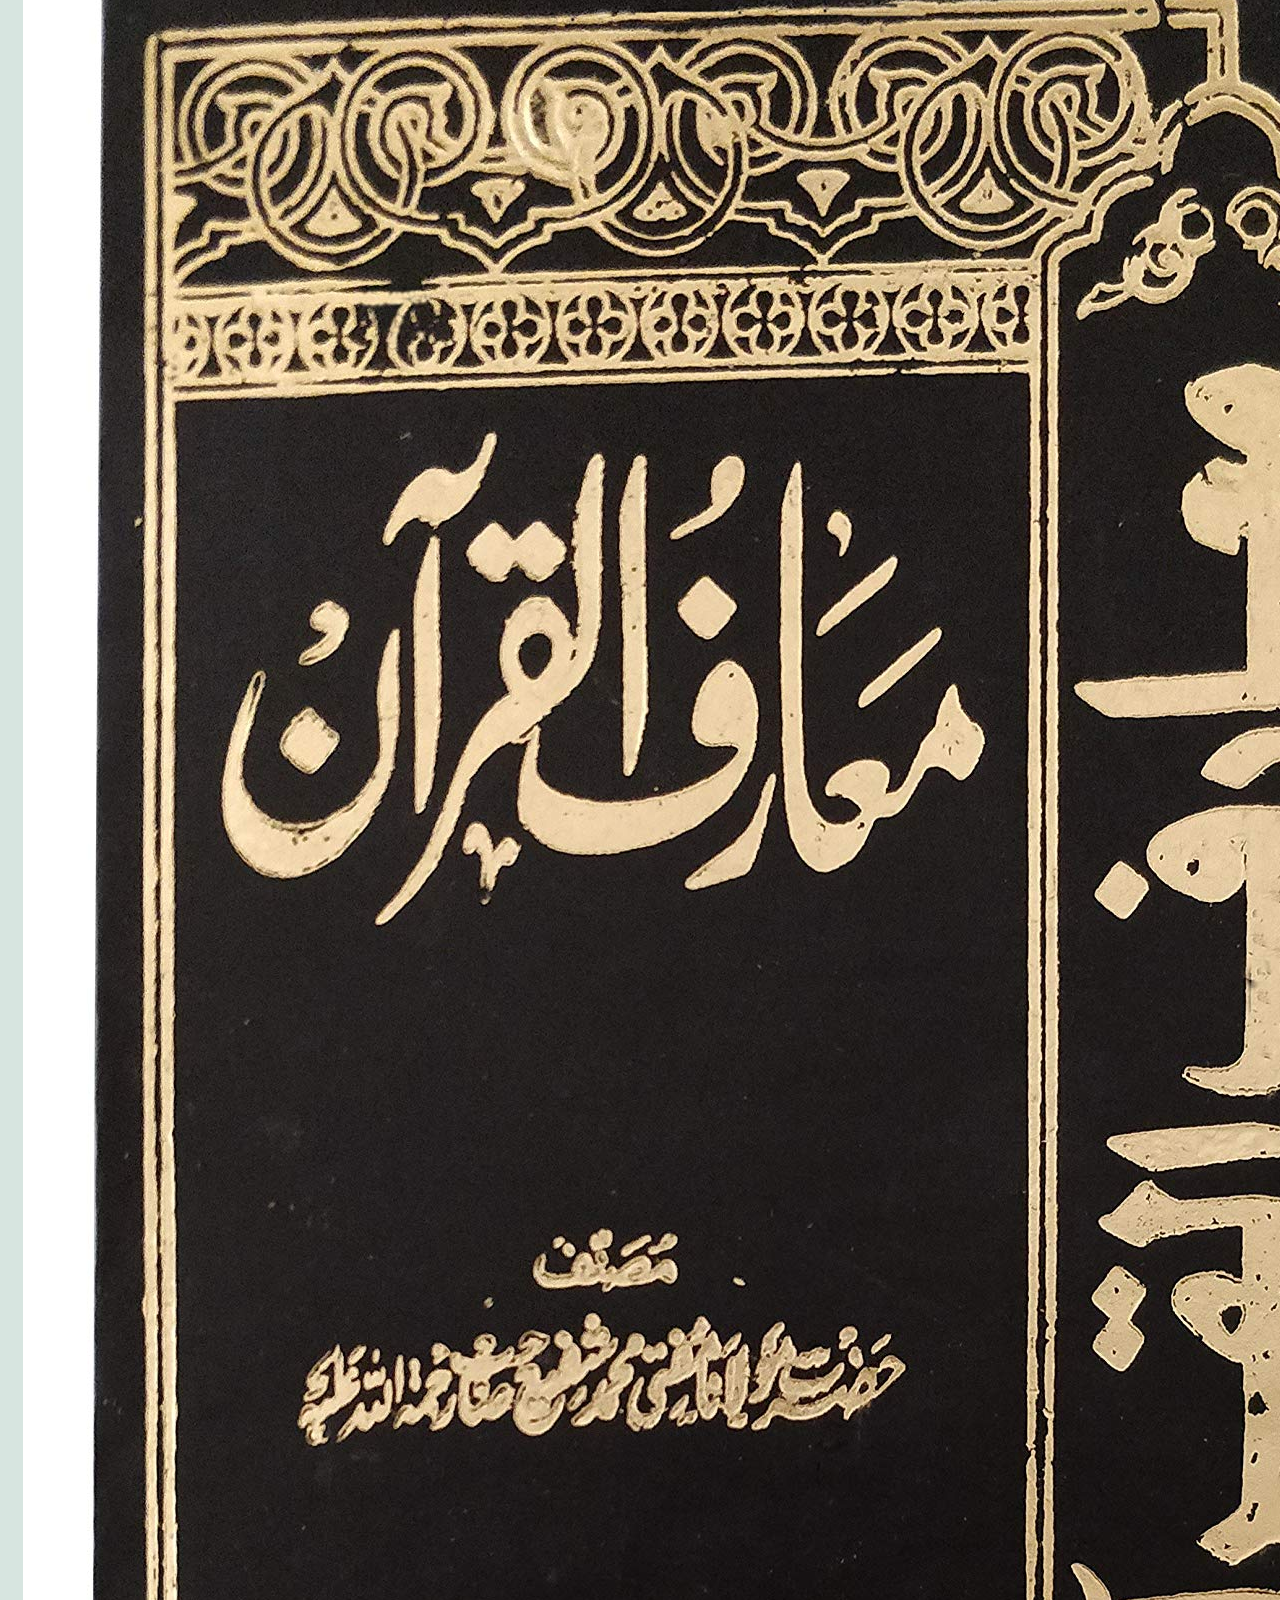
==== commit adbd747a: "main" ====
--- a/index.html
+++ b/index.html
@@ -27,9 +27,7 @@
           <div class="collapse navbar-collapse" id="navbarNavAltMarkup">
             <div class="navbar-nav" >
               <h2> Quran || Deeniyat || Jamath &nbsp;</h2>
-              <a href="audio.html" target="_blank"><h2> || QURAN AUDIO &nbsp;</h2></a>
-              <a href="audio2.html" target="_blank"><h2> || QURAN AUDIO / VIDEO &nbsp;</h2></a>
-
+              
             <a href="hadith.html" target="_blank"><h2>  || HADITH</h2></a>
             </div>
           </div>
